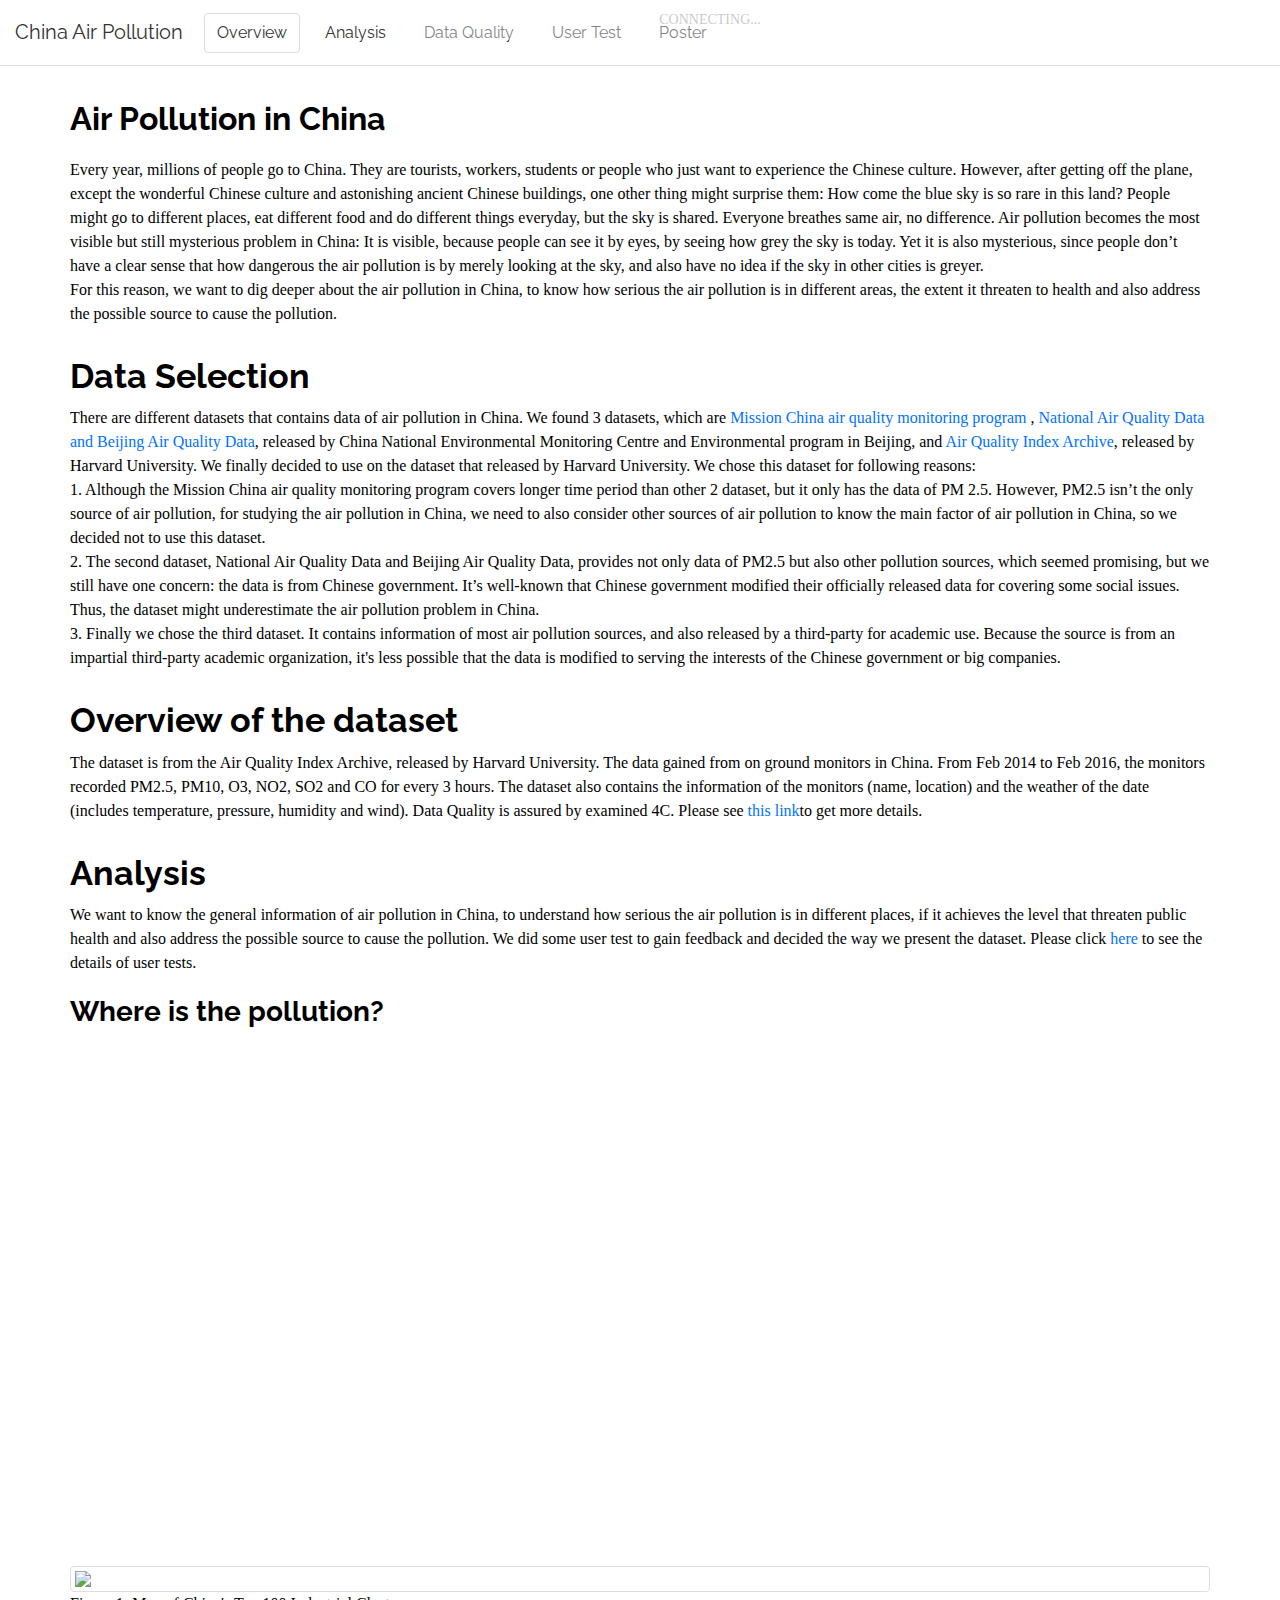
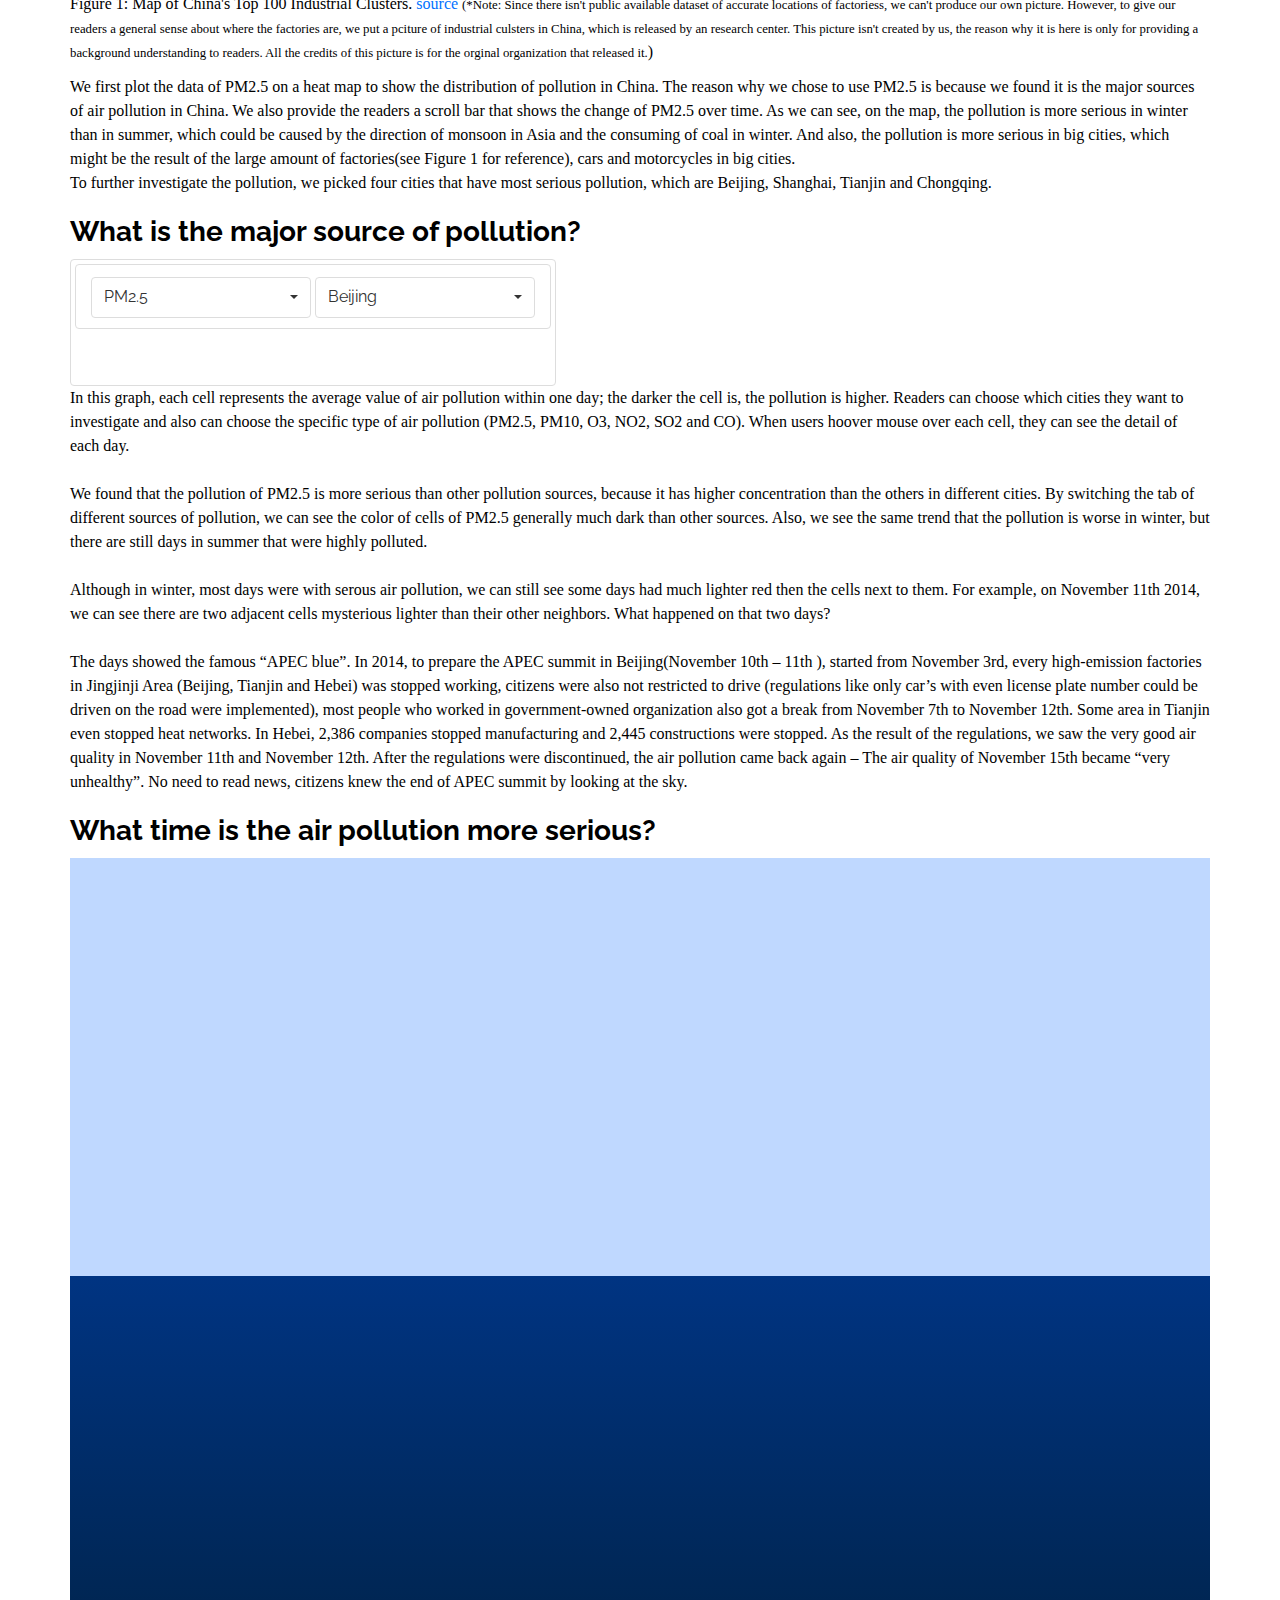
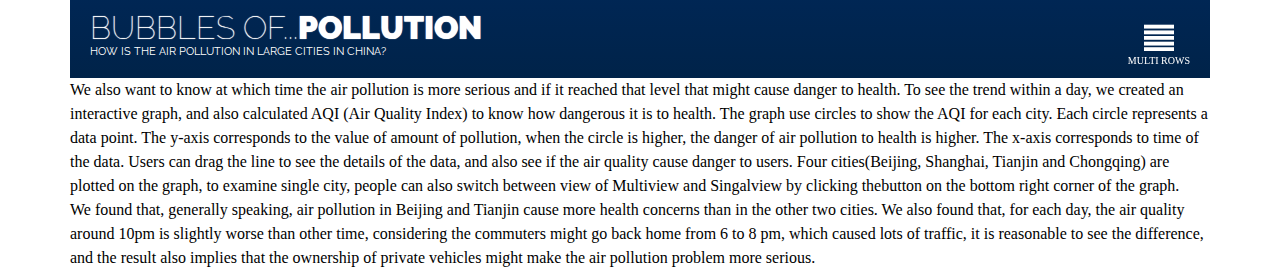
==== templates/index.html @ ff87f1cf "adding new content for heatmap" ====
<!DOCTYPE html>
<html lang="en">
  <head>
    <meta charset="utf-8">
    <title>China Air Pollution</title>
    <link rel="icon" type="image/x-icon" href="img/favicon.ico">
    <link rel="stylesheet" href="../css/haha.css">
    <link rel="stylesheet" href="../css/normalize.css">
    <link rel="stylesheet" href="../css/e.css">
    <link rel="stylesheet" href="../css/bootstrap-select.min.css">
    <!-- <link href='https://fonts.googleapis.com/css?family=Open+Sans:400,300' rel='stylesheet' type='text/css'> -->
    <!-- <link href='https://fonts.googleapis.com/css?family=Lato:100,300,900' rel='stylesheet' type='text/css'> -->
    <link rel="stylesheet" href="../css/main.css">
    <script src="https://d3js.org/d3.v3.min.js" charset="utf-8"></script>
    <script src="https://cdnjs.cloudflare.com/ajax/libs/lodash.js/3.10.1/lodash.min.js" charset="utf-8"></script>
    <script src="https://cdnjs.cloudflare.com/ajax/libs/moment.js/2.10.6/moment.min.js"></script>
    <script src="../js/jquery-3.1.1.min.js"></script>
    <script src="../js/bootstrap.min.js"></script>
    <script src="../js/bootstrap-select.min.js"></script>
    <script src="../js/d3-tip.js"></script>
    <script> d3.eesur = {}; //namespace  </script>
    <script src="../js/d3_code_heatmap_cal.js"></script>
  </head>
  <body class="container sea" style="padding-top: 80px;">
    <!-- Static navbar -->
    <nav class="navbar navbar-inverse navbar-fixed-top">
      <div class="container-fluid">
        <div class="navbar-header">
          <button type="button" class="navbar-toggle collapsed" data-toggle="collapse" data-target="#navbar" aria-expanded="false" aria-controls="navbar">
          <span class="sr-only">Toggle navigation</span>
          <span class="icon-bar"></span>
          <span class="icon-bar"></span>
          <span class="icon-bar"></span>
          </button>
          <a class="navbar-brand" href="#">China Air Pollution</a>
        </div>
        <div id="navbar" class="navbar-collapse collapse">
          <ul class="nav navbar-nav">
            <li class="active"><a href="#top">Overview</a></li>
            <li><a href="#analysis">Analysis</a></li>
            <li><a href="quality">Data Quality</a></li>
            <li><a href="usertest">User Test</a></li>
            <li><a href="/poster">Poster</a></li>
          </ul>
          </div><!--/.nav-collapse -->
          </div><!--/.container-fluid -->
        </nav>
        <article>
          <h1>Air Pollution in China</h1>
          <p> Every year, millions of people go to China. They are tourists, workers, students or people who just want to experience the Chinese culture. However, after getting off the plane, except the wonderful Chinese culture and astonishing ancient Chinese buildings, one other thing might surprise them: How come the blue sky is so rare in this land? People might go to different places, eat different food and do different things everyday, but the sky is shared. Everyone breathes same air, no difference. Air pollution becomes the most visible but still mysterious problem in China: It is visible, because people can see it by eyes, by seeing how grey the sky is today. Yet it is also mysterious, since people don’t have a clear sense that how dangerous the air pollution is by merely looking at the sky, and also have no idea if the sky in other cities is greyer.
            <br>
          For this reason, we want to dig deeper about the air pollution in China, to know how serious the air pollution is in different areas, the extent it threaten to health and also address the possible source to cause the pollution. </p>
          <h2 id="dataSelection"> Data Selection </h2>
          <p>There are different datasets that contains data of air pollution in China. We found 3 datasets, which are<a href="http://www.stateair.net/web/historical/1/1.html"> Mission China air quality monitoring program </a>,
          <a href="http://beijingair.sinaapp.com/">National Air Quality Data and Beijing Air Quality Data</a>, released by China National Environmental Monitoring Centre and Environmental program in Beijing, and <a href="http://aqi.cga.harvard.edu/china/about/">Air Quality Index Archive</a>, released by Harvard University. We finally decided to use on the dataset that released by Harvard University. We chose this dataset for following reasons: <br>
          1. Although the Mission China air quality monitoring program covers longer time period than other 2 dataset, but it only has the data of PM 2.5. However, PM2.5 isn’t the only source of air pollution, for studying the air pollution in China, we need to also consider other sources of air pollution to know the main factor of air pollution in China, so we decided not to use this dataset.
          <br>
          2. The second dataset, National Air Quality Data and Beijing Air Quality Data, provides not only data of PM2.5 but also other pollution sources, which seemed promising, but we still have one concern: the data is from Chinese government. It’s well-known that Chinese government modified their officially released data for covering some social issues. Thus, the dataset might underestimate the air pollution problem in China.
          <br>
          3. Finally we chose the third dataset. It contains information of most air pollution sources, and also released by a third-party for academic use. Because the source is from an impartial third-party academic organization, it's less possible that the data is modified to serving the interests of the Chinese government or big companies.
        </p>
        <h2> Overview of the dataset </h2>
        <p id="analysis">  The dataset is from the Air Quality Index Archive, released by Harvard University. The data gained from on ground monitors in China. From Feb 2014 to Feb 2016, the monitors recorded PM2.5, PM10, O3, NO2, SO2 and CO for every 3 hours. The dataset also contains the information of the monitors (name, location) and the weather of the date (includes temperature, pressure, humidity and wind).
          Data Quality is assured by examined 4C. Please see <a href="/templates/DataQuality.html">this link</a>to get more details. </p>
          <h2> Analysis </h2>
          <p> We want to know the general information of air pollution in China, to understand how serious the air pollution is in different places, if it achieves the level that threaten public health and also address the possible source to cause the pollution. We did some user test to gain feedback and decided the way we present the dataset.
            Please click <a href="/templates/UserTest.html">here </a>to see the details of user tests. </p>
            <h3> Where is the pollution? </h3>
            <iframe  width="100%" height="520" frameborder="0" src="https://bianyi99.carto.com/builder/0e3f8000-0f6c-11e7-a318-0e05a8b3e3d7/embed" allowfullscreen webkitallowfullscreen mozallowfullscreen oallowfullscreen msallowfullscreen></iframe>
            <img class="center-block img-thumbnail" width="100%" src="img/IndustrialClusters.png" >
            <p>Figure 1: Map of China's Top 100 Industrial Clusters. <a href="http://www.chinasourcingblog.org/2011/11/chinas-industrial-clusters.html">source</a>
          <small>(*Note: Since there isn't public available dataset of accurate locations of factoriess, we can't produce our own picture. However, to give our readers a general sense about where the factories are, we put a pciture of industrial culsters in China, which is released by an research center. This picture isn't created by us, the reason why it is here is only for providing a background understanding to readers. All the credits of this picture is for the orginal organization that released it.</small>)</p>
          <p> We first plot the data of PM2.5 on a heat map to show the distribution of pollution in China. The reason why we chose to use PM2.5 is because we found it is the major sources of air pollution in China. We also provide the readers a scroll bar that shows the change of PM2.5 over time. As we can see, on the map, the pollution is more serious in winter than in summer, which could be caused by the direction of monsoon in Asia and the consuming of coal in winter. And also, the pollution is more serious in big cities, which might be the result of the large amount of factories(see Figure 1 for reference), cars and motorcycles in big cities.
            <br>
          To further investigate the pollution, we picked four cities that have most serious pollution, which are Beijing, Shanghai, Tianjin and Chongqing. </p>
          <h3> What is the major source of pollution? </h3>
          <div class="img-thumbnail">
            <div id="heatmap_dropdown" class="navbar navbar-default container-fluid">
              <span>
                <form>
                  <select id="index-dropdown" name="index-dropdown" class="selectpicker">
                    <option value="pm25" selected="selected"> PM2.5 </option>
                    <option value="pm10">PM10 </option>
                    <option value="o3">O3 </option>
                    <option value="no2">NO2 </option>
                    <option value="so2">SO2 </option>
                    <option value="co">CO </option>
                  </select>
                  <select id="city-dropdown" name="city-dropdown" class="selectpicker">
                    <option value="Beijing" selected="selected"> Beijing </option>
                    <option value="Shanghai">Shanghai </option>
                    <option value="Chongqing">Chongqing </option>
                    <option value="Tianjin">Tianjin </option>
                  </select>
                </form>
              </span>
            </div>
          <section id="heatmap"></section>
        </div>
      </article>
      <div id="stats">
        <div>connecting...</div>
      </div>
      <p>In this graph, each cell represents the average value of air pollution within one day; the darker the cell is, the pollution is higher. Readers can choose which cities they want to investigate and also can choose the specific type of air pollution (PM2.5, PM10, O3, NO2, SO2 and CO). When users hoover mouse over each cell, they can see the detail of each day.
      <br>
      <br>
We found that the pollution of PM2.5 is more serious than other pollution sources, because it has higher concentration than the others in different cities. By switching the tab of different sources of pollution, we can see the color of cells of PM2.5 generally much dark than other sources. Also, we see the same trend that the pollution is worse in winter, but there are still days in summer that were highly polluted.
 <br>
 <br>
Although in winter, most days were with serous air pollution, we can still see some days had much lighter red then the cells next to them. For example, on November 11th 2014, we can see there are two adjacent cells mysterious lighter than their other neighbors. What happened on that two days?
        <br>
        <br>
     The days showed the famous “APEC blue”. In 2014, to prepare the APEC summit in Beijing(November 10th – 11th ), started from November 3rd, every high-emission factories in Jingjinji Area (Beijing, Tianjin and Hebei) was stopped working, citizens were also not restricted to drive (regulations like only car’s with even license plate number could be driven on the road were implemented), most people who worked in government-owned organization also got a break from November 7th to November 12th. Some area in Tianjin even stopped heat networks. In Hebei, 2,386 companies stopped manufacturing and 2,445 constructions were stopped. As the result of the regulations, we saw the very good air quality in November 11th and November 12th. After the regulations were discontinued, the air pollution came back again – The air quality of November 15th became “very unhealthy”. No need to read news, citizens knew the end of APEC summit by looking at the sky.</p>

      <h3> What time is the air pollution more serious?</h3>

      <div id="viz">
        <div class="title">
          <h1>Bubbles of...<span>pollution</span></h1><h3>How is the air pollution in large cities in China?</h3>
        </div>
        <div id="sea">
          <div class="title">
            <h1>Bubbles of...<span>pollution</span></h1><h3>How is the air pollution in large cities in China?</h3>
          </div>
        </div>
        <div id="mode">
          <a id="multi" class="fs1" aria-hidden="true" data-icon="&#xe002;"><span>multi rows</span></a>
          <a id="single" class="fs1" aria-hidden="true" data-icon="&#xe001;"><span>single stream</span></a>
        </div>
        <div id="statuses"></div>
        <div id="dragme">
          <div id="gauge"><span>Drag me</span></div>
        </div>
      </div>
      <script src="../js/c.js"></script>
      <p> We also want to know at which time the air pollution is more serious and if it reached that level that might cause danger to health. To see the trend within a day, we created an interactive graph, and also calculated AQI (Air Quality Index) to know how dangerous it is to health. The graph use circles to show the AQI for each city. Each circle represents a data point. The y-axis corresponds to the value of amount of pollution, when the circle is higher, the danger of air pollution to health is higher. The x-axis corresponds to time of the data. Users can drag the line to see the details of the data, and also see if the air quality cause danger to users. Four cities(Beijing, Shanghai, Tianjin and Chongqing) are plotted on the graph, to examine single city, people can also switch between view of Multiview and Singalview by clicking thebutton on the bottom right corner of the graph.

        <br>
        We found that, generally speaking, air pollution in Beijing and Tianjin cause more health concerns than in the other two cities. We also found that, for each day, the air quality around 10pm is slightly worse than other time, considering the commuters might go back home from 6 to 8 pm, which caused lots of traffic, it is reasonable to see the difference, and the result also implies that the ownership of private vehicles might make the air pollution problem more serious.
      </p>

      <script>
      // *****************************************
      // render chart
      // *****************************************
      (function() {
      'use strict';
      var nestedData;
      var parseDate = d3.time.format('%Y-%m-%d').parse;
      // create chart
      var heatChart = d3.eesur.heatmap()
      .height(500)
      .startYear('2014')
      .endYear('2017')
      .on('_hover', function (d, i) {
      var f = d3.time.format('%B %d, %Y');
      d3.select('#info')
      .text(function () {
      return 'date: ' + f(d) + ' | value: ' + nestedData[d];
      });
      });
      var city = "Beijing";
      var index = "pm25";
      var index_select = $( '#index-dropdown' );
      var city_select = $( '#city-dropdown' );
      index_select.change( function() {
      index = $( this ).val();
      mapData();
      });
      city_select.change( function() {
      city = $( this ).val();
      mapData();
      });
      mapData();
      function mapData() {
      // apply after nesting data
      d3.json('../file/bigcity.json', function(error, data) {
      if (error) return console.warn(error);
      nestedData = d3.nest()
      .key(function (d) {
      return parseDate(d.date);
      })
      .rollup(function (n) {
      n = n[0]
      if("undefined" === typeof n.value)
      return 0;
      if("undefined" === typeof n.value[city])
      return 0;
      return n.value[city][index];
      })
      .map(data);
      d3.select(".chart").remove();
      // render chart
      d3.select('#heatmap')
      .datum(nestedData)
      .call(heatChart);
      });
      }
      }());
      d3.select(self.frameElement).style('height', '800px');
      </script>
    </body>
  </html>
---- css/haha.css ----
@import url("https://fonts.googleapis.com/css?family=Raleway:400,700");/*!
 * bootswatch v3.3.7
 * Homepage: http://bootswatch.com
 * Copyright 2012-2016 Thomas Park
 * Licensed under MIT
 * Based on Bootstrap
*//*!
 * Bootstrap v3.3.7 (http://getbootstrap.com)
 * Copyright 2011-2016 Twitter, Inc.
 * Licensed under MIT (https://github.com/twbs/bootstrap/blob/master/LICENSE)
 *//*! normalize.css v3.0.3 | MIT License | github.com/necolas/normalize.css */html{font-family:sans-serif;-ms-text-size-adjust:100%;-webkit-text-size-adjust:100%}body{margin:0}article,aside,details,figcaption,figure,footer,header,hgroup,main,menu,nav,section,summary{display:block}audio,canvas,progress,video{display:inline-block;vertical-align:baseline}audio:not([controls]){display:none;height:0}[hidden],template{display:none}a{background-color:transparent}a:active,a:hover{outline:0}abbr[title]{border-bottom:1px dotted}b,strong{font-weight:bold}dfn{font-style:italic}h1{font-size:2em;margin:0.67em 0}mark{background:#ff0;color:#000}small{font-size:80%}sub,sup{font-size:75%;line-height:0;position:relative;vertical-align:baseline}sup{top:-0.5em}sub{bottom:-0.25em}img{border:0}svg:not(:root){overflow:hidden}figure{margin:1em 40px}hr{-webkit-box-sizing:content-box;-moz-box-sizing:content-box;box-sizing:content-box;height:0}pre{overflow:auto}code,kbd,pre,samp{font-family:monospace, monospace;font-size:1em}button,input,optgroup,select,textarea{color:inherit;font:inherit;margin:0}button{overflow:visible}button,select{text-transform:none}button,html input[type="button"],input[type="reset"],input[type="submit"]{-webkit-appearance:button;cursor:pointer}button[disabled],html input[disabled]{cursor:default}button::-moz-focus-inner,input::-moz-focus-inner{border:0;padding:0}input{line-height:normal}input[type="checkbox"],input[type="radio"]{-webkit-box-sizing:border-box;-moz-box-sizing:border-box;box-sizing:border-box;padding:0}input[type="number"]::-webkit-inner-spin-button,input[type="number"]::-webkit-outer-spin-button{height:auto}input[type="search"]{-webkit-appearance:textfield;-webkit-box-sizing:content-box;-moz-box-sizing:content-box;box-sizing:content-box}input[type="search"]::-webkit-search-cancel-button,input[type="search"]::-webkit-search-decoration{-webkit-appearance:none}fieldset{border:1px solid #c0c0c0;margin:0 2px;padding:0.35em 0.625em 0.75em}legend{border:0;padding:0}textarea{overflow:auto}optgroup{font-weight:bold}table{border-collapse:collapse;border-spacing:0}td,th{padding:0}/*! Source: https://github.com/h5bp/html5-boilerplate/blob/master/src/css/main.css */@media print{*,*:before,*:after{background:transparent !important;color:#000 !important;-webkit-box-shadow:none !important;box-shadow:none !important;text-shadow:none !important}a,a:visited{text-decoration:underline}a[href]:after{content:" (" attr(href) ")"}abbr[title]:after{content:" (" attr(title) ")"}a[href^="#"]:after,a[href^="javascript:"]:after{content:""}pre,blockquote{border:1px solid #999;page-break-inside:avoid}thead{display:table-header-group}tr,img{page-break-inside:avoid}img{max-width:100% !important}p,h2,h3{orphans:3;widows:3}h2,h3{page-break-after:avoid}.navbar{display:none}.btn>.caret,.dropup>.btn>.caret{border-top-color:#000 !important}.label{border:1px solid #000}.table{border-collapse:collapse !important}.table td,.table th{background-color:#fff !important}.table-bordered th,.table-bordered td{border:1px solid #ddd !important}}@font-face{font-family:'Glyphicons Halflings';src:url('../fonts/glyphicons-halflings-regular.eot');src:url('../fonts/glyphicons-halflings-regular.eot?#iefix') format('embedded-opentype'),url('../fonts/glyphicons-halflings-regular.woff2') format('woff2'),url('../fonts/glyphicons-halflings-regular.woff') format('woff'),url('../fonts/glyphicons-halflings-regular.ttf') format('truetype'),url('../fonts/glyphicons-halflings-regular.svg#glyphicons_halflingsregular') format('svg')}.glyphicon{position:relative;top:1px;display:inline-block;font-family:'Glyphicons Halflings';font-style:normal;font-weight:normal;line-height:1;-webkit-font-smoothing:antialiased;-moz-osx-font-smoothing:grayscale}.glyphicon-asterisk:before{content:"\002a"}.glyphicon-plus:before{content:"\002b"}.glyphicon-euro:before,.glyphicon-eur:before{content:"\20ac"}.glyphicon-minus:before{content:"\2212"}.glyphicon-cloud:before{content:"\2601"}.glyphicon-envelope:before{content:"\2709"}.glyphicon-pencil:before{content:"\270f"}.glyphicon-glass:before{content:"\e001"}.glyphicon-music:before{content:"\e002"}.glyphicon-search:before{content:"\e003"}.glyphicon-heart:before{content:"\e005"}.glyphicon-star:before{content:"\e006"}.glyphicon-star-empty:before{content:"\e007"}.glyphicon-user:before{content:"\e008"}.glyphicon-film:before{content:"\e009"}.glyphicon-th-large:before{content:"\e010"}.glyphicon-th:before{content:"\e011"}.glyphicon-th-list:before{content:"\e012"}.glyphicon-ok:before{content:"\e013"}.glyphicon-remove:before{content:"\e014"}.glyphicon-zoom-in:before{content:"\e015"}.glyphicon-zoom-out:before{content:"\e016"}.glyphicon-off:before{content:"\e017"}.glyphicon-signal:before{content:"\e018"}.glyphicon-cog:before{content:"\e019"}.glyphicon-trash:before{content:"\e020"}.glyphicon-home:before{content:"\e021"}.glyphicon-file:before{content:"\e022"}.glyphicon-time:before{content:"\e023"}.glyphicon-road:before{content:"\e024"}.glyphicon-download-alt:before{content:"\e025"}.glyphicon-download:before{content:"\e026"}.glyphicon-upload:before{content:"\e027"}.glyphicon-inbox:before{content:"\e028"}.glyphicon-play-circle:before{content:"\e029"}.glyphicon-repeat:before{content:"\e030"}.glyphicon-refresh:before{content:"\e031"}.glyphicon-list-alt:before{content:"\e032"}.glyphicon-lock:before{content:"\e033"}.glyphicon-flag:before{content:"\e034"}.glyphicon-headphones:before{content:"\e035"}.glyphicon-volume-off:before{content:"\e036"}.glyphicon-volume-down:before{content:"\e037"}.glyphicon-volume-up:before{content:"\e038"}.glyphicon-qrcode:before{content:"\e039"}.glyphicon-barcode:before{content:"\e040"}.glyphicon-tag:before{content:"\e041"}.glyphicon-tags:before{content:"\e042"}.glyphicon-book:before{content:"\e043"}.glyphicon-bookmark:before{content:"\e044"}.glyphicon-print:before{content:"\e045"}.glyphicon-camera:before{content:"\e046"}.glyphicon-font:before{content:"\e047"}.glyphicon-bold:before{content:"\e048"}.glyphicon-italic:before{content:"\e049"}.glyphicon-text-height:before{content:"\e050"}.glyphicon-text-width:before{content:"\e051"}.glyphicon-align-left:before{content:"\e052"}.glyphicon-align-center:before{content:"\e053"}.glyphicon-align-right:before{content:"\e054"}.glyphicon-align-justify:before{content:"\e055"}.glyphicon-list:before{content:"\e056"}.glyphicon-indent-left:before{content:"\e057"}.glyphicon-indent-right:before{content:"\e058"}.glyphicon-facetime-video:before{content:"\e059"}.glyphicon-picture:before{content:"\e060"}.glyphicon-map-marker:before{content:"\e062"}.glyphicon-adjust:before{content:"\e063"}.glyphicon-tint:before{content:"\e064"}.glyphicon-edit:before{content:"\e065"}.glyphicon-share:before{content:"\e066"}.glyphicon-check:before{content:"\e067"}.glyphicon-move:before{content:"\e068"}.glyphicon-step-backward:before{content:"\e069"}.glyphicon-fast-backward:before{content:"\e070"}.glyphicon-backward:before{content:"\e071"}.glyphicon-play:before{content:"\e072"}.glyphicon-pause:before{content:"\e073"}.glyphicon-stop:before{content:"\e074"}.glyphicon-forward:before{content:"\e075"}.glyphicon-fast-forward:before{content:"\e076"}.glyphicon-step-forward:before{content:"\e077"}.glyphicon-eject:before{content:"\e078"}.glyphicon-chevron-left:before{content:"\e079"}.glyphicon-chevron-right:before{content:"\e080"}.glyphicon-plus-sign:before{content:"\e081"}.glyphicon-minus-sign:before{content:"\e082"}.glyphicon-remove-sign:before{content:"\e083"}.glyphicon-ok-sign:before{content:"\e084"}.glyphicon-question-sign:before{content:"\e085"}.glyphicon-info-sign:before{content:"\e086"}.glyphicon-screenshot:before{content:"\e087"}.glyphicon-remove-circle:before{content:"\e088"}.glyphicon-ok-circle:before{content:"\e089"}.glyphicon-ban-circle:before{content:"\e090"}.glyphicon-arrow-left:before{content:"\e091"}.glyphicon-arrow-right:before{content:"\e092"}.glyphicon-arrow-up:before{content:"\e093"}.glyphicon-arrow-down:before{content:"\e094"}.glyphicon-share-alt:before{content:"\e095"}.glyphicon-resize-full:before{content:"\e096"}.glyphicon-resize-small:before{content:"\e097"}.glyphicon-exclamation-sign:before{content:"\e101"}.glyphicon-gift:before{content:"\e102"}.glyphicon-leaf:before{content:"\e103"}.glyphicon-fire:before{content:"\e104"}.glyphicon-eye-open:before{content:"\e105"}.glyphicon-eye-close:before{content:"\e106"}.glyphicon-warning-sign:before{content:"\e107"}.glyphicon-plane:before{content:"\e108"}.glyphicon-calendar:before{content:"\e109"}.glyphicon-random:before{content:"\e110"}.glyphicon-comment:before{content:"\e111"}.glyphicon-magnet:before{content:"\e112"}.glyphicon-chevron-up:before{content:"\e113"}.glyphicon-chevron-down:before{content:"\e114"}.glyphicon-retweet:before{content:"\e115"}.glyphicon-shopping-cart:before{content:"\e116"}.glyphicon-folder-close:before{content:"\e117"}.glyphicon-folder-open:before{content:"\e118"}.glyphicon-resize-vertical:before{content:"\e119"}.glyphicon-resize-horizontal:before{content:"\e120"}.glyphicon-hdd:before{content:"\e121"}.glyphicon-bullhorn:before{content:"\e122"}.glyphicon-bell:before{content:"\e123"}.glyphicon-certificate:before{content:"\e124"}.glyphicon-thumbs-up:before{content:"\e125"}.glyphicon-thumbs-down:before{content:"\e126"}.glyphicon-hand-right:before{content:"\e127"}.glyphicon-hand-left:before{content:"\e128"}.glyphicon-hand-up:before{content:"\e129"}.glyphicon-hand-down:before{content:"\e130"}.glyphicon-circle-arrow-right:before{content:"\e131"}.glyphicon-circle-arrow-left:before{content:"\e132"}.glyphicon-circle-arrow-up:before{content:"\e133"}.glyphicon-circle-arrow-down:before{content:"\e134"}.glyphicon-globe:before{content:"\e135"}.glyphicon-wrench:before{content:"\e136"}.glyphicon-tasks:before{content:"\e137"}.glyphicon-filter:before{content:"\e138"}.glyphicon-briefcase:before{content:"\e139"}.glyphicon-fullscreen:before{content:"\e140"}.glyphicon-dashboard:before{content:"\e141"}.glyphicon-paperclip:before{content:"\e142"}.glyphicon-heart-empty:before{content:"\e143"}.glyphicon-link:before{content:"\e144"}.glyphicon-phone:before{content:"\e145"}.glyphicon-pushpin:before{content:"\e146"}.glyphicon-usd:before{content:"\e148"}.glyphicon-gbp:before{content:"\e149"}.glyphicon-sort:before{content:"\e150"}.glyphicon-sort-by-alphabet:before{content:"\e151"}.glyphicon-sort-by-alphabet-alt:before{content:"\e152"}.glyphicon-sort-by-order:before{content:"\e153"}.glyphicon-sort-by-order-alt:before{content:"\e154"}.glyphicon-sort-by-attributes:before{content:"\e155"}.glyphicon-sort-by-attributes-alt:before{content:"\e156"}.glyphicon-unchecked:before{content:"\e157"}.glyphicon-expand:before{content:"\e158"}.glyphicon-collapse-down:before{content:"\e159"}.glyphicon-collapse-up:before{content:"\e160"}.glyphicon-log-in:before{content:"\e161"}.glyphicon-flash:before{content:"\e162"}.glyphicon-log-out:before{content:"\e163"}.glyphicon-new-window:before{content:"\e164"}.glyphicon-record:before{content:"\e165"}.glyphicon-save:before{content:"\e166"}.glyphicon-open:before{content:"\e167"}.glyphicon-saved:before{content:"\e168"}.glyphicon-import:before{content:"\e169"}.glyphicon-export:before{content:"\e170"}.glyphicon-send:before{content:"\e171"}.glyphicon-floppy-disk:before{content:"\e172"}.glyphicon-floppy-saved:before{content:"\e173"}.glyphicon-floppy-remove:before{content:"\e174"}.glyphicon-floppy-save:before{content:"\e175"}.glyphicon-floppy-open:before{content:"\e176"}.glyphicon-credit-card:before{content:"\e177"}.glyphicon-transfer:before{content:"\e178"}.glyphicon-cutlery:before{content:"\e179"}.glyphicon-header:before{content:"\e180"}.glyphicon-compressed:before{content:"\e181"}.glyphicon-earphone:before{content:"\e182"}.glyphicon-phone-alt:before{content:"\e183"}.glyphicon-tower:before{content:"\e184"}.glyphicon-stats:before{content:"\e185"}.glyphicon-sd-video:before{content:"\e186"}.glyphicon-hd-video:before{content:"\e187"}.glyphicon-subtitles:before{content:"\e188"}.glyphicon-sound-stereo:before{content:"\e189"}.glyphicon-sound-dolby:before{content:"\e190"}.glyphicon-sound-5-1:before{content:"\e191"}.glyphicon-sound-6-1:before{content:"\e192"}.glyphicon-sound-7-1:before{content:"\e193"}.glyphicon-copyright-mark:before{content:"\e194"}.glyphicon-registration-mark:before{content:"\e195"}.glyphicon-cloud-download:before{content:"\e197"}.glyphicon-cloud-upload:before{content:"\e198"}.glyphicon-tree-conifer:before{content:"\e199"}.glyphicon-tree-deciduous:before{content:"\e200"}.glyphicon-cd:before{content:"\e201"}.glyphicon-save-file:before{content:"\e202"}.glyphicon-open-file:before{content:"\e203"}.glyphicon-level-up:before{content:"\e204"}.glyphicon-copy:before{content:"\e205"}.glyphicon-paste:before{content:"\e206"}.glyphicon-alert:before{content:"\e209"}.glyphicon-equalizer:before{content:"\e210"}.glyphicon-king:before{content:"\e211"}.glyphicon-queen:before{content:"\e212"}.glyphicon-pawn:before{content:"\e213"}.glyphicon-bishop:before{content:"\e214"}.glyphicon-knight:before{content:"\e215"}.glyphicon-baby-formula:before{content:"\e216"}.glyphicon-tent:before{content:"\26fa"}.glyphicon-blackboard:before{content:"\e218"}.glyphicon-bed:before{content:"\e219"}.glyphicon-apple:before{content:"\f8ff"}.glyphicon-erase:before{content:"\e221"}.glyphicon-hourglass:before{content:"\231b"}.glyphicon-lamp:before{content:"\e223"}.glyphicon-duplicate:before{content:"\e224"}.glyphicon-piggy-bank:before{content:"\e225"}.glyphicon-scissors:before{content:"\e226"}.glyphicon-bitcoin:before{content:"\e227"}.glyphicon-btc:before{content:"\e227"}.glyphicon-xbt:before{content:"\e227"}.glyphicon-yen:before{content:"\00a5"}.glyphicon-jpy:before{content:"\00a5"}.glyphicon-ruble:before{content:"\20bd"}.glyphicon-rub:before{content:"\20bd"}.glyphicon-scale:before{content:"\e230"}.glyphicon-ice-lolly:before{content:"\e231"}.glyphicon-ice-lolly-tasted:before{content:"\e232"}.glyphicon-education:before{content:"\e233"}.glyphicon-option-horizontal:before{content:"\e234"}.glyphicon-option-vertical:before{content:"\e235"}.glyphicon-menu-hamburger:before{content:"\e236"}.glyphicon-modal-window:before{content:"\e237"}.glyphicon-oil:before{content:"\e238"}.glyphicon-grain:before{content:"\e239"}.glyphicon-sunglasses:before{content:"\e240"}.glyphicon-text-size:before{content:"\e241"}.glyphicon-text-color:before{content:"\e242"}.glyphicon-text-background:before{content:"\e243"}.glyphicon-object-align-top:before{content:"\e244"}.glyphicon-object-align-bottom:before{content:"\e245"}.glyphicon-object-align-horizontal:before{content:"\e246"}.glyphicon-object-align-left:before{content:"\e247"}.glyphicon-object-align-vertical:before{content:"\e248"}.glyphicon-object-align-right:before{content:"\e249"}.glyphicon-triangle-right:before{content:"\e250"}.glyphicon-triangle-left:before{content:"\e251"}.glyphicon-triangle-bottom:before{content:"\e252"}.glyphicon-triangle-top:before{content:"\e253"}.glyphicon-console:before{content:"\e254"}.glyphicon-superscript:before{content:"\e255"}.glyphicon-subscript:before{content:"\e256"}.glyphicon-menu-left:before{content:"\e257"}.glyphicon-menu-right:before{content:"\e258"}.glyphicon-menu-down:before{content:"\e259"}.glyphicon-menu-up:before{content:"\e260"}*{-webkit-box-sizing:border-box;-moz-box-sizing:border-box;box-sizing:border-box}*:before,*:after{-webkit-box-sizing:border-box;-moz-box-sizing:border-box;box-sizing:border-box}html{font-size:10px;-webkit-tap-highlight-color:rgba(0,0,0,0)}body{font-family:Georgia,"Times New Roman",Times,serif;font-size:16px;line-height:1.42857143;color:#333333;background-color:#ffffff}input,button,select,textarea{font-family:inherit;font-size:inherit;line-height:inherit}a{color:#4582ec;text-decoration:none}a:hover,a:focus{color:#134fb8;text-decoration:underline}a:focus{outline:5px auto -webkit-focus-ring-color;outline-offset:-2px}figure{margin:0}img{vertical-align:middle}.img-responsive,.thumbnail>img,.thumbnail a>img,.carousel-inner>.item>img,.carousel-inner>.item>a>img{display:block;max-width:100%;height:auto}.img-rounded{border-radius:6px}.img-thumbnail{padding:4px;line-height:1.42857143;background-color:#ffffff;border:1px solid #dddddd;border-radius:4px;-webkit-transition:all .2s ease-in-out;-o-transition:all .2s ease-in-out;transition:all .2s ease-in-out;display:inline-block;max-width:100%;height:auto}.img-circle{border-radius:50%}hr{margin-top:22px;margin-bottom:22px;border:0;border-top:1px solid #eeeeee}.sr-only{position:absolute;width:1px;height:1px;margin:-1px;padding:0;overflow:hidden;clip:rect(0, 0, 0, 0);border:0}.sr-only-focusable:active,.sr-only-focusable:focus{position:static;width:auto;height:auto;margin:0;overflow:visible;clip:auto}[role="button"]{cursor:pointer}h1,h2,h3,h4,h5,h6,.h1,.h2,.h3,.h4,.h5,.h6{font-family:"Raleway","Helvetica Neue",Helvetica,Arial,sans-serif;font-weight:bold;line-height:1.1;color:inherit}h1 small,h2 small,h3 small,h4 small,h5 small,h6 small,.h1 small,.h2 small,.h3 small,.h4 small,.h5 small,.h6 small,h1 .small,h2 .small,h3 .small,h4 .small,h5 .small,h6 .small,.h1 .small,.h2 .small,.h3 .small,.h4 .small,.h5 .small,.h6 .small{font-weight:normal;line-height:1;color:#b3b3b3}h1,.h1,h2,.h2,h3,.h3{margin-top:22px;margin-bottom:11px}h1 small,.h1 small,h2 small,.h2 small,h3 small,.h3 small,h1 .small,.h1 .small,h2 .small,.h2 .small,h3 .small,.h3 .small{font-size:65%}h4,.h4,h5,.h5,h6,.h6{margin-top:11px;margin-bottom:11px}h4 small,.h4 small,h5 small,.h5 small,h6 small,.h6 small,h4 .small,.h4 .small,h5 .small,.h5 .small,h6 .small,.h6 .small{font-size:75%}h1,.h1{font-size:41px}h2,.h2{font-size:34px}h3,.h3{font-size:28px}h4,.h4{font-size:20px}h5,.h5{font-size:16px}h6,.h6{font-size:14px}p{margin:0 0 11px}.lead{margin-bottom:22px;font-size:18px;font-weight:300;line-height:1.4}@media (min-width:768px){.lead{font-size:24px}}small,.small{font-size:87%}mark,.mark{background-color:#fcf8e3;padding:.2em}.text-left{text-align:left}.text-right{text-align:right}.text-center{text-align:center}.text-justify{text-align:justify}.text-nowrap{white-space:nowrap}.text-lowercase{text-transform:lowercase}.text-uppercase{text-transform:uppercase}.text-capitalize{text-transform:capitalize}.text-muted{color:#b3b3b3}.text-primary{color:#4582ec}a.text-primary:hover,a.text-primary:focus{color:#1863e6}.text-success{color:#3fad46}a.text-success:hover,a.text-success:focus{color:#318837}.text-info{color:#5bc0de}a.text-info:hover,a.text-info:focus{color:#31b0d5}.text-warning{color:#f0ad4e}a.text-warning:hover,a.text-warning:focus{color:#ec971f}.text-danger{color:#d9534f}a.text-danger:hover,a.text-danger:focus{color:#c9302c}.bg-primary{color:#fff;background-color:#4582ec}a.bg-primary:hover,a.bg-primary:focus{background-color:#1863e6}.bg-success{background-color:#dff0d8}a.bg-success:hover,a.bg-success:focus{background-color:#c1e2b3}.bg-info{background-color:#d9edf7}a.bg-info:hover,a.bg-info:focus{background-color:#afd9ee}.bg-warning{background-color:#fcf8e3}a.bg-warning:hover,a.bg-warning:focus{background-color:#f7ecb5}.bg-danger{background-color:#f2dede}a.bg-danger:hover,a.bg-danger:focus{background-color:#e4b9b9}.page-header{padding-bottom:10px;margin:44px 0 22px;border-bottom:1px solid #dddddd}ul,ol{margin-top:0;margin-bottom:11px}ul ul,ol ul,ul ol,ol ol{margin-bottom:0}.list-unstyled{padding-left:0;list-style:none}.list-inline{padding-left:0;list-style:none;margin-left:-5px}.list-inline>li{display:inline-block;padding-left:5px;padding-right:5px}dl{margin-top:0;margin-bottom:22px}dt,dd{line-height:1.42857143}dt{font-weight:bold}dd{margin-left:0}@media (min-width:768px){.dl-horizontal dt{float:left;width:160px;clear:left;text-align:right;overflow:hidden;text-overflow:ellipsis;white-space:nowrap}.dl-horizontal dd{margin-left:180px}}abbr[title],abbr[data-original-title]{cursor:help;border-bottom:1px dotted #b3b3b3}.initialism{font-size:90%;text-transform:uppercase}blockquote{padding:11px 22px;margin:0 0 22px;font-size:20px;border-left:5px solid #4582ec}blockquote p:last-child,blockquote ul:last-child,blockquote ol:last-child{margin-bottom:0}blockquote footer,blockquote small,blockquote .small{display:block;font-size:80%;line-height:1.42857143;color:#333333}blockquote footer:before,blockquote small:before,blockquote .small:before{content:'\2014 \00A0'}.blockquote-reverse,blockquote.pull-right{padding-right:15px;padding-left:0;border-right:5px solid #4582ec;border-left:0;text-align:right}.blockquote-reverse footer:before,blockquote.pull-right footer:before,.blockquote-reverse small:before,blockquote.pull-right small:before,.blockquote-reverse .small:before,blockquote.pull-right .small:before{content:''}.blockquote-reverse footer:after,blockquote.pull-right footer:after,.blockquote-reverse small:after,blockquote.pull-right small:after,.blockquote-reverse .small:after,blockquote.pull-right .small:after{content:'\00A0 \2014'}address{margin-bottom:22px;font-style:normal;line-height:1.42857143}code,kbd,pre,samp{font-family:Menlo,Monaco,Consolas,"Courier New",monospace}code{padding:2px 4px;font-size:90%;color:#c7254e;background-color:#f9f2f4;border-radius:4px}kbd{padding:2px 4px;font-size:90%;color:#ffffff;background-color:#333333;border-radius:3px;-webkit-box-shadow:inset 0 -1px 0 rgba(0,0,0,0.25);box-shadow:inset 0 -1px 0 rgba(0,0,0,0.25)}kbd kbd{padding:0;font-size:100%;font-weight:bold;-webkit-box-shadow:none;box-shadow:none}pre{display:block;padding:10.5px;margin:0 0 11px;font-size:15px;line-height:1.42857143;word-break:break-all;word-wrap:break-word;color:#333333;background-color:#f5f5f5;border:1px solid #cccccc;border-radius:4px}pre code{padding:0;font-size:inherit;color:inherit;white-space:pre-wrap;background-color:transparent;border-radius:0}.pre-scrollable{max-height:340px;overflow-y:scroll}.container{margin-right:auto;margin-left:auto;padding-left:15px;padding-right:15px}@media (min-width:768px){.container{width:750px}}@media (min-width:992px){.container{width:970px}}@media (min-width:1200px){.container{width:1170px}}.container-fluid{margin-right:auto;margin-left:auto;padding-left:15px;padding-right:15px}.row{margin-left:-15px;margin-right:-15px}.col-xs-1,.col-sm-1,.col-md-1,.col-lg-1,.col-xs-2,.col-sm-2,.col-md-2,.col-lg-2,.col-xs-3,.col-sm-3,.col-md-3,.col-lg-3,.col-xs-4,.col-sm-4,.col-md-4,.col-lg-4,.col-xs-5,.col-sm-5,.col-md-5,.col-lg-5,.col-xs-6,.col-sm-6,.col-md-6,.col-lg-6,.col-xs-7,.col-sm-7,.col-md-7,.col-lg-7,.col-xs-8,.col-sm-8,.col-md-8,.col-lg-8,.col-xs-9,.col-sm-9,.col-md-9,.col-lg-9,.col-xs-10,.col-sm-10,.col-md-10,.col-lg-10,.col-xs-11,.col-sm-11,.col-md-11,.col-lg-11,.col-xs-12,.col-sm-12,.col-md-12,.col-lg-12{position:relative;min-height:1px;padding-left:15px;padding-right:15px}.col-xs-1,.col-xs-2,.col-xs-3,.col-xs-4,.col-xs-5,.col-xs-6,.col-xs-7,.col-xs-8,.col-xs-9,.col-xs-10,.col-xs-11,.col-xs-12{float:left}.col-xs-12{width:100%}.col-xs-11{width:91.66666667%}.col-xs-10{width:83.33333333%}.col-xs-9{width:75%}.col-xs-8{width:66.66666667%}.col-xs-7{width:58.33333333%}.col-xs-6{width:50%}.col-xs-5{width:41.66666667%}.col-xs-4{width:33.33333333%}.col-xs-3{width:25%}.col-xs-2{width:16.66666667%}.col-xs-1{width:8.33333333%}.col-xs-pull-12{right:100%}.col-xs-pull-11{right:91.66666667%}.col-xs-pull-10{right:83.33333333%}.col-xs-pull-9{right:75%}.col-xs-pull-8{right:66.66666667%}.col-xs-pull-7{right:58.33333333%}.col-xs-pull-6{right:50%}.col-xs-pull-5{right:41.66666667%}.col-xs-pull-4{right:33.33333333%}.col-xs-pull-3{right:25%}.col-xs-pull-2{right:16.66666667%}.col-xs-pull-1{right:8.33333333%}.col-xs-pull-0{right:auto}.col-xs-push-12{left:100%}.col-xs-push-11{left:91.66666667%}.col-xs-push-10{left:83.33333333%}.col-xs-push-9{left:75%}.col-xs-push-8{left:66.66666667%}.col-xs-push-7{left:58.33333333%}.col-xs-push-6{left:50%}.col-xs-push-5{left:41.66666667%}.col-xs-push-4{left:33.33333333%}.col-xs-push-3{left:25%}.col-xs-push-2{left:16.66666667%}.col-xs-push-1{left:8.33333333%}.col-xs-push-0{left:auto}.col-xs-offset-12{margin-left:100%}.col-xs-offset-11{margin-left:91.66666667%}.col-xs-offset-10{margin-left:83.33333333%}.col-xs-offset-9{margin-left:75%}.col-xs-offset-8{margin-left:66.66666667%}.col-xs-offset-7{margin-left:58.33333333%}.col-xs-offset-6{margin-left:50%}.col-xs-offset-5{margin-left:41.66666667%}.col-xs-offset-4{margin-left:33.33333333%}.col-xs-offset-3{margin-left:25%}.col-xs-offset-2{margin-left:16.66666667%}.col-xs-offset-1{margin-left:8.33333333%}.col-xs-offset-0{margin-left:0%}@media (min-width:768px){.col-sm-1,.col-sm-2,.col-sm-3,.col-sm-4,.col-sm-5,.col-sm-6,.col-sm-7,.col-sm-8,.col-sm-9,.col-sm-10,.col-sm-11,.col-sm-12{float:left}.col-sm-12{width:100%}.col-sm-11{width:91.66666667%}.col-sm-10{width:83.33333333%}.col-sm-9{width:75%}.col-sm-8{width:66.66666667%}.col-sm-7{width:58.33333333%}.col-sm-6{width:50%}.col-sm-5{width:41.66666667%}.col-sm-4{width:33.33333333%}.col-sm-3{width:25%}.col-sm-2{width:16.66666667%}.col-sm-1{width:8.33333333%}.col-sm-pull-12{right:100%}.col-sm-pull-11{right:91.66666667%}.col-sm-pull-10{right:83.33333333%}.col-sm-pull-9{right:75%}.col-sm-pull-8{right:66.66666667%}.col-sm-pull-7{right:58.33333333%}.col-sm-pull-6{right:50%}.col-sm-pull-5{right:41.66666667%}.col-sm-pull-4{right:33.33333333%}.col-sm-pull-3{right:25%}.col-sm-pull-2{right:16.66666667%}.col-sm-pull-1{right:8.33333333%}.col-sm-pull-0{right:auto}.col-sm-push-12{left:100%}.col-sm-push-11{left:91.66666667%}.col-sm-push-10{left:83.33333333%}.col-sm-push-9{left:75%}.col-sm-push-8{left:66.66666667%}.col-sm-push-7{left:58.33333333%}.col-sm-push-6{left:50%}.col-sm-push-5{left:41.66666667%}.col-sm-push-4{left:33.33333333%}.col-sm-push-3{left:25%}.col-sm-push-2{left:16.66666667%}.col-sm-push-1{left:8.33333333%}.col-sm-push-0{left:auto}.col-sm-offset-12{margin-left:100%}.col-sm-offset-11{margin-left:91.66666667%}.col-sm-offset-10{margin-left:83.33333333%}.col-sm-offset-9{margin-left:75%}.col-sm-offset-8{margin-left:66.66666667%}.col-sm-offset-7{margin-left:58.33333333%}.col-sm-offset-6{margin-left:50%}.col-sm-offset-5{margin-left:41.66666667%}.col-sm-offset-4{margin-left:33.33333333%}.col-sm-offset-3{margin-left:25%}.col-sm-offset-2{margin-left:16.66666667%}.col-sm-offset-1{margin-left:8.33333333%}.col-sm-offset-0{margin-left:0%}}@media (min-width:992px){.col-md-1,.col-md-2,.col-md-3,.col-md-4,.col-md-5,.col-md-6,.col-md-7,.col-md-8,.col-md-9,.col-md-10,.col-md-11,.col-md-12{float:left}.col-md-12{width:100%}.col-md-11{width:91.66666667%}.col-md-10{width:83.33333333%}.col-md-9{width:75%}.col-md-8{width:66.66666667%}.col-md-7{width:58.33333333%}.col-md-6{width:50%}.col-md-5{width:41.66666667%}.col-md-4{width:33.33333333%}.col-md-3{width:25%}.col-md-2{width:16.66666667%}.col-md-1{width:8.33333333%}.col-md-pull-12{right:100%}.col-md-pull-11{right:91.66666667%}.col-md-pull-10{right:83.33333333%}.col-md-pull-9{right:75%}.col-md-pull-8{right:66.66666667%}.col-md-pull-7{right:58.33333333%}.col-md-pull-6{right:50%}.col-md-pull-5{right:41.66666667%}.col-md-pull-4{right:33.33333333%}.col-md-pull-3{right:25%}.col-md-pull-2{right:16.66666667%}.col-md-pull-1{right:8.33333333%}.col-md-pull-0{right:auto}.col-md-push-12{left:100%}.col-md-push-11{left:91.66666667%}.col-md-push-10{left:83.33333333%}.col-md-push-9{left:75%}.col-md-push-8{left:66.66666667%}.col-md-push-7{left:58.33333333%}.col-md-push-6{left:50%}.col-md-push-5{left:41.66666667%}.col-md-push-4{left:33.33333333%}.col-md-push-3{left:25%}.col-md-push-2{left:16.66666667%}.col-md-push-1{left:8.33333333%}.col-md-push-0{left:auto}.col-md-offset-12{margin-left:100%}.col-md-offset-11{margin-left:91.66666667%}.col-md-offset-10{margin-left:83.33333333%}.col-md-offset-9{margin-left:75%}.col-md-offset-8{margin-left:66.66666667%}.col-md-offset-7{margin-left:58.33333333%}.col-md-offset-6{margin-left:50%}.col-md-offset-5{margin-left:41.66666667%}.col-md-offset-4{margin-left:33.33333333%}.col-md-offset-3{margin-left:25%}.col-md-offset-2{margin-left:16.66666667%}.col-md-offset-1{margin-left:8.33333333%}.col-md-offset-0{margin-left:0%}}@media (min-width:1200px){.col-lg-1,.col-lg-2,.col-lg-3,.col-lg-4,.col-lg-5,.col-lg-6,.col-lg-7,.col-lg-8,.col-lg-9,.col-lg-10,.col-lg-11,.col-lg-12{float:left}.col-lg-12{width:100%}.col-lg-11{width:91.66666667%}.col-lg-10{width:83.33333333%}.col-lg-9{width:75%}.col-lg-8{width:66.66666667%}.col-lg-7{width:58.33333333%}.col-lg-6{width:50%}.col-lg-5{width:41.66666667%}.col-lg-4{width:33.33333333%}.col-lg-3{width:25%}.col-lg-2{width:16.66666667%}.col-lg-1{width:8.33333333%}.col-lg-pull-12{right:100%}.col-lg-pull-11{right:91.66666667%}.col-lg-pull-10{right:83.33333333%}.col-lg-pull-9{right:75%}.col-lg-pull-8{right:66.66666667%}.col-lg-pull-7{right:58.33333333%}.col-lg-pull-6{right:50%}.col-lg-pull-5{right:41.66666667%}.col-lg-pull-4{right:33.33333333%}.col-lg-pull-3{right:25%}.col-lg-pull-2{right:16.66666667%}.col-lg-pull-1{right:8.33333333%}.col-lg-pull-0{right:auto}.col-lg-push-12{left:100%}.col-lg-push-11{left:91.66666667%}.col-lg-push-10{left:83.33333333%}.col-lg-push-9{left:75%}.col-lg-push-8{left:66.66666667%}.col-lg-push-7{left:58.33333333%}.col-lg-push-6{left:50%}.col-lg-push-5{left:41.66666667%}.col-lg-push-4{left:33.33333333%}.col-lg-push-3{left:25%}.col-lg-push-2{left:16.66666667%}.col-lg-push-1{left:8.33333333%}.col-lg-push-0{left:auto}.col-lg-offset-12{margin-left:100%}.col-lg-offset-11{margin-left:91.66666667%}.col-lg-offset-10{margin-left:83.33333333%}.col-lg-offset-9{margin-left:75%}.col-lg-offset-8{margin-left:66.66666667%}.col-lg-offset-7{margin-left:58.33333333%}.col-lg-offset-6{margin-left:50%}.col-lg-offset-5{margin-left:41.66666667%}.col-lg-offset-4{margin-left:33.33333333%}.col-lg-offset-3{margin-left:25%}.col-lg-offset-2{margin-left:16.66666667%}.col-lg-offset-1{margin-left:8.33333333%}.col-lg-offset-0{margin-left:0%}}table{background-color:transparent}caption{padding-top:8px;padding-bottom:8px;color:#b3b3b3;text-align:left}th{text-align:left}.table{width:100%;max-width:100%;margin-bottom:22px}.table>thead>tr>th,.table>tbody>tr>th,.table>tfoot>tr>th,.table>thead>tr>td,.table>tbody>tr>td,.table>tfoot>tr>td{padding:8px;line-height:1.42857143;vertical-align:top;border-top:1px solid #dddddd}.table>thead>tr>th{vertical-align:bottom;border-bottom:2px solid #dddddd}.table>caption+thead>tr:first-child>th,.table>colgroup+thead>tr:first-child>th,.table>thead:first-child>tr:first-child>th,.table>caption+thead>tr:first-child>td,.table>colgroup+thead>tr:first-child>td,.table>thead:first-child>tr:first-child>td{border-top:0}.table>tbody+tbody{border-top:2px solid #dddddd}.table .table{background-color:#ffffff}.table-condensed>thead>tr>th,.table-condensed>tbody>tr>th,.table-condensed>tfoot>tr>th,.table-condensed>thead>tr>td,.table-condensed>tbody>tr>td,.table-condensed>tfoot>tr>td{padding:5px}.table-bordered{border:1px solid #dddddd}.table-bordered>thead>tr>th,.table-bordered>tbody>tr>th,.table-bordered>tfoot>tr>th,.table-bordered>thead>tr>td,.table-bordered>tbody>tr>td,.table-bordered>tfoot>tr>td{border:1px solid #dddddd}.table-bordered>thead>tr>th,.table-bordered>thead>tr>td{border-bottom-width:2px}.table-striped>tbody>tr:nth-of-type(odd){background-color:#f9f9f9}.table-hover>tbody>tr:hover{background-color:#f5f5f5}table col[class*="col-"]{position:static;float:none;display:table-column}table td[class*="col-"],table th[class*="col-"]{position:static;float:none;display:table-cell}.table>thead>tr>td.active,.table>tbody>tr>td.active,.table>tfoot>tr>td.active,.table>thead>tr>th.active,.table>tbody>tr>th.active,.table>tfoot>tr>th.active,.table>thead>tr.active>td,.table>tbody>tr.active>td,.table>tfoot>tr.active>td,.table>thead>tr.active>th,.table>tbody>tr.active>th,.table>tfoot>tr.active>th{background-color:#f5f5f5}.table-hover>tbody>tr>td.active:hover,.table-hover>tbody>tr>th.active:hover,.table-hover>tbody>tr.active:hover>td,.table-hover>tbody>tr:hover>.active,.table-hover>tbody>tr.active:hover>th{background-color:#e8e8e8}.table>thead>tr>td.success,.table>tbody>tr>td.success,.table>tfoot>tr>td.success,.table>thead>tr>th.success,.table>tbody>tr>th.success,.table>tfoot>tr>th.success,.table>thead>tr.success>td,.table>tbody>tr.success>td,.table>tfoot>tr.success>td,.table>thead>tr.success>th,.table>tbody>tr.success>th,.table>tfoot>tr.success>th{background-color:#dff0d8}.table-hover>tbody>tr>td.success:hover,.table-hover>tbody>tr>th.success:hover,.table-hover>tbody>tr.success:hover>td,.table-hover>tbody>tr:hover>.success,.table-hover>tbody>tr.success:hover>th{background-color:#d0e9c6}.table>thead>tr>td.info,.table>tbody>tr>td.info,.table>tfoot>tr>td.info,.table>thead>tr>th.info,.table>tbody>tr>th.info,.table>tfoot>tr>th.info,.table>thead>tr.info>td,.table>tbody>tr.info>td,.table>tfoot>tr.info>td,.table>thead>tr.info>th,.table>tbody>tr.info>th,.table>tfoot>tr.info>th{background-color:#d9edf7}.table-hover>tbody>tr>td.info:hover,.table-hover>tbody>tr>th.info:hover,.table-hover>tbody>tr.info:hover>td,.table-hover>tbody>tr:hover>.info,.table-hover>tbody>tr.info:hover>th{background-color:#c4e3f3}.table>thead>tr>td.warning,.table>tbody>tr>td.warning,.table>tfoot>tr>td.warning,.table>thead>tr>th.warning,.table>tbody>tr>th.warning,.table>tfoot>tr>th.warning,.table>thead>tr.warning>td,.table>tbody>tr.warning>td,.table>tfoot>tr.warning>td,.table>thead>tr.warning>th,.table>tbody>tr.warning>th,.table>tfoot>tr.warning>th{background-color:#fcf8e3}.table-hover>tbody>tr>td.warning:hover,.table-hover>tbody>tr>th.warning:hover,.table-hover>tbody>tr.warning:hover>td,.table-hover>tbody>tr:hover>.warning,.table-hover>tbody>tr.warning:hover>th{background-color:#faf2cc}.table>thead>tr>td.danger,.table>tbody>tr>td.danger,.table>tfoot>tr>td.danger,.table>thead>tr>th.danger,.table>tbody>tr>th.danger,.table>tfoot>tr>th.danger,.table>thead>tr.danger>td,.table>tbody>tr.danger>td,.table>tfoot>tr.danger>td,.table>thead>tr.danger>th,.table>tbody>tr.danger>th,.table>tfoot>tr.danger>th{background-color:#f2dede}.table-hover>tbody>tr>td.danger:hover,.table-hover>tbody>tr>th.danger:hover,.table-hover>tbody>tr.danger:hover>td,.table-hover>tbody>tr:hover>.danger,.table-hover>tbody>tr.danger:hover>th{background-color:#ebcccc}.table-responsive{overflow-x:auto;min-height:0.01%}@media screen and (max-width:767px){.table-responsive{width:100%;margin-bottom:16.5px;overflow-y:hidden;-ms-overflow-style:-ms-autohiding-scrollbar;border:1px solid #dddddd}.table-responsive>.table{margin-bottom:0}.table-responsive>.table>thead>tr>th,.table-responsive>.table>tbody>tr>th,.table-responsive>.table>tfoot>tr>th,.table-responsive>.table>thead>tr>td,.table-responsive>.table>tbody>tr>td,.table-responsive>.table>tfoot>tr>td{white-space:nowrap}.table-responsive>.table-bordered{border:0}.table-responsive>.table-bordered>thead>tr>th:first-child,.table-responsive>.table-bordered>tbody>tr>th:first-child,.table-responsive>.table-bordered>tfoot>tr>th:first-child,.table-responsive>.table-bordered>thead>tr>td:first-child,.table-responsive>.table-bordered>tbody>tr>td:first-child,.table-responsive>.table-bordered>tfoot>tr>td:first-child{border-left:0}.table-responsive>.table-bordered>thead>tr>th:last-child,.table-responsive>.table-bordered>tbody>tr>th:last-child,.table-responsive>.table-bordered>tfoot>tr>th:last-child,.table-responsive>.table-bordered>thead>tr>td:last-child,.table-responsive>.table-bordered>tbody>tr>td:last-child,.table-responsive>.table-bordered>tfoot>tr>td:last-child{border-right:0}.table-responsive>.table-bordered>tbody>tr:last-child>th,.table-responsive>.table-bordered>tfoot>tr:last-child>th,.table-responsive>.table-bordered>tbody>tr:last-child>td,.table-responsive>.table-bordered>tfoot>tr:last-child>td{border-bottom:0}}fieldset{padding:0;margin:0;border:0;min-width:0}legend{display:block;width:100%;padding:0;margin-bottom:22px;font-size:24px;line-height:inherit;color:#333333;border:0;border-bottom:1px solid #e5e5e5}label{display:inline-block;max-width:100%;margin-bottom:5px;font-weight:bold}input[type="search"]{-webkit-box-sizing:border-box;-moz-box-sizing:border-box;box-sizing:border-box}input[type="radio"],input[type="checkbox"]{margin:4px 0 0;margin-top:1px \9;line-height:normal}input[type="file"]{display:block}input[type="range"]{display:block;width:100%}select[multiple],select[size]{height:auto}input[type="file"]:focus,input[type="radio"]:focus,input[type="checkbox"]:focus{outline:5px auto -webkit-focus-ring-color;outline-offset:-2px}output{display:block;padding-top:9px;font-size:16px;line-height:1.42857143;color:#333333}.form-control{display:block;width:100%;height:40px;padding:8px 12px;font-size:16px;line-height:1.42857143;color:#333333;background-color:#ffffff;background-image:none;border:1px solid #dddddd;border-radius:4px;-webkit-box-shadow:inset 0 1px 1px rgba(0,0,0,0.075);box-shadow:inset 0 1px 1px rgba(0,0,0,0.075);-webkit-transition:border-color ease-in-out .15s,-webkit-box-shadow ease-in-out .15s;-o-transition:border-color ease-in-out .15s,box-shadow ease-in-out .15s;transition:border-color ease-in-out .15s,box-shadow ease-in-out .15s}.form-control:focus{border-color:#66afe9;outline:0;-webkit-box-shadow:inset 0 1px 1px rgba(0,0,0,0.075),0 0 8px rgba(102,175,233,0.6);box-shadow:inset 0 1px 1px rgba(0,0,0,0.075),0 0 8px rgba(102,175,233,0.6)}.form-control::-moz-placeholder{color:#b3b3b3;opacity:1}.form-control:-ms-input-placeholder{color:#b3b3b3}.form-control::-webkit-input-placeholder{color:#b3b3b3}.form-control::-ms-expand{border:0;background-color:transparent}.form-control[disabled],.form-control[readonly],fieldset[disabled] .form-control{background-color:#eeeeee;opacity:1}.form-control[disabled],fieldset[disabled] .form-control{cursor:not-allowed}textarea.form-control{height:auto}input[type="search"]{-webkit-appearance:none}@media screen and (-webkit-min-device-pixel-ratio:0){input[type="date"].form-control,input[type="time"].form-control,input[type="datetime-local"].form-control,input[type="month"].form-control{line-height:40px}input[type="date"].input-sm,input[type="time"].input-sm,input[type="datetime-local"].input-sm,input[type="month"].input-sm,.input-group-sm input[type="date"],.input-group-sm input[type="time"],.input-group-sm input[type="datetime-local"],.input-group-sm input[type="month"]{line-height:33px}input[type="date"].input-lg,input[type="time"].input-lg,input[type="datetime-local"].input-lg,input[type="month"].input-lg,.input-group-lg input[type="date"],.input-group-lg input[type="time"],.input-group-lg input[type="datetime-local"],.input-group-lg input[type="month"]{line-height:57px}}.form-group{margin-bottom:15px}.radio,.checkbox{position:relative;display:block;margin-top:10px;margin-bottom:10px}.radio label,.checkbox label{min-height:22px;padding-left:20px;margin-bottom:0;font-weight:normal;cursor:pointer}.radio input[type="radio"],.radio-inline input[type="radio"],.checkbox input[type="checkbox"],.checkbox-inline input[type="checkbox"]{position:absolute;margin-left:-20px;margin-top:4px \9}.radio+.radio,.checkbox+.checkbox{margin-top:-5px}.radio-inline,.checkbox-inline{position:relative;display:inline-block;padding-left:20px;margin-bottom:0;vertical-align:middle;font-weight:normal;cursor:pointer}.radio-inline+.radio-inline,.checkbox-inline+.checkbox-inline{margin-top:0;margin-left:10px}input[type="radio"][disabled],input[type="checkbox"][disabled],input[type="radio"].disabled,input[type="checkbox"].disabled,fieldset[disabled] input[type="radio"],fieldset[disabled] input[type="checkbox"]{cursor:not-allowed}.radio-inline.disabled,.checkbox-inline.disabled,fieldset[disabled] .radio-inline,fieldset[disabled] .checkbox-inline{cursor:not-allowed}.radio.disabled label,.checkbox.disabled label,fieldset[disabled] .radio label,fieldset[disabled] .checkbox label{cursor:not-allowed}.form-control-static{padding-top:9px;padding-bottom:9px;margin-bottom:0;min-height:38px}.form-control-static.input-lg,.form-control-static.input-sm{padding-left:0;padding-right:0}.input-sm{height:33px;padding:5px 10px;font-size:14px;line-height:1.5;border-radius:3px}select.input-sm{height:33px;line-height:33px}textarea.input-sm,select[multiple].input-sm{height:auto}.form-group-sm .form-control{height:33px;padding:5px 10px;font-size:14px;line-height:1.5;border-radius:3px}.form-group-sm select.form-control{height:33px;line-height:33px}.form-group-sm textarea.form-control,.form-group-sm select[multiple].form-control{height:auto}.form-group-sm .form-control-static{height:33px;min-height:36px;padding:6px 10px;font-size:14px;line-height:1.5}.input-lg{height:57px;padding:14px 16px;font-size:20px;line-height:1.3333333;border-radius:6px}select.input-lg{height:57px;line-height:57px}textarea.input-lg,select[multiple].input-lg{height:auto}.form-group-lg .form-control{height:57px;padding:14px 16px;font-size:20px;line-height:1.3333333;border-radius:6px}.form-group-lg select.form-control{height:57px;line-height:57px}.form-group-lg textarea.form-control,.form-group-lg select[multiple].form-control{height:auto}.form-group-lg .form-control-static{height:57px;min-height:42px;padding:15px 16px;font-size:20px;line-height:1.3333333}.has-feedback{position:relative}.has-feedback .form-control{padding-right:50px}.form-control-feedback{position:absolute;top:0;right:0;z-index:2;display:block;width:40px;height:40px;line-height:40px;text-align:center;pointer-events:none}.input-lg+.form-control-feedback,.input-group-lg+.form-control-feedback,.form-group-lg .form-control+.form-control-feedback{width:57px;height:57px;line-height:57px}.input-sm+.form-control-feedback,.input-group-sm+.form-control-feedback,.form-group-sm .form-control+.form-control-feedback{width:33px;height:33px;line-height:33px}.has-success .help-block,.has-success .control-label,.has-success .radio,.has-success .checkbox,.has-success .radio-inline,.has-success .checkbox-inline,.has-success.radio label,.has-success.checkbox label,.has-success.radio-inline label,.has-success.checkbox-inline label{color:#3fad46}.has-success .form-control{border-color:#3fad46;-webkit-box-shadow:inset 0 1px 1px rgba(0,0,0,0.075);box-shadow:inset 0 1px 1px rgba(0,0,0,0.075)}.has-success .form-control:focus{border-color:#318837;-webkit-box-shadow:inset 0 1px 1px rgba(0,0,0,0.075),0 0 6px #81d186;box-shadow:inset 0 1px 1px rgba(0,0,0,0.075),0 0 6px #81d186}.has-success .input-group-addon{color:#3fad46;border-color:#3fad46;background-color:#dff0d8}.has-success .form-control-feedback{color:#3fad46}.has-warning .help-block,.has-warning .control-label,.has-warning .radio,.has-warning .checkbox,.has-warning .radio-inline,.has-warning .checkbox-inline,.has-warning.radio label,.has-warning.checkbox label,.has-warning.radio-inline label,.has-warning.checkbox-inline label{color:#f0ad4e}.has-warning .form-control{border-color:#f0ad4e;-webkit-box-shadow:inset 0 1px 1px rgba(0,0,0,0.075);box-shadow:inset 0 1px 1px rgba(0,0,0,0.075)}.has-warning .form-control:focus{border-color:#ec971f;-webkit-box-shadow:inset 0 1px 1px rgba(0,0,0,0.075),0 0 6px #f8d9ac;box-shadow:inset 0 1px 1px rgba(0,0,0,0.075),0 0 6px #f8d9ac}.has-warning .input-group-addon{color:#f0ad4e;border-color:#f0ad4e;background-color:#fcf8e3}.has-warning .form-control-feedback{color:#f0ad4e}.has-error .help-block,.has-error .control-label,.has-error .radio,.has-error .checkbox,.has-error .radio-inline,.has-error .checkbox-inline,.has-error.radio label,.has-error.checkbox label,.has-error.radio-inline label,.has-error.checkbox-inline label{color:#d9534f}.has-error .form-control{border-color:#d9534f;-webkit-box-shadow:inset 0 1px 1px rgba(0,0,0,0.075);box-shadow:inset 0 1px 1px rgba(0,0,0,0.075)}.has-error .form-control:focus{border-color:#c9302c;-webkit-box-shadow:inset 0 1px 1px rgba(0,0,0,0.075),0 0 6px #eba5a3;box-shadow:inset 0 1px 1px rgba(0,0,0,0.075),0 0 6px #eba5a3}.has-error .input-group-addon{color:#d9534f;border-color:#d9534f;background-color:#f2dede}.has-error .form-control-feedback{color:#d9534f}.has-feedback label~.form-control-feedback{top:27px}.has-feedback label.sr-only~.form-control-feedback{top:0}.help-block{display:block;margin-top:5px;margin-bottom:10px;color:#737373}@media (min-width:768px){.form-inline .form-group{display:inline-block;margin-bottom:0;vertical-align:middle}.form-inline .form-control{display:inline-block;width:auto;vertical-align:middle}.form-inline .form-control-static{display:inline-block}.form-inline .input-group{display:inline-table;vertical-align:middle}.form-inline .input-group .input-group-addon,.form-inline .input-group .input-group-btn,.form-inline .input-group .form-control{width:auto}.form-inline .input-group>.form-control{width:100%}.form-inline .control-label{margin-bottom:0;vertical-align:middle}.form-inline .radio,.form-inline .checkbox{display:inline-block;margin-top:0;margin-bottom:0;vertical-align:middle}.form-inline .radio label,.form-inline .checkbox label{padding-left:0}.form-inline .radio input[type="radio"],.form-inline .checkbox input[type="checkbox"]{position:relative;margin-left:0}.form-inline .has-feedback .form-control-feedback{top:0}}.form-horizontal .radio,.form-horizontal .checkbox,.form-horizontal .radio-inline,.form-horizontal .checkbox-inline{margin-top:0;margin-bottom:0;padding-top:9px}.form-horizontal .radio,.form-horizontal .checkbox{min-height:31px}.form-horizontal .form-group{margin-left:-15px;margin-right:-15px}@media (min-width:768px){.form-horizontal .control-label{text-align:right;margin-bottom:0;padding-top:9px}}.form-horizontal .has-feedback .form-control-feedback{right:15px}@media (min-width:768px){.form-horizontal .form-group-lg .control-label{padding-top:15px;font-size:20px}}@media (min-width:768px){.form-horizontal .form-group-sm .control-label{padding-top:6px;font-size:14px}}.btn{display:inline-block;margin-bottom:0;font-weight:normal;text-align:center;vertical-align:middle;-ms-touch-action:manipulation;touch-action:manipulation;cursor:pointer;background-image:none;border:1px solid transparent;white-space:nowrap;padding:8px 12px;font-size:16px;line-height:1.42857143;border-radius:4px;-webkit-user-select:none;-moz-user-select:none;-ms-user-select:none;user-select:none}.btn:focus,.btn:active:focus,.btn.active:focus,.btn.focus,.btn:active.focus,.btn.active.focus{outline:5px auto -webkit-focus-ring-color;outline-offset:-2px}.btn:hover,.btn:focus,.btn.focus{color:#333333;text-decoration:none}.btn:active,.btn.active{outline:0;background-image:none;-webkit-box-shadow:inset 0 3px 5px rgba(0,0,0,0.125);box-shadow:inset 0 3px 5px rgba(0,0,0,0.125)}.btn.disabled,.btn[disabled],fieldset[disabled] .btn{cursor:not-allowed;opacity:0.65;filter:alpha(opacity=65);-webkit-box-shadow:none;box-shadow:none}a.btn.disabled,fieldset[disabled] a.btn{pointer-events:none}.btn-default{color:#333333;background-color:#ffffff;border-color:#dddddd}.btn-default:focus,.btn-default.focus{color:#333333;background-color:#e6e6e6;border-color:#9d9d9d}.btn-default:hover{color:#333333;background-color:#e6e6e6;border-color:#bebebe}.btn-default:active,.btn-default.active,.open>.dropdown-toggle.btn-default{color:#333333;background-color:#e6e6e6;border-color:#bebebe}.btn-default:active:hover,.btn-default.active:hover,.open>.dropdown-toggle.btn-default:hover,.btn-default:active:focus,.btn-default.active:focus,.open>.dropdown-toggle.btn-default:focus,.btn-default:active.focus,.btn-default.active.focus,.open>.dropdown-toggle.btn-default.focus{color:#333333;background-color:#d4d4d4;border-color:#9d9d9d}.btn-default:active,.btn-default.active,.open>.dropdown-toggle.btn-default{background-image:none}.btn-default.disabled:hover,.btn-default[disabled]:hover,fieldset[disabled] .btn-default:hover,.btn-default.disabled:focus,.btn-default[disabled]:focus,fieldset[disabled] .btn-default:focus,.btn-default.disabled.focus,.btn-default[disabled].focus,fieldset[disabled] .btn-default.focus{background-color:#ffffff;border-color:#dddddd}.btn-default .badge{color:#ffffff;background-color:#333333}.btn-primary{color:#ffffff;background-color:#4582ec;border-color:#4582ec}.btn-primary:focus,.btn-primary.focus{color:#ffffff;background-color:#1863e6;border-color:#1045a1}.btn-primary:hover{color:#ffffff;background-color:#1863e6;border-color:#175fdd}.btn-primary:active,.btn-primary.active,.open>.dropdown-toggle.btn-primary{color:#ffffff;background-color:#1863e6;border-color:#175fdd}.btn-primary:active:hover,.btn-primary.active:hover,.open>.dropdown-toggle.btn-primary:hover,.btn-primary:active:focus,.btn-primary.active:focus,.open>.dropdown-toggle.btn-primary:focus,.btn-primary:active.focus,.btn-primary.active.focus,.open>.dropdown-toggle.btn-primary.focus{color:#ffffff;background-color:#1455c6;border-color:#1045a1}.btn-primary:active,.btn-primary.active,.open>.dropdown-toggle.btn-primary{background-image:none}.btn-primary.disabled:hover,.btn-primary[disabled]:hover,fieldset[disabled] .btn-primary:hover,.btn-primary.disabled:focus,.btn-primary[disabled]:focus,fieldset[disabled] .btn-primary:focus,.btn-primary.disabled.focus,.btn-primary[disabled].focus,fieldset[disabled] .btn-primary.focus{background-color:#4582ec;border-color:#4582ec}.btn-primary .badge{color:#4582ec;background-color:#ffffff}.btn-success{color:#ffffff;background-color:#3fad46;border-color:#3fad46}.btn-success:focus,.btn-success.focus{color:#ffffff;background-color:#318837;border-color:#1d5020}.btn-success:hover{color:#ffffff;background-color:#318837;border-color:#2f8034}.btn-success:active,.btn-success.active,.open>.dropdown-toggle.btn-success{color:#ffffff;background-color:#318837;border-color:#2f8034}.btn-success:active:hover,.btn-success.active:hover,.open>.dropdown-toggle.btn-success:hover,.btn-success:active:focus,.btn-success.active:focus,.open>.dropdown-toggle.btn-success:focus,.btn-success:active.focus,.btn-success.active.focus,.open>.dropdown-toggle.btn-success.focus{color:#ffffff;background-color:#286d2c;border-color:#1d5020}.btn-success:active,.btn-success.active,.open>.dropdown-toggle.btn-success{background-image:none}.btn-success.disabled:hover,.btn-success[disabled]:hover,fieldset[disabled] .btn-success:hover,.btn-success.disabled:focus,.btn-success[disabled]:focus,fieldset[disabled] .btn-success:focus,.btn-success.disabled.focus,.btn-success[disabled].focus,fieldset[disabled] .btn-success.focus{background-color:#3fad46;border-color:#3fad46}.btn-success .badge{color:#3fad46;background-color:#ffffff}.btn-info{color:#ffffff;background-color:#5bc0de;border-color:#5bc0de}.btn-info:focus,.btn-info.focus{color:#ffffff;background-color:#31b0d5;border-color:#1f7e9a}.btn-info:hover{color:#ffffff;background-color:#31b0d5;border-color:#2aabd2}.btn-info:active,.btn-info.active,.open>.dropdown-toggle.btn-info{color:#ffffff;background-color:#31b0d5;border-color:#2aabd2}.btn-info:active:hover,.btn-info.active:hover,.open>.dropdown-toggle.btn-info:hover,.btn-info:active:focus,.btn-info.active:focus,.open>.dropdown-toggle.btn-info:focus,.btn-info:active.focus,.btn-info.active.focus,.open>.dropdown-toggle.btn-info.focus{color:#ffffff;background-color:#269abc;border-color:#1f7e9a}.btn-info:active,.btn-info.active,.open>.dropdown-toggle.btn-info{background-image:none}.btn-info.disabled:hover,.btn-info[disabled]:hover,fieldset[disabled] .btn-info:hover,.btn-info.disabled:focus,.btn-info[disabled]:focus,fieldset[disabled] .btn-info:focus,.btn-info.disabled.focus,.btn-info[disabled].focus,fieldset[disabled] .btn-info.focus{background-color:#5bc0de;border-color:#5bc0de}.btn-info .badge{color:#5bc0de;background-color:#ffffff}.btn-warning{color:#ffffff;background-color:#f0ad4e;border-color:#f0ad4e}.btn-warning:focus,.btn-warning.focus{color:#ffffff;background-color:#ec971f;border-color:#b06d0f}.btn-warning:hover{color:#ffffff;background-color:#ec971f;border-color:#eb9316}.btn-warning:active,.btn-warning.active,.open>.dropdown-toggle.btn-warning{color:#ffffff;background-color:#ec971f;border-color:#eb9316}.btn-warning:active:hover,.btn-warning.active:hover,.open>.dropdown-toggle.btn-warning:hover,.btn-warning:active:focus,.btn-warning.active:focus,.open>.dropdown-toggle.btn-warning:focus,.btn-warning:active.focus,.btn-warning.active.focus,.open>.dropdown-toggle.btn-warning.focus{color:#ffffff;background-color:#d58512;border-color:#b06d0f}.btn-warning:active,.btn-warning.active,.open>.dropdown-toggle.btn-warning{background-image:none}.btn-warning.disabled:hover,.btn-warning[disabled]:hover,fieldset[disabled] .btn-warning:hover,.btn-warning.disabled:focus,.btn-warning[disabled]:focus,fieldset[disabled] .btn-warning:focus,.btn-warning.disabled.focus,.btn-warning[disabled].focus,fieldset[disabled] .btn-warning.focus{background-color:#f0ad4e;border-color:#f0ad4e}.btn-warning .badge{color:#f0ad4e;background-color:#ffffff}.btn-danger{color:#ffffff;background-color:#d9534f;border-color:#d9534f}.btn-danger:focus,.btn-danger.focus{color:#ffffff;background-color:#c9302c;border-color:#8b211e}.btn-danger:hover{color:#ffffff;background-color:#c9302c;border-color:#c12e2a}.btn-danger:active,.btn-danger.active,.open>.dropdown-toggle.btn-danger{color:#ffffff;background-color:#c9302c;border-color:#c12e2a}.btn-danger:active:hover,.btn-danger.active:hover,.open>.dropdown-toggle.btn-danger:hover,.btn-danger:active:focus,.btn-danger.active:focus,.open>.dropdown-toggle.btn-danger:focus,.btn-danger:active.focus,.btn-danger.active.focus,.open>.dropdown-toggle.btn-danger.focus{color:#ffffff;background-color:#ac2925;border-color:#8b211e}.btn-danger:active,.btn-danger.active,.open>.dropdown-toggle.btn-danger{background-image:none}.btn-danger.disabled:hover,.btn-danger[disabled]:hover,fieldset[disabled] .btn-danger:hover,.btn-danger.disabled:focus,.btn-danger[disabled]:focus,fieldset[disabled] .btn-danger:focus,.btn-danger.disabled.focus,.btn-danger[disabled].focus,fieldset[disabled] .btn-danger.focus{background-color:#d9534f;border-color:#d9534f}.btn-danger .badge{color:#d9534f;background-color:#ffffff}.btn-link{color:#4582ec;font-weight:normal;border-radius:0}.btn-link,.btn-link:active,.btn-link.active,.btn-link[disabled],fieldset[disabled] .btn-link{background-color:transparent;-webkit-box-shadow:none;box-shadow:none}.btn-link,.btn-link:hover,.btn-link:focus,.btn-link:active{border-color:transparent}.btn-link:hover,.btn-link:focus{color:#134fb8;text-decoration:underline;background-color:transparent}.btn-link[disabled]:hover,fieldset[disabled] .btn-link:hover,.btn-link[disabled]:focus,fieldset[disabled] .btn-link:focus{color:#b3b3b3;text-decoration:none}.btn-lg,.btn-group-lg>.btn{padding:14px 16px;font-size:20px;line-height:1.3333333;border-radius:6px}.btn-sm,.btn-group-sm>.btn{padding:5px 10px;font-size:14px;line-height:1.5;border-radius:3px}.btn-xs,.btn-group-xs>.btn{padding:1px 5px;font-size:14px;line-height:1.5;border-radius:3px}.btn-block{display:block;width:100%}.btn-block+.btn-block{margin-top:5px}input[type="submit"].btn-block,input[type="reset"].btn-block,input[type="button"].btn-block{width:100%}.fade{opacity:0;-webkit-transition:opacity 0.15s linear;-o-transition:opacity 0.15s linear;transition:opacity 0.15s linear}.fade.in{opacity:1}.collapse{display:none}.collapse.in{display:block}tr.collapse.in{display:table-row}tbody.collapse.in{display:table-row-group}.collapsing{position:relative;height:0;overflow:hidden;-webkit-transition-property:height, visibility;-o-transition-property:height, visibility;transition-property:height, visibility;-webkit-transition-duration:0.35s;-o-transition-duration:0.35s;transition-duration:0.35s;-webkit-transition-timing-function:ease;-o-transition-timing-function:ease;transition-timing-function:ease}.caret{display:inline-block;width:0;height:0;margin-left:2px;vertical-align:middle;border-top:4px dashed;border-top:4px solid \9;border-right:4px solid transparent;border-left:4px solid transparent}.dropup,.dropdown{position:relative}.dropdown-toggle:focus{outline:0}.dropdown-menu{position:absolute;top:100%;left:0;z-index:1000;display:none;float:left;min-width:160px;padding:5px 0;margin:2px 0 0;list-style:none;font-size:16px;text-align:left;background-color:#ffffff;border:1px solid #cccccc;border:1px solid rgba(0,0,0,0.15);border-radius:4px;-webkit-box-shadow:0 6px 12px rgba(0,0,0,0.175);box-shadow:0 6px 12px rgba(0,0,0,0.175);-webkit-background-clip:padding-box;background-clip:padding-box}.dropdown-menu.pull-right{right:0;left:auto}.dropdown-menu .divider{height:1px;margin:10px 0;overflow:hidden;background-color:#e5e5e5}.dropdown-menu>li>a{display:block;padding:3px 20px;clear:both;font-weight:normal;line-height:1.42857143;color:#333333;white-space:nowrap}.dropdown-menu>li>a:hover,.dropdown-menu>li>a:focus{text-decoration:none;color:#ffffff;background-color:#4582ec}.dropdown-menu>.active>a,.dropdown-menu>.active>a:hover,.dropdown-menu>.active>a:focus{color:#ffffff;text-decoration:none;outline:0;background-color:#4582ec}.dropdown-menu>.disabled>a,.dropdown-menu>.disabled>a:hover,.dropdown-menu>.disabled>a:focus{color:#b3b3b3}.dropdown-menu>.disabled>a:hover,.dropdown-menu>.disabled>a:focus{text-decoration:none;background-color:transparent;background-image:none;filter:progid:DXImageTransform.Microsoft.gradient(enabled=false);cursor:not-allowed}.open>.dropdown-menu{display:block}.open>a{outline:0}.dropdown-menu-right{left:auto;right:0}.dropdown-menu-left{left:0;right:auto}.dropdown-header{display:block;padding:3px 20px;font-size:14px;line-height:1.42857143;color:#b3b3b3;white-space:nowrap}.dropdown-backdrop{position:fixed;left:0;right:0;bottom:0;top:0;z-index:990}.pull-right>.dropdown-menu{right:0;left:auto}.dropup .caret,.navbar-fixed-bottom .dropdown .caret{border-top:0;border-bottom:4px dashed;border-bottom:4px solid \9;content:""}.dropup .dropdown-menu,.navbar-fixed-bottom .dropdown .dropdown-menu{top:auto;bottom:100%;margin-bottom:2px}@media (min-width:768px){.navbar-right .dropdown-menu{left:auto;right:0}.navbar-right .dropdown-menu-left{left:0;right:auto}}.btn-group,.btn-group-vertical{position:relative;display:inline-block;vertical-align:middle}.btn-group>.btn,.btn-group-vertical>.btn{position:relative;float:left}.btn-group>.btn:hover,.btn-group-vertical>.btn:hover,.btn-group>.btn:focus,.btn-group-vertical>.btn:focus,.btn-group>.btn:active,.btn-group-vertical>.btn:active,.btn-group>.btn.active,.btn-group-vertical>.btn.active{z-index:2}.btn-group .btn+.btn,.btn-group .btn+.btn-group,.btn-group .btn-group+.btn,.btn-group .btn-group+.btn-group{margin-left:-1px}.btn-toolbar{margin-left:-5px}.btn-toolbar .btn,.btn-toolbar .btn-group,.btn-toolbar .input-group{float:left}.btn-toolbar>.btn,.btn-toolbar>.btn-group,.btn-toolbar>.input-group{margin-left:5px}.btn-group>.btn:not(:first-child):not(:last-child):not(.dropdown-toggle){border-radius:0}.btn-group>.btn:first-child{margin-left:0}.btn-group>.btn:first-child:not(:last-child):not(.dropdown-toggle){border-bottom-right-radius:0;border-top-right-radius:0}.btn-group>.btn:last-child:not(:first-child),.btn-group>.dropdown-toggle:not(:first-child){border-bottom-left-radius:0;border-top-left-radius:0}.btn-group>.btn-group{float:left}.btn-group>.btn-group:not(:first-child):not(:last-child)>.btn{border-radius:0}.btn-group>.btn-group:first-child:not(:last-child)>.btn:last-child,.btn-group>.btn-group:first-child:not(:last-child)>.dropdown-toggle{border-bottom-right-radius:0;border-top-right-radius:0}.btn-group>.btn-group:last-child:not(:first-child)>.btn:first-child{border-bottom-left-radius:0;border-top-left-radius:0}.btn-group .dropdown-toggle:active,.btn-group.open .dropdown-toggle{outline:0}.btn-group>.btn+.dropdown-toggle{padding-left:8px;padding-right:8px}.btn-group>.btn-lg+.dropdown-toggle{padding-left:12px;padding-right:12px}.btn-group.open .dropdown-toggle{-webkit-box-shadow:inset 0 3px 5px rgba(0,0,0,0.125);box-shadow:inset 0 3px 5px rgba(0,0,0,0.125)}.btn-group.open .dropdown-toggle.btn-link{-webkit-box-shadow:none;box-shadow:none}.btn .caret{margin-left:0}.btn-lg .caret{border-width:5px 5px 0;border-bottom-width:0}.dropup .btn-lg .caret{border-width:0 5px 5px}.btn-group-vertical>.btn,.btn-group-vertical>.btn-group,.btn-group-vertical>.btn-group>.btn{display:block;float:none;width:100%;max-width:100%}.btn-group-vertical>.btn-group>.btn{float:none}.btn-group-vertical>.btn+.btn,.btn-group-vertical>.btn+.btn-group,.btn-group-vertical>.btn-group+.btn,.btn-group-vertical>.btn-group+.btn-group{margin-top:-1px;margin-left:0}.btn-group-vertical>.btn:not(:first-child):not(:last-child){border-radius:0}.btn-group-vertical>.btn:first-child:not(:last-child){border-top-right-radius:4px;border-top-left-radius:4px;border-bottom-right-radius:0;border-bottom-left-radius:0}.btn-group-vertical>.btn:last-child:not(:first-child){border-top-right-radius:0;border-top-left-radius:0;border-bottom-right-radius:4px;border-bottom-left-radius:4px}.btn-group-vertical>.btn-group:not(:first-child):not(:last-child)>.btn{border-radius:0}.btn-group-vertical>.btn-group:first-child:not(:last-child)>.btn:last-child,.btn-group-vertical>.btn-group:first-child:not(:last-child)>.dropdown-toggle{border-bottom-right-radius:0;border-bottom-left-radius:0}.btn-group-vertical>.btn-group:last-child:not(:first-child)>.btn:first-child{border-top-right-radius:0;border-top-left-radius:0}.btn-group-justified{display:table;width:100%;table-layout:fixed;border-collapse:separate}.btn-group-justified>.btn,.btn-group-justified>.btn-group{float:none;display:table-cell;width:1%}.btn-group-justified>.btn-group .btn{width:100%}.btn-group-justified>.btn-group .dropdown-menu{left:auto}[data-toggle="buttons"]>.btn input[type="radio"],[data-toggle="buttons"]>.btn-group>.btn input[type="radio"],[data-toggle="buttons"]>.btn input[type="checkbox"],[data-toggle="buttons"]>.btn-group>.btn input[type="checkbox"]{position:absolute;clip:rect(0, 0, 0, 0);pointer-events:none}.input-group{position:relative;display:table;border-collapse:separate}.input-group[class*="col-"]{float:none;padding-left:0;padding-right:0}.input-group .form-control{position:relative;z-index:2;float:left;width:100%;margin-bottom:0}.input-group .form-control:focus{z-index:3}.input-group-lg>.form-control,.input-group-lg>.input-group-addon,.input-group-lg>.input-group-btn>.btn{height:57px;padding:14px 16px;font-size:20px;line-height:1.3333333;border-radius:6px}select.input-group-lg>.form-control,select.input-group-lg>.input-group-addon,select.input-group-lg>.input-group-btn>.btn{height:57px;line-height:57px}textarea.input-group-lg>.form-control,textarea.input-group-lg>.input-group-addon,textarea.input-group-lg>.input-group-btn>.btn,select[multiple].input-group-lg>.form-control,select[multiple].input-group-lg>.input-group-addon,select[multiple].input-group-lg>.input-group-btn>.btn{height:auto}.input-group-sm>.form-control,.input-group-sm>.input-group-addon,.input-group-sm>.input-group-btn>.btn{height:33px;padding:5px 10px;font-size:14px;line-height:1.5;border-radius:3px}select.input-group-sm>.form-control,select.input-group-sm>.input-group-addon,select.input-group-sm>.input-group-btn>.btn{height:33px;line-height:33px}textarea.input-group-sm>.form-control,textarea.input-group-sm>.input-group-addon,textarea.input-group-sm>.input-group-btn>.btn,select[multiple].input-group-sm>.form-control,select[multiple].input-group-sm>.input-group-addon,select[multiple].input-group-sm>.input-group-btn>.btn{height:auto}.input-group-addon,.input-group-btn,.input-group .form-control{display:table-cell}.input-group-addon:not(:first-child):not(:last-child),.input-group-btn:not(:first-child):not(:last-child),.input-group .form-control:not(:first-child):not(:last-child){border-radius:0}.input-group-addon,.input-group-btn{width:1%;white-space:nowrap;vertical-align:middle}.input-group-addon{padding:8px 12px;font-size:16px;font-weight:normal;line-height:1;color:#333333;text-align:center;background-color:#eeeeee;border:1px solid #dddddd;border-radius:4px}.input-group-addon.input-sm{padding:5px 10px;font-size:14px;border-radius:3px}.input-group-addon.input-lg{padding:14px 16px;font-size:20px;border-radius:6px}.input-group-addon input[type="radio"],.input-group-addon input[type="checkbox"]{margin-top:0}.input-group .form-control:first-child,.input-group-addon:first-child,.input-group-btn:first-child>.btn,.input-group-btn:first-child>.btn-group>.btn,.input-group-btn:first-child>.dropdown-toggle,.input-group-btn:last-child>.btn:not(:last-child):not(.dropdown-toggle),.input-group-btn:last-child>.btn-group:not(:last-child)>.btn{border-bottom-right-radius:0;border-top-right-radius:0}.input-group-addon:first-child{border-right:0}.input-group .form-control:last-child,.input-group-addon:last-child,.input-group-btn:last-child>.btn,.input-group-btn:last-child>.btn-group>.btn,.input-group-btn:last-child>.dropdown-toggle,.input-group-btn:first-child>.btn:not(:first-child),.input-group-btn:first-child>.btn-group:not(:first-child)>.btn{border-bottom-left-radius:0;border-top-left-radius:0}.input-group-addon:last-child{border-left:0}.input-group-btn{position:relative;font-size:0;white-space:nowrap}.input-group-btn>.btn{position:relative}.input-group-btn>.btn+.btn{margin-left:-1px}.input-group-btn>.btn:hover,.input-group-btn>.btn:focus,.input-group-btn>.btn:active{z-index:2}.input-group-btn:first-child>.btn,.input-group-btn:first-child>.btn-group{margin-right:-1px}.input-group-btn:last-child>.btn,.input-group-btn:last-child>.btn-group{z-index:2;margin-left:-1px}.nav{margin-bottom:0;padding-left:0;list-style:none}.nav>li{position:relative;display:block}.nav>li>a{position:relative;display:block;padding:10px 15px}.nav>li>a:hover,.nav>li>a:focus{text-decoration:none;background-color:#eeeeee}.nav>li.disabled>a{color:#b3b3b3}.nav>li.disabled>a:hover,.nav>li.disabled>a:focus{color:#b3b3b3;text-decoration:none;background-color:transparent;cursor:not-allowed}.nav .open>a,.nav .open>a:hover,.nav .open>a:focus{background-color:#eeeeee;border-color:#4582ec}.nav .nav-divider{height:1px;margin:10px 0;overflow:hidden;background-color:#e5e5e5}.nav>li>a>img{max-width:none}.nav-tabs{border-bottom:1px solid #dddddd}.nav-tabs>li{float:left;margin-bottom:-1px}.nav-tabs>li>a{margin-right:2px;line-height:1.42857143;border:1px solid transparent;border-radius:4px 4px 0 0}.nav-tabs>li>a:hover{border-color:#eeeeee #eeeeee #dddddd}.nav-tabs>li.active>a,.nav-tabs>li.active>a:hover,.nav-tabs>li.active>a:focus{color:#555555;background-color:#ffffff;border:1px solid #dddddd;border-bottom-color:transparent;cursor:default}.nav-tabs.nav-justified{width:100%;border-bottom:0}.nav-tabs.nav-justified>li{float:none}.nav-tabs.nav-justified>li>a{text-align:center;margin-bottom:5px}.nav-tabs.nav-justified>.dropdown .dropdown-menu{top:auto;left:auto}@media (min-width:768px){.nav-tabs.nav-justified>li{display:table-cell;width:1%}.nav-tabs.nav-justified>li>a{margin-bottom:0}}.nav-tabs.nav-justified>li>a{margin-right:0;border-radius:4px}.nav-tabs.nav-justified>.active>a,.nav-tabs.nav-justified>.active>a:hover,.nav-tabs.nav-justified>.active>a:focus{border:1px solid #dddddd}@media (min-width:768px){.nav-tabs.nav-justified>li>a{border-bottom:1px solid #dddddd;border-radius:4px 4px 0 0}.nav-tabs.nav-justified>.active>a,.nav-tabs.nav-justified>.active>a:hover,.nav-tabs.nav-justified>.active>a:focus{border-bottom-color:#ffffff}}.nav-pills>li{float:left}.nav-pills>li>a{border-radius:4px}.nav-pills>li+li{margin-left:2px}.nav-pills>li.active>a,.nav-pills>li.active>a:hover,.nav-pills>li.active>a:focus{color:#ffffff;background-color:#4582ec}.nav-stacked>li{float:none}.nav-stacked>li+li{margin-top:2px;margin-left:0}.nav-justified{width:100%}.nav-justified>li{float:none}.nav-justified>li>a{text-align:center;margin-bottom:5px}.nav-justified>.dropdown .dropdown-menu{top:auto;left:auto}@media (min-width:768px){.nav-justified>li{display:table-cell;width:1%}.nav-justified>li>a{margin-bottom:0}}.nav-tabs-justified{border-bottom:0}.nav-tabs-justified>li>a{margin-right:0;border-radius:4px}.nav-tabs-justified>.active>a,.nav-tabs-justified>.active>a:hover,.nav-tabs-justified>.active>a:focus{border:1px solid #dddddd}@media (min-width:768px){.nav-tabs-justified>li>a{border-bottom:1px solid #dddddd;border-radius:4px 4px 0 0}.nav-tabs-justified>.active>a,.nav-tabs-justified>.active>a:hover,.nav-tabs-justified>.active>a:focus{border-bottom-color:#ffffff}}.tab-content>.tab-pane{display:none}.tab-content>.active{display:block}.nav-tabs .dropdown-menu{margin-top:-1px;border-top-right-radius:0;border-top-left-radius:0}.navbar{position:relative;min-height:65px;margin-bottom:22px;border:1px solid transparent}@media (min-width:768px){.navbar{border-radius:4px}}@media (min-width:768px){.navbar-header{float:left}}.navbar-collapse{overflow-x:visible;padding-right:15px;padding-left:15px;border-top:1px solid transparent;-webkit-box-shadow:inset 0 1px 0 rgba(255,255,255,0.1);box-shadow:inset 0 1px 0 rgba(255,255,255,0.1);-webkit-overflow-scrolling:touch}.navbar-collapse.in{overflow-y:auto}@media (min-width:768px){.navbar-collapse{width:auto;border-top:0;-webkit-box-shadow:none;box-shadow:none}.navbar-collapse.collapse{display:block !important;height:auto !important;padding-bottom:0;overflow:visible !important}.navbar-collapse.in{overflow-y:visible}.navbar-fixed-top .navbar-collapse,.navbar-static-top .navbar-collapse,.navbar-fixed-bottom .navbar-collapse{padding-left:0;padding-right:0}}.navbar-fixed-top .navbar-collapse,.navbar-fixed-bottom .navbar-collapse{max-height:340px}@media (max-device-width:480px) and (orientation:landscape){.navbar-fixed-top .navbar-collapse,.navbar-fixed-bottom .navbar-collapse{max-height:200px}}.container>.navbar-header,.container-fluid>.navbar-header,.container>.navbar-collapse,.container-fluid>.navbar-collapse{margin-right:-15px;margin-left:-15px}@media (min-width:768px){.container>.navbar-header,.container-fluid>.navbar-header,.container>.navbar-collapse,.container-fluid>.navbar-collapse{margin-right:0;margin-left:0}}.navbar-static-top{z-index:1000;border-width:0 0 1px}@media (min-width:768px){.navbar-static-top{border-radius:0}}.navbar-fixed-top,.navbar-fixed-bottom{position:fixed;right:0;left:0;z-index:1030}@media (min-width:768px){.navbar-fixed-top,.navbar-fixed-bottom{border-radius:0}}.navbar-fixed-top{top:0;border-width:0 0 1px}.navbar-fixed-bottom{bottom:0;margin-bottom:0;border-width:1px 0 0}.navbar-brand{float:left;padding:21.5px 15px;font-size:20px;line-height:22px;height:65px}.navbar-brand:hover,.navbar-brand:focus{text-decoration:none}.navbar-brand>img{display:block}@media (min-width:768px){.navbar>.container .navbar-brand,.navbar>.container-fluid .navbar-brand{margin-left:-15px}}.navbar-toggle{position:relative;float:right;margin-right:15px;padding:9px 10px;margin-top:15.5px;margin-bottom:15.5px;background-color:transparent;background-image:none;border:1px solid transparent;border-radius:4px}.navbar-toggle:focus{outline:0}.navbar-toggle .icon-bar{display:block;width:22px;height:2px;border-radius:1px}.navbar-toggle .icon-bar+.icon-bar{margin-top:4px}@media (min-width:768px){.navbar-toggle{display:none}}.navbar-nav{margin:10.75px -15px}.navbar-nav>li>a{padding-top:10px;padding-bottom:10px;line-height:22px}@media (max-width:767px){.navbar-nav .open .dropdown-menu{position:static;float:none;width:auto;margin-top:0;background-color:transparent;border:0;-webkit-box-shadow:none;box-shadow:none}.navbar-nav .open .dropdown-menu>li>a,.navbar-nav .open .dropdown-menu .dropdown-header{padding:5px 15px 5px 25px}.navbar-nav .open .dropdown-menu>li>a{line-height:22px}.navbar-nav .open .dropdown-menu>li>a:hover,.navbar-nav .open .dropdown-menu>li>a:focus{background-image:none}}@media (min-width:768px){.navbar-nav{float:left;margin:0}.navbar-nav>li{float:left}.navbar-nav>li>a{padding-top:21.5px;padding-bottom:21.5px}}.navbar-form{margin-left:-15px;margin-right:-15px;padding:10px 15px;border-top:1px solid transparent;border-bottom:1px solid transparent;-webkit-box-shadow:inset 0 1px 0 rgba(255,255,255,0.1),0 1px 0 rgba(255,255,255,0.1);box-shadow:inset 0 1px 0 rgba(255,255,255,0.1),0 1px 0 rgba(255,255,255,0.1);margin-top:12.5px;margin-bottom:12.5px}@media (min-width:768px){.navbar-form .form-group{display:inline-block;margin-bottom:0;vertical-align:middle}.navbar-form .form-control{display:inline-block;width:auto;vertical-align:middle}.navbar-form .form-control-static{display:inline-block}.navbar-form .input-group{display:inline-table;vertical-align:middle}.navbar-form .input-group .input-group-addon,.navbar-form .input-group .input-group-btn,.navbar-form .input-group .form-control{width:auto}.navbar-form .input-group>.form-control{width:100%}.navbar-form .control-label{margin-bottom:0;vertical-align:middle}.navbar-form .radio,.navbar-form .checkbox{display:inline-block;margin-top:0;margin-bottom:0;vertical-align:middle}.navbar-form .radio label,.navbar-form .checkbox label{padding-left:0}.navbar-form .radio input[type="radio"],.navbar-form .checkbox input[type="checkbox"]{position:relative;margin-left:0}.navbar-form .has-feedback .form-control-feedback{top:0}}@media (max-width:767px){.navbar-form .form-group{margin-bottom:5px}.navbar-form .form-group:last-child{margin-bottom:0}}@media (min-width:768px){.navbar-form{width:auto;border:0;margin-left:0;margin-right:0;padding-top:0;padding-bottom:0;-webkit-box-shadow:none;box-shadow:none}}.navbar-nav>li>.dropdown-menu{margin-top:0;border-top-right-radius:0;border-top-left-radius:0}.navbar-fixed-bottom .navbar-nav>li>.dropdown-menu{margin-bottom:0;border-top-right-radius:4px;border-top-left-radius:4px;border-bottom-right-radius:0;border-bottom-left-radius:0}.navbar-btn{margin-top:12.5px;margin-bottom:12.5px}.navbar-btn.btn-sm{margin-top:16px;margin-bottom:16px}.navbar-btn.btn-xs{margin-top:21.5px;margin-bottom:21.5px}.navbar-text{margin-top:21.5px;margin-bottom:21.5px}@media (min-width:768px){.navbar-text{float:left;margin-left:15px;margin-right:15px}}@media (min-width:768px){.navbar-left{float:left !important}.navbar-right{float:right !important;margin-right:-15px}.navbar-right~.navbar-right{margin-right:0}}.navbar-default{background-color:#ffffff;border-color:#dddddd}.navbar-default .navbar-brand{color:#4582ec}.navbar-default .navbar-brand:hover,.navbar-default .navbar-brand:focus{color:#4582ec;background-color:transparent}.navbar-default .navbar-text{color:#333333}.navbar-default .navbar-nav>li>a{color:#4582ec}.navbar-default .navbar-nav>li>a:hover,.navbar-default .navbar-nav>li>a:focus{color:#4582ec;background-color:transparent}.navbar-default .navbar-nav>.active>a,.navbar-default .navbar-nav>.active>a:hover,.navbar-default .navbar-nav>.active>a:focus{color:#4582ec;background-color:transparent}.navbar-default .navbar-nav>.disabled>a,.navbar-default .navbar-nav>.disabled>a:hover,.navbar-default .navbar-nav>.disabled>a:focus{color:#333333;background-color:transparent}.navbar-default .navbar-toggle{border-color:#dddddd}.navbar-default .navbar-toggle:hover,.navbar-default .navbar-toggle:focus{background-color:#dddddd}.navbar-default .navbar-toggle .icon-bar{background-color:#cccccc}.navbar-default .navbar-collapse,.navbar-default .navbar-form{border-color:#dddddd}.navbar-default .navbar-nav>.open>a,.navbar-default .navbar-nav>.open>a:hover,.navbar-default .navbar-nav>.open>a:focus{background-color:transparent;color:#4582ec}@media (max-width:767px){.navbar-default .navbar-nav .open .dropdown-menu>li>a{color:#4582ec}.navbar-default .navbar-nav .open .dropdown-menu>li>a:hover,.navbar-default .navbar-nav .open .dropdown-menu>li>a:focus{color:#4582ec;background-color:transparent}.navbar-default .navbar-nav .open .dropdown-menu>.active>a,.navbar-default .navbar-nav .open .dropdown-menu>.active>a:hover,.navbar-default .navbar-nav .open .dropdown-menu>.active>a:focus{color:#4582ec;background-color:transparent}.navbar-default .navbar-nav .open .dropdown-menu>.disabled>a,.navbar-default .navbar-nav .open .dropdown-menu>.disabled>a:hover,.navbar-default .navbar-nav .open .dropdown-menu>.disabled>a:focus{color:#333333;background-color:transparent}}.navbar-default .navbar-link{color:#4582ec}.navbar-default .navbar-link:hover{color:#4582ec}.navbar-default .btn-link{color:#4582ec}.navbar-default .btn-link:hover,.navbar-default .btn-link:focus{color:#4582ec}.navbar-default .btn-link[disabled]:hover,fieldset[disabled] .navbar-default .btn-link:hover,.navbar-default .btn-link[disabled]:focus,fieldset[disabled] .navbar-default .btn-link:focus{color:#333333}.navbar-inverse{background-color:#ffffff;border-color:#dddddd}.navbar-inverse .navbar-brand{color:#333333}.navbar-inverse .navbar-brand:hover,.navbar-inverse .navbar-brand:focus{color:#333333;background-color:transparent}.navbar-inverse .navbar-text{color:#333333}.navbar-inverse .navbar-nav>li>a{color:#333333}.navbar-inverse .navbar-nav>li>a:hover,.navbar-inverse .navbar-nav>li>a:focus{color:#333333;background-color:transparent}.navbar-inverse .navbar-nav>.active>a,.navbar-inverse .navbar-nav>.active>a:hover,.navbar-inverse .navbar-nav>.active>a:focus{color:#333333;background-color:transparent}.navbar-inverse .navbar-nav>.disabled>a,.navbar-inverse .navbar-nav>.disabled>a:hover,.navbar-inverse .navbar-nav>.disabled>a:focus{color:#cccccc;background-color:transparent}.navbar-inverse .navbar-toggle{border-color:#dddddd}.navbar-inverse .navbar-toggle:hover,.navbar-inverse .navbar-toggle:focus{background-color:#dddddd}.navbar-inverse .navbar-toggle .icon-bar{background-color:#cccccc}.navbar-inverse .navbar-collapse,.navbar-inverse .navbar-form{border-color:#ededed}.navbar-inverse .navbar-nav>.open>a,.navbar-inverse .navbar-nav>.open>a:hover,.navbar-inverse .navbar-nav>.open>a:focus{background-color:transparent;color:#333333}@media (max-width:767px){.navbar-inverse .navbar-nav .open .dropdown-menu>.dropdown-header{border-color:#dddddd}.navbar-inverse .navbar-nav .open .dropdown-menu .divider{background-color:#dddddd}.navbar-inverse .navbar-nav .open .dropdown-menu>li>a{color:#333333}.navbar-inverse .navbar-nav .open .dropdown-menu>li>a:hover,.navbar-inverse .navbar-nav .open .dropdown-menu>li>a:focus{color:#333333;background-color:transparent}.navbar-inverse .navbar-nav .open .dropdown-menu>.active>a,.navbar-inverse .navbar-nav .open .dropdown-menu>.active>a:hover,.navbar-inverse .navbar-nav .open .dropdown-menu>.active>a:focus{color:#333333;background-color:transparent}.navbar-inverse .navbar-nav .open .dropdown-menu>.disabled>a,.navbar-inverse .navbar-nav .open .dropdown-menu>.disabled>a:hover,.navbar-inverse .navbar-nav .open .dropdown-menu>.disabled>a:focus{color:#cccccc;background-color:transparent}}.navbar-inverse .navbar-link{color:#333333}.navbar-inverse .navbar-link:hover{color:#333333}.navbar-inverse .btn-link{color:#333333}.navbar-inverse .btn-link:hover,.navbar-inverse .btn-link:focus{color:#333333}.navbar-inverse .btn-link[disabled]:hover,fieldset[disabled] .navbar-inverse .btn-link:hover,.navbar-inverse .btn-link[disabled]:focus,fieldset[disabled] .navbar-inverse .btn-link:focus{color:#cccccc}.breadcrumb{padding:8px 15px;margin-bottom:22px;list-style:none;background-color:#f5f5f5;border-radius:4px}.breadcrumb>li{display:inline-block}.breadcrumb>li+li:before{content:"/\00a0";padding:0 5px;color:#cccccc}.breadcrumb>.active{color:#b3b3b3}.pagination{display:inline-block;padding-left:0;margin:22px 0;border-radius:4px}.pagination>li{display:inline}.pagination>li>a,.pagination>li>span{position:relative;float:left;padding:8px 12px;line-height:1.42857143;text-decoration:none;color:#333333;background-color:#ffffff;border:1px solid #dddddd;margin-left:-1px}.pagination>li:first-child>a,.pagination>li:first-child>span{margin-left:0;border-bottom-left-radius:4px;border-top-left-radius:4px}.pagination>li:last-child>a,.pagination>li:last-child>span{border-bottom-right-radius:4px;border-top-right-radius:4px}.pagination>li>a:hover,.pagination>li>span:hover,.pagination>li>a:focus,.pagination>li>span:focus{z-index:2;color:#ffffff;background-color:#4582ec;border-color:#4582ec}.pagination>.active>a,.pagination>.active>span,.pagination>.active>a:hover,.pagination>.active>span:hover,.pagination>.active>a:focus,.pagination>.active>span:focus{z-index:3;color:#ffffff;background-color:#4582ec;border-color:#4582ec;cursor:default}.pagination>.disabled>span,.pagination>.disabled>span:hover,.pagination>.disabled>span:focus,.pagination>.disabled>a,.pagination>.disabled>a:hover,.pagination>.disabled>a:focus{color:#b3b3b3;background-color:#ffffff;border-color:#dddddd;cursor:not-allowed}.pagination-lg>li>a,.pagination-lg>li>span{padding:14px 16px;font-size:20px;line-height:1.3333333}.pagination-lg>li:first-child>a,.pagination-lg>li:first-child>span{border-bottom-left-radius:6px;border-top-left-radius:6px}.pagination-lg>li:last-child>a,.pagination-lg>li:last-child>span{border-bottom-right-radius:6px;border-top-right-radius:6px}.pagination-sm>li>a,.pagination-sm>li>span{padding:5px 10px;font-size:14px;line-height:1.5}.pagination-sm>li:first-child>a,.pagination-sm>li:first-child>span{border-bottom-left-radius:3px;border-top-left-radius:3px}.pagination-sm>li:last-child>a,.pagination-sm>li:last-child>span{border-bottom-right-radius:3px;border-top-right-radius:3px}.pager{padding-left:0;margin:22px 0;list-style:none;text-align:center}.pager li{display:inline}.pager li>a,.pager li>span{display:inline-block;padding:5px 14px;background-color:#ffffff;border:1px solid #dddddd;border-radius:15px}.pager li>a:hover,.pager li>a:focus{text-decoration:none;background-color:#4582ec}.pager .next>a,.pager .next>span{float:right}.pager .previous>a,.pager .previous>span{float:left}.pager .disabled>a,.pager .disabled>a:hover,.pager .disabled>a:focus,.pager .disabled>span{color:#b3b3b3;background-color:#ffffff;cursor:not-allowed}.label{display:inline;padding:.2em .6em .3em;font-size:75%;font-weight:bold;line-height:1;color:#ffffff;text-align:center;white-space:nowrap;vertical-align:baseline;border-radius:.25em}a.label:hover,a.label:focus{color:#ffffff;text-decoration:none;cursor:pointer}.label:empty{display:none}.btn .label{position:relative;top:-1px}.label-default{background-color:#ffffff}.label-default[href]:hover,.label-default[href]:focus{background-color:#e6e6e6}.label-primary{background-color:#4582ec}.label-primary[href]:hover,.label-primary[href]:focus{background-color:#1863e6}.label-success{background-color:#3fad46}.label-success[href]:hover,.label-success[href]:focus{background-color:#318837}.label-info{background-color:#5bc0de}.label-info[href]:hover,.label-info[href]:focus{background-color:#31b0d5}.label-warning{background-color:#f0ad4e}.label-warning[href]:hover,.label-warning[href]:focus{background-color:#ec971f}.label-danger{background-color:#d9534f}.label-danger[href]:hover,.label-danger[href]:focus{background-color:#c9302c}.badge{display:inline-block;min-width:10px;padding:3px 7px;font-size:14px;font-weight:bold;color:#ffffff;line-height:1;vertical-align:middle;white-space:nowrap;text-align:center;background-color:#4582ec;border-radius:10px}.badge:empty{display:none}.btn .badge{position:relative;top:-1px}.btn-xs .badge,.btn-group-xs>.btn .badge{top:0;padding:1px 5px}a.badge:hover,a.badge:focus{color:#ffffff;text-decoration:none;cursor:pointer}.list-group-item.active>.badge,.nav-pills>.active>a>.badge{color:#4582ec;background-color:#ffffff}.list-group-item>.badge{float:right}.list-group-item>.badge+.badge{margin-right:5px}.nav-pills>li>a>.badge{margin-left:3px}.jumbotron{padding-top:30px;padding-bottom:30px;margin-bottom:30px;color:inherit;background-color:#f7f7f7}.jumbotron h1,.jumbotron .h1{color:inherit}.jumbotron p{margin-bottom:15px;font-size:24px;font-weight:200}.jumbotron>hr{border-top-color:#dedede}.container .jumbotron,.container-fluid .jumbotron{border-radius:6px;padding-left:15px;padding-right:15px}.jumbotron .container{max-width:100%}@media screen and (min-width:768px){.jumbotron{padding-top:48px;padding-bottom:48px}.container .jumbotron,.container-fluid .jumbotron{padding-left:60px;padding-right:60px}.jumbotron h1,.jumbotron .h1{font-size:72px}}.thumbnail{display:block;padding:4px;margin-bottom:22px;line-height:1.42857143;background-color:#ffffff;border:1px solid #dddddd;border-radius:4px;-webkit-transition:border .2s ease-in-out;-o-transition:border .2s ease-in-out;transition:border .2s ease-in-out}.thumbnail>img,.thumbnail a>img{margin-left:auto;margin-right:auto}a.thumbnail:hover,a.thumbnail:focus,a.thumbnail.active{border-color:#4582ec}.thumbnail .caption{padding:9px;color:#333333}.alert{padding:15px;margin-bottom:22px;border:1px solid transparent;border-radius:4px}.alert h4{margin-top:0;color:inherit}.alert .alert-link{font-weight:bold}.alert>p,.alert>ul{margin-bottom:0}.alert>p+p{margin-top:5px}.alert-dismissable,.alert-dismissible{padding-right:35px}.alert-dismissable .close,.alert-dismissible .close{position:relative;top:-2px;right:-21px;color:inherit}.alert-success{background-color:#3fad46;border-color:#3fad46;color:#ffffff}.alert-success hr{border-top-color:#389a3e}.alert-success .alert-link{color:#e6e6e6}.alert-info{background-color:#5bc0de;border-color:#5bc0de;color:#ffffff}.alert-info hr{border-top-color:#46b8da}.alert-info .alert-link{color:#e6e6e6}.alert-warning{background-color:#f0ad4e;border-color:#f0ad4e;color:#ffffff}.alert-warning hr{border-top-color:#eea236}.alert-warning .alert-link{color:#e6e6e6}.alert-danger{background-color:#d9534f;border-color:#d9534f;color:#ffffff}.alert-danger hr{border-top-color:#d43f3a}.alert-danger .alert-link{color:#e6e6e6}@-webkit-keyframes progress-bar-stripes{from{background-position:40px 0}to{background-position:0 0}}@-o-keyframes progress-bar-stripes{from{background-position:40px 0}to{background-position:0 0}}@keyframes progress-bar-stripes{from{background-position:40px 0}to{background-position:0 0}}.progress{overflow:hidden;height:22px;margin-bottom:22px;background-color:#f5f5f5;border-radius:4px;-webkit-box-shadow:inset 0 1px 2px rgba(0,0,0,0.1);box-shadow:inset 0 1px 2px rgba(0,0,0,0.1)}.progress-bar{float:left;width:0%;height:100%;font-size:14px;line-height:22px;color:#ffffff;text-align:center;background-color:#4582ec;-webkit-box-shadow:inset 0 -1px 0 rgba(0,0,0,0.15);box-shadow:inset 0 -1px 0 rgba(0,0,0,0.15);-webkit-transition:width 0.6s ease;-o-transition:width 0.6s ease;transition:width 0.6s ease}.progress-striped .progress-bar,.progress-bar-striped{background-image:-webkit-linear-gradient(45deg, rgba(255,255,255,0.15) 25%, transparent 25%, transparent 50%, rgba(255,255,255,0.15) 50%, rgba(255,255,255,0.15) 75%, transparent 75%, transparent);background-image:-o-linear-gradient(45deg, rgba(255,255,255,0.15) 25%, transparent 25%, transparent 50%, rgba(255,255,255,0.15) 50%, rgba(255,255,255,0.15) 75%, transparent 75%, transparent);background-image:linear-gradient(45deg, rgba(255,255,255,0.15) 25%, transparent 25%, transparent 50%, rgba(255,255,255,0.15) 50%, rgba(255,255,255,0.15) 75%, transparent 75%, transparent);-webkit-background-size:40px 40px;background-size:40px 40px}.progress.active .progress-bar,.progress-bar.active{-webkit-animation:progress-bar-stripes 2s linear infinite;-o-animation:progress-bar-stripes 2s linear infinite;animation:progress-bar-stripes 2s linear infinite}.progress-bar-success{background-color:#3fad46}.progress-striped .progress-bar-success{background-image:-webkit-linear-gradient(45deg, rgba(255,255,255,0.15) 25%, transparent 25%, transparent 50%, rgba(255,255,255,0.15) 50%, rgba(255,255,255,0.15) 75%, transparent 75%, transparent);background-image:-o-linear-gradient(45deg, rgba(255,255,255,0.15) 25%, transparent 25%, transparent 50%, rgba(255,255,255,0.15) 50%, rgba(255,255,255,0.15) 75%, transparent 75%, transparent);background-image:linear-gradient(45deg, rgba(255,255,255,0.15) 25%, transparent 25%, transparent 50%, rgba(255,255,255,0.15) 50%, rgba(255,255,255,0.15) 75%, transparent 75%, transparent)}.progress-bar-info{background-color:#5bc0de}.progress-striped .progress-bar-info{background-image:-webkit-linear-gradient(45deg, rgba(255,255,255,0.15) 25%, transparent 25%, transparent 50%, rgba(255,255,255,0.15) 50%, rgba(255,255,255,0.15) 75%, transparent 75%, transparent);background-image:-o-linear-gradient(45deg, rgba(255,255,255,0.15) 25%, transparent 25%, transparent 50%, rgba(255,255,255,0.15) 50%, rgba(255,255,255,0.15) 75%, transparent 75%, transparent);background-image:linear-gradient(45deg, rgba(255,255,255,0.15) 25%, transparent 25%, transparent 50%, rgba(255,255,255,0.15) 50%, rgba(255,255,255,0.15) 75%, transparent 75%, transparent)}.progress-bar-warning{background-color:#f0ad4e}.progress-striped .progress-bar-warning{background-image:-webkit-linear-gradient(45deg, rgba(255,255,255,0.15) 25%, transparent 25%, transparent 50%, rgba(255,255,255,0.15) 50%, rgba(255,255,255,0.15) 75%, transparent 75%, transparent);background-image:-o-linear-gradient(45deg, rgba(255,255,255,0.15) 25%, transparent 25%, transparent 50%, rgba(255,255,255,0.15) 50%, rgba(255,255,255,0.15) 75%, transparent 75%, transparent);background-image:linear-gradient(45deg, rgba(255,255,255,0.15) 25%, transparent 25%, transparent 50%, rgba(255,255,255,0.15) 50%, rgba(255,255,255,0.15) 75%, transparent 75%, transparent)}.progress-bar-danger{background-color:#d9534f}.progress-striped .progress-bar-danger{background-image:-webkit-linear-gradient(45deg, rgba(255,255,255,0.15) 25%, transparent 25%, transparent 50%, rgba(255,255,255,0.15) 50%, rgba(255,255,255,0.15) 75%, transparent 75%, transparent);background-image:-o-linear-gradient(45deg, rgba(255,255,255,0.15) 25%, transparent 25%, transparent 50%, rgba(255,255,255,0.15) 50%, rgba(255,255,255,0.15) 75%, transparent 75%, transparent);background-image:linear-gradient(45deg, rgba(255,255,255,0.15) 25%, transparent 25%, transparent 50%, rgba(255,255,255,0.15) 50%, rgba(255,255,255,0.15) 75%, transparent 75%, transparent)}.media{margin-top:15px}.media:first-child{margin-top:0}.media,.media-body{zoom:1;overflow:hidden}.media-body{width:10000px}.media-object{display:block}.media-object.img-thumbnail{max-width:none}.media-right,.media>.pull-right{padding-left:10px}.media-left,.media>.pull-left{padding-right:10px}.media-left,.media-right,.media-body{display:table-cell;vertical-align:top}.media-middle{vertical-align:middle}.media-bottom{vertical-align:bottom}.media-heading{margin-top:0;margin-bottom:5px}.media-list{padding-left:0;list-style:none}.list-group{margin-bottom:20px;padding-left:0}.list-group-item{position:relative;display:block;padding:10px 15px;margin-bottom:-1px;background-color:#ffffff;border:1px solid #dddddd}.list-group-item:first-child{border-top-right-radius:4px;border-top-left-radius:4px}.list-group-item:last-child{margin-bottom:0;border-bottom-right-radius:4px;border-bottom-left-radius:4px}a.list-group-item,button.list-group-item{color:#555555}a.list-group-item .list-group-item-heading,button.list-group-item .list-group-item-heading{color:#333333}a.list-group-item:hover,button.list-group-item:hover,a.list-group-item:focus,button.list-group-item:focus{text-decoration:none;color:#555555;background-color:#f5f5f5}button.list-group-item{width:100%;text-align:left}.list-group-item.disabled,.list-group-item.disabled:hover,.list-group-item.disabled:focus{background-color:#eeeeee;color:#b3b3b3;cursor:not-allowed}.list-group-item.disabled .list-group-item-heading,.list-group-item.disabled:hover .list-group-item-heading,.list-group-item.disabled:focus .list-group-item-heading{color:inherit}.list-group-item.disabled .list-group-item-text,.list-group-item.disabled:hover .list-group-item-text,.list-group-item.disabled:focus .list-group-item-text{color:#b3b3b3}.list-group-item.active,.list-group-item.active:hover,.list-group-item.active:focus{z-index:2;color:#ffffff;background-color:#4582ec;border-color:#4582ec}.list-group-item.active .list-group-item-heading,.list-group-item.active:hover .list-group-item-heading,.list-group-item.active:focus .list-group-item-heading,.list-group-item.active .list-group-item-heading>small,.list-group-item.active:hover .list-group-item-heading>small,.list-group-item.active:focus .list-group-item-heading>small,.list-group-item.active .list-group-item-heading>.small,.list-group-item.active:hover .list-group-item-heading>.small,.list-group-item.active:focus .list-group-item-heading>.small{color:inherit}.list-group-item.active .list-group-item-text,.list-group-item.active:hover .list-group-item-text,.list-group-item.active:focus .list-group-item-text{color:#fefeff}.list-group-item-success{color:#3fad46;background-color:#dff0d8}a.list-group-item-success,button.list-group-item-success{color:#3fad46}a.list-group-item-success .list-group-item-heading,button.list-group-item-success .list-group-item-heading{color:inherit}a.list-group-item-success:hover,button.list-group-item-success:hover,a.list-group-item-success:focus,button.list-group-item-success:focus{color:#3fad46;background-color:#d0e9c6}a.list-group-item-success.active,button.list-group-item-success.active,a.list-group-item-success.active:hover,button.list-group-item-success.active:hover,a.list-group-item-success.active:focus,button.list-group-item-success.active:focus{color:#fff;background-color:#3fad46;border-color:#3fad46}.list-group-item-info{color:#5bc0de;background-color:#d9edf7}a.list-group-item-info,button.list-group-item-info{color:#5bc0de}a.list-group-item-info .list-group-item-heading,button.list-group-item-info .list-group-item-heading{color:inherit}a.list-group-item-info:hover,button.list-group-item-info:hover,a.list-group-item-info:focus,button.list-group-item-info:focus{color:#5bc0de;background-color:#c4e3f3}a.list-group-item-info.active,button.list-group-item-info.active,a.list-group-item-info.active:hover,button.list-group-item-info.active:hover,a.list-group-item-info.active:focus,button.list-group-item-info.active:focus{color:#fff;background-color:#5bc0de;border-color:#5bc0de}.list-group-item-warning{color:#f0ad4e;background-color:#fcf8e3}a.list-group-item-warning,button.list-group-item-warning{color:#f0ad4e}a.list-group-item-warning .list-group-item-heading,button.list-group-item-warning .list-group-item-heading{color:inherit}a.list-group-item-warning:hover,button.list-group-item-warning:hover,a.list-group-item-warning:focus,button.list-group-item-warning:focus{color:#f0ad4e;background-color:#faf2cc}a.list-group-item-warning.active,button.list-group-item-warning.active,a.list-group-item-warning.active:hover,button.list-group-item-warning.active:hover,a.list-group-item-warning.active:focus,button.list-group-item-warning.active:focus{color:#fff;background-color:#f0ad4e;border-color:#f0ad4e}.list-group-item-danger{color:#d9534f;background-color:#f2dede}a.list-group-item-danger,button.list-group-item-danger{color:#d9534f}a.list-group-item-danger .list-group-item-heading,button.list-group-item-danger .list-group-item-heading{color:inherit}a.list-group-item-danger:hover,button.list-group-item-danger:hover,a.list-group-item-danger:focus,button.list-group-item-danger:focus{color:#d9534f;background-color:#ebcccc}a.list-group-item-danger.active,button.list-group-item-danger.active,a.list-group-item-danger.active:hover,button.list-group-item-danger.active:hover,a.list-group-item-danger.active:focus,button.list-group-item-danger.active:focus{color:#fff;background-color:#d9534f;border-color:#d9534f}.list-group-item-heading{margin-top:0;margin-bottom:5px}.list-group-item-text{margin-bottom:0;line-height:1.3}.panel{margin-bottom:22px;background-color:#ffffff;border:1px solid transparent;border-radius:4px;-webkit-box-shadow:0 1px 1px rgba(0,0,0,0.05);box-shadow:0 1px 1px rgba(0,0,0,0.05)}.panel-body{padding:15px}.panel-heading{padding:10px 15px;border-bottom:1px solid transparent;border-top-right-radius:3px;border-top-left-radius:3px}.panel-heading>.dropdown .dropdown-toggle{color:inherit}.panel-title{margin-top:0;margin-bottom:0;font-size:18px;color:inherit}.panel-title>a,.panel-title>small,.panel-title>.small,.panel-title>small>a,.panel-title>.small>a{color:inherit}.panel-footer{padding:10px 15px;background-color:#ffffff;border-top:1px solid #dddddd;border-bottom-right-radius:3px;border-bottom-left-radius:3px}.panel>.list-group,.panel>.panel-collapse>.list-group{margin-bottom:0}.panel>.list-group .list-group-item,.panel>.panel-collapse>.list-group .list-group-item{border-width:1px 0;border-radius:0}.panel>.list-group:first-child .list-group-item:first-child,.panel>.panel-collapse>.list-group:first-child .list-group-item:first-child{border-top:0;border-top-right-radius:3px;border-top-left-radius:3px}.panel>.list-group:last-child .list-group-item:last-child,.panel>.panel-collapse>.list-group:last-child .list-group-item:last-child{border-bottom:0;border-bottom-right-radius:3px;border-bottom-left-radius:3px}.panel>.panel-heading+.panel-collapse>.list-group .list-group-item:first-child{border-top-right-radius:0;border-top-left-radius:0}.panel-heading+.list-group .list-group-item:first-child{border-top-width:0}.list-group+.panel-footer{border-top-width:0}.panel>.table,.panel>.table-responsive>.table,.panel>.panel-collapse>.table{margin-bottom:0}.panel>.table caption,.panel>.table-responsive>.table caption,.panel>.panel-collapse>.table caption{padding-left:15px;padding-right:15px}.panel>.table:first-child,.panel>.table-responsive:first-child>.table:first-child{border-top-right-radius:3px;border-top-left-radius:3px}.panel>.table:first-child>thead:first-child>tr:first-child,.panel>.table-responsive:first-child>.table:first-child>thead:first-child>tr:first-child,.panel>.table:first-child>tbody:first-child>tr:first-child,.panel>.table-responsive:first-child>.table:first-child>tbody:first-child>tr:first-child{border-top-left-radius:3px;border-top-right-radius:3px}.panel>.table:first-child>thead:first-child>tr:first-child td:first-child,.panel>.table-responsive:first-child>.table:first-child>thead:first-child>tr:first-child td:first-child,.panel>.table:first-child>tbody:first-child>tr:first-child td:first-child,.panel>.table-responsive:first-child>.table:first-child>tbody:first-child>tr:first-child td:first-child,.panel>.table:first-child>thead:first-child>tr:first-child th:first-child,.panel>.table-responsive:first-child>.table:first-child>thead:first-child>tr:first-child th:first-child,.panel>.table:first-child>tbody:first-child>tr:first-child th:first-child,.panel>.table-responsive:first-child>.table:first-child>tbody:first-child>tr:first-child th:first-child{border-top-left-radius:3px}.panel>.table:first-child>thead:first-child>tr:first-child td:last-child,.panel>.table-responsive:first-child>.table:first-child>thead:first-child>tr:first-child td:last-child,.panel>.table:first-child>tbody:first-child>tr:first-child td:last-child,.panel>.table-responsive:first-child>.table:first-child>tbody:first-child>tr:first-child td:last-child,.panel>.table:first-child>thead:first-child>tr:first-child th:last-child,.panel>.table-responsive:first-child>.table:first-child>thead:first-child>tr:first-child th:last-child,.panel>.table:first-child>tbody:first-child>tr:first-child th:last-child,.panel>.table-responsive:first-child>.table:first-child>tbody:first-child>tr:first-child th:last-child{border-top-right-radius:3px}.panel>.table:last-child,.panel>.table-responsive:last-child>.table:last-child{border-bottom-right-radius:3px;border-bottom-left-radius:3px}.panel>.table:last-child>tbody:last-child>tr:last-child,.panel>.table-responsive:last-child>.table:last-child>tbody:last-child>tr:last-child,.panel>.table:last-child>tfoot:last-child>tr:last-child,.panel>.table-responsive:last-child>.table:last-child>tfoot:last-child>tr:last-child{border-bottom-left-radius:3px;border-bottom-right-radius:3px}.panel>.table:last-child>tbody:last-child>tr:last-child td:first-child,.panel>.table-responsive:last-child>.table:last-child>tbody:last-child>tr:last-child td:first-child,.panel>.table:last-child>tfoot:last-child>tr:last-child td:first-child,.panel>.table-responsive:last-child>.table:last-child>tfoot:last-child>tr:last-child td:first-child,.panel>.table:last-child>tbody:last-child>tr:last-child th:first-child,.panel>.table-responsive:last-child>.table:last-child>tbody:last-child>tr:last-child th:first-child,.panel>.table:last-child>tfoot:last-child>tr:last-child th:first-child,.panel>.table-responsive:last-child>.table:last-child>tfoot:last-child>tr:last-child th:first-child{border-bottom-left-radius:3px}.panel>.table:last-child>tbody:last-child>tr:last-child td:last-child,.panel>.table-responsive:last-child>.table:last-child>tbody:last-child>tr:last-child td:last-child,.panel>.table:last-child>tfoot:last-child>tr:last-child td:last-child,.panel>.table-responsive:last-child>.table:last-child>tfoot:last-child>tr:last-child td:last-child,.panel>.table:last-child>tbody:last-child>tr:last-child th:last-child,.panel>.table-responsive:last-child>.table:last-child>tbody:last-child>tr:last-child th:last-child,.panel>.table:last-child>tfoot:last-child>tr:last-child th:last-child,.panel>.table-responsive:last-child>.table:last-child>tfoot:last-child>tr:last-child th:last-child{border-bottom-right-radius:3px}.panel>.panel-body+.table,.panel>.panel-body+.table-responsive,.panel>.table+.panel-body,.panel>.table-responsive+.panel-body{border-top:1px solid #dddddd}.panel>.table>tbody:first-child>tr:first-child th,.panel>.table>tbody:first-child>tr:first-child td{border-top:0}.panel>.table-bordered,.panel>.table-responsive>.table-bordered{border:0}.panel>.table-bordered>thead>tr>th:first-child,.panel>.table-responsive>.table-bordered>thead>tr>th:first-child,.panel>.table-bordered>tbody>tr>th:first-child,.panel>.table-responsive>.table-bordered>tbody>tr>th:first-child,.panel>.table-bordered>tfoot>tr>th:first-child,.panel>.table-responsive>.table-bordered>tfoot>tr>th:first-child,.panel>.table-bordered>thead>tr>td:first-child,.panel>.table-responsive>.table-bordered>thead>tr>td:first-child,.panel>.table-bordered>tbody>tr>td:first-child,.panel>.table-responsive>.table-bordered>tbody>tr>td:first-child,.panel>.table-bordered>tfoot>tr>td:first-child,.panel>.table-responsive>.table-bordered>tfoot>tr>td:first-child{border-left:0}.panel>.table-bordered>thead>tr>th:last-child,.panel>.table-responsive>.table-bordered>thead>tr>th:last-child,.panel>.table-bordered>tbody>tr>th:last-child,.panel>.table-responsive>.table-bordered>tbody>tr>th:last-child,.panel>.table-bordered>tfoot>tr>th:last-child,.panel>.table-responsive>.table-bordered>tfoot>tr>th:last-child,.panel>.table-bordered>thead>tr>td:last-child,.panel>.table-responsive>.table-bordered>thead>tr>td:last-child,.panel>.table-bordered>tbody>tr>td:last-child,.panel>.table-responsive>.table-bordered>tbody>tr>td:last-child,.panel>.table-bordered>tfoot>tr>td:last-child,.panel>.table-responsive>.table-bordered>tfoot>tr>td:last-child{border-right:0}.panel>.table-bordered>thead>tr:first-child>td,.panel>.table-responsive>.table-bordered>thead>tr:first-child>td,.panel>.table-bordered>tbody>tr:first-child>td,.panel>.table-responsive>.table-bordered>tbody>tr:first-child>td,.panel>.table-bordered>thead>tr:first-child>th,.panel>.table-responsive>.table-bordered>thead>tr:first-child>th,.panel>.table-bordered>tbody>tr:first-child>th,.panel>.table-responsive>.table-bordered>tbody>tr:first-child>th{border-bottom:0}.panel>.table-bordered>tbody>tr:last-child>td,.panel>.table-responsive>.table-bordered>tbody>tr:last-child>td,.panel>.table-bordered>tfoot>tr:last-child>td,.panel>.table-responsive>.table-bordered>tfoot>tr:last-child>td,.panel>.table-bordered>tbody>tr:last-child>th,.panel>.table-responsive>.table-bordered>tbody>tr:last-child>th,.panel>.table-bordered>tfoot>tr:last-child>th,.panel>.table-responsive>.table-bordered>tfoot>tr:last-child>th{border-bottom:0}.panel>.table-responsive{border:0;margin-bottom:0}.panel-group{margin-bottom:22px}.panel-group .panel{margin-bottom:0;border-radius:4px}.panel-group .panel+.panel{margin-top:5px}.panel-group .panel-heading{border-bottom:0}.panel-group .panel-heading+.panel-collapse>.panel-body,.panel-group .panel-heading+.panel-collapse>.list-group{border-top:1px solid #dddddd}.panel-group .panel-footer{border-top:0}.panel-group .panel-footer+.panel-collapse .panel-body{border-bottom:1px solid #dddddd}.panel-default{border-color:#dddddd}.panel-default>.panel-heading{color:#333333;background-color:#f5f5f5;border-color:#dddddd}.panel-default>.panel-heading+.panel-collapse>.panel-body{border-top-color:#dddddd}.panel-default>.panel-heading .badge{color:#f5f5f5;background-color:#333333}.panel-default>.panel-footer+.panel-collapse>.panel-body{border-bottom-color:#dddddd}.panel-primary{border-color:#4582ec}.panel-primary>.panel-heading{color:#ffffff;background-color:#4582ec;border-color:#4582ec}.panel-primary>.panel-heading+.panel-collapse>.panel-body{border-top-color:#4582ec}.panel-primary>.panel-heading .badge{color:#4582ec;background-color:#ffffff}.panel-primary>.panel-footer+.panel-collapse>.panel-body{border-bottom-color:#4582ec}.panel-success{border-color:#3fad46}.panel-success>.panel-heading{color:#ffffff;background-color:#3fad46;border-color:#3fad46}.panel-success>.panel-heading+.panel-collapse>.panel-body{border-top-color:#3fad46}.panel-success>.panel-heading .badge{color:#3fad46;background-color:#ffffff}.panel-success>.panel-footer+.panel-collapse>.panel-body{border-bottom-color:#3fad46}.panel-info{border-color:#5bc0de}.panel-info>.panel-heading{color:#ffffff;background-color:#5bc0de;border-color:#5bc0de}.panel-info>.panel-heading+.panel-collapse>.panel-body{border-top-color:#5bc0de}.panel-info>.panel-heading .badge{color:#5bc0de;background-color:#ffffff}.panel-info>.panel-footer+.panel-collapse>.panel-body{border-bottom-color:#5bc0de}.panel-warning{border-color:#f0ad4e}.panel-warning>.panel-heading{color:#ffffff;background-color:#f0ad4e;border-color:#f0ad4e}.panel-warning>.panel-heading+.panel-collapse>.panel-body{border-top-color:#f0ad4e}.panel-warning>.panel-heading .badge{color:#f0ad4e;background-color:#ffffff}.panel-warning>.panel-footer+.panel-collapse>.panel-body{border-bottom-color:#f0ad4e}.panel-danger{border-color:#d9534f}.panel-danger>.panel-heading{color:#ffffff;background-color:#d9534f;border-color:#d9534f}.panel-danger>.panel-heading+.panel-collapse>.panel-body{border-top-color:#d9534f}.panel-danger>.panel-heading .badge{color:#d9534f;background-color:#ffffff}.panel-danger>.panel-footer+.panel-collapse>.panel-body{border-bottom-color:#d9534f}.embed-responsive{position:relative;display:block;height:0;padding:0;overflow:hidden}.embed-responsive .embed-responsive-item,.embed-responsive iframe,.embed-responsive embed,.embed-responsive object,.embed-responsive video{position:absolute;top:0;left:0;bottom:0;height:100%;width:100%;border:0}.embed-responsive-16by9{padding-bottom:56.25%}.embed-responsive-4by3{padding-bottom:75%}.well{min-height:20px;padding:19px;margin-bottom:20px;background-color:#f7f7f7;border:1px solid #e5e5e5;border-radius:4px;-webkit-box-shadow:inset 0 1px 1px rgba(0,0,0,0.05);box-shadow:inset 0 1px 1px rgba(0,0,0,0.05)}.well blockquote{border-color:#ddd;border-color:rgba(0,0,0,0.15)}.well-lg{padding:24px;border-radius:6px}.well-sm{padding:9px;border-radius:3px}.close{float:right;font-size:24px;font-weight:bold;line-height:1;color:#ffffff;text-shadow:0 1px 0 #ffffff;opacity:0.2;filter:alpha(opacity=20)}.close:hover,.close:focus{color:#ffffff;text-decoration:none;cursor:pointer;opacity:0.5;filter:alpha(opacity=50)}button.close{padding:0;cursor:pointer;background:transparent;border:0;-webkit-appearance:none}.modal-open{overflow:hidden}.modal{display:none;overflow:hidden;position:fixed;top:0;right:0;bottom:0;left:0;z-index:1050;-webkit-overflow-scrolling:touch;outline:0}.modal.fade .modal-dialog{-webkit-transform:translate(0, -25%);-ms-transform:translate(0, -25%);-o-transform:translate(0, -25%);transform:translate(0, -25%);-webkit-transition:-webkit-transform .3s ease-out;-o-transition:-o-transform .3s ease-out;transition:transform .3s ease-out}.modal.in .modal-dialog{-webkit-transform:translate(0, 0);-ms-transform:translate(0, 0);-o-transform:translate(0, 0);transform:translate(0, 0)}.modal-open .modal{overflow-x:hidden;overflow-y:auto}.modal-dialog{position:relative;width:auto;margin:10px}.modal-content{position:relative;background-color:#ffffff;border:1px solid #999999;border:1px solid rgba(0,0,0,0.2);border-radius:6px;-webkit-box-shadow:0 3px 9px rgba(0,0,0,0.5);box-shadow:0 3px 9px rgba(0,0,0,0.5);-webkit-background-clip:padding-box;background-clip:padding-box;outline:0}.modal-backdrop{position:fixed;top:0;right:0;bottom:0;left:0;z-index:1040;background-color:#000000}.modal-backdrop.fade{opacity:0;filter:alpha(opacity=0)}.modal-backdrop.in{opacity:0.5;filter:alpha(opacity=50)}.modal-header{padding:15px;border-bottom:1px solid #e5e5e5}.modal-header .close{margin-top:-2px}.modal-title{margin:0;line-height:1.42857143}.modal-body{position:relative;padding:20px}.modal-footer{padding:20px;text-align:right;border-top:1px solid #e5e5e5}.modal-footer .btn+.btn{margin-left:5px;margin-bottom:0}.modal-footer .btn-group .btn+.btn{margin-left:-1px}.modal-footer .btn-block+.btn-block{margin-left:0}.modal-scrollbar-measure{position:absolute;top:-9999px;width:50px;height:50px;overflow:scroll}@media (min-width:768px){.modal-dialog{width:600px;margin:30px auto}.modal-content{-webkit-box-shadow:0 5px 15px rgba(0,0,0,0.5);box-shadow:0 5px 15px rgba(0,0,0,0.5)}.modal-sm{width:300px}}@media (min-width:992px){.modal-lg{width:900px}}.tooltip{position:absolute;z-index:1070;display:block;font-family:Georgia,"Times New Roman",Times,serif;font-style:normal;font-weight:normal;letter-spacing:normal;line-break:auto;line-height:1.42857143;text-align:left;text-align:start;text-decoration:none;text-shadow:none;text-transform:none;white-space:normal;word-break:normal;word-spacing:normal;word-wrap:normal;font-size:14px;opacity:0;filter:alpha(opacity=0)}.tooltip.in{opacity:0.9;filter:alpha(opacity=90)}.tooltip.top{margin-top:-3px;padding:5px 0}.tooltip.right{margin-left:3px;padding:0 5px}.tooltip.bottom{margin-top:3px;padding:5px 0}.tooltip.left{margin-left:-3px;padding:0 5px}.tooltip-inner{max-width:200px;padding:3px 8px;color:#ffffff;text-align:center;background-color:#000000;border-radius:4px}.tooltip-arrow{position:absolute;width:0;height:0;border-color:transparent;border-style:solid}.tooltip.top .tooltip-arrow{bottom:0;left:50%;margin-left:-5px;border-width:5px 5px 0;border-top-color:#000000}.tooltip.top-left .tooltip-arrow{bottom:0;right:5px;margin-bottom:-5px;border-width:5px 5px 0;border-top-color:#000000}.tooltip.top-right .tooltip-arrow{bottom:0;left:5px;margin-bottom:-5px;border-width:5px 5px 0;border-top-color:#000000}.tooltip.right .tooltip-arrow{top:50%;left:0;margin-top:-5px;border-width:5px 5px 5px 0;border-right-color:#000000}.tooltip.left .tooltip-arrow{top:50%;right:0;margin-top:-5px;border-width:5px 0 5px 5px;border-left-color:#000000}.tooltip.bottom .tooltip-arrow{top:0;left:50%;margin-left:-5px;border-width:0 5px 5px;border-bottom-color:#000000}.tooltip.bottom-left .tooltip-arrow{top:0;right:5px;margin-top:-5px;border-width:0 5px 5px;border-bottom-color:#000000}.tooltip.bottom-right .tooltip-arrow{top:0;left:5px;margin-top:-5px;border-width:0 5px 5px;border-bottom-color:#000000}.popover{position:absolute;top:0;left:0;z-index:1060;display:none;max-width:276px;padding:1px;font-family:Georgia,"Times New Roman",Times,serif;font-style:normal;font-weight:normal;letter-spacing:normal;line-break:auto;line-height:1.42857143;text-align:left;text-align:start;text-decoration:none;text-shadow:none;text-transform:none;white-space:normal;word-break:normal;word-spacing:normal;word-wrap:normal;font-size:16px;background-color:#ffffff;-webkit-background-clip:padding-box;background-clip:padding-box;border:1px solid #cccccc;border:1px solid rgba(0,0,0,0.2);border-radius:6px;-webkit-box-shadow:0 5px 10px rgba(0,0,0,0.2);box-shadow:0 5px 10px rgba(0,0,0,0.2)}.popover.top{margin-top:-10px}.popover.right{margin-left:10px}.popover.bottom{margin-top:10px}.popover.left{margin-left:-10px}.popover-title{margin:0;padding:8px 14px;font-size:16px;background-color:#f7f7f7;border-bottom:1px solid #ebebeb;border-radius:5px 5px 0 0}.popover-content{padding:9px 14px}.popover>.arrow,.popover>.arrow:after{position:absolute;display:block;width:0;height:0;border-color:transparent;border-style:solid}.popover>.arrow{border-width:11px}.popover>.arrow:after{border-width:10px;content:""}.popover.top>.arrow{left:50%;margin-left:-11px;border-bottom-width:0;border-top-color:#999999;border-top-color:rgba(0,0,0,0.25);bottom:-11px}.popover.top>.arrow:after{content:" ";bottom:1px;margin-left:-10px;border-bottom-width:0;border-top-color:#ffffff}.popover.right>.arrow{top:50%;left:-11px;margin-top:-11px;border-left-width:0;border-right-color:#999999;border-right-color:rgba(0,0,0,0.25)}.popover.right>.arrow:after{content:" ";left:1px;bottom:-10px;border-left-width:0;border-right-color:#ffffff}.popover.bottom>.arrow{left:50%;margin-left:-11px;border-top-width:0;border-bottom-color:#999999;border-bottom-color:rgba(0,0,0,0.25);top:-11px}.popover.bottom>.arrow:after{content:" ";top:1px;margin-left:-10px;border-top-width:0;border-bottom-color:#ffffff}.popover.left>.arrow{top:50%;right:-11px;margin-top:-11px;border-right-width:0;border-left-color:#999999;border-left-color:rgba(0,0,0,0.25)}.popover.left>.arrow:after{content:" ";right:1px;border-right-width:0;border-left-color:#ffffff;bottom:-10px}.carousel{position:relative}.carousel-inner{position:relative;overflow:hidden;width:100%}.carousel-inner>.item{display:none;position:relative;-webkit-transition:.6s ease-in-out left;-o-transition:.6s ease-in-out left;transition:.6s ease-in-out left}.carousel-inner>.item>img,.carousel-inner>.item>a>img{line-height:1}@media all and (transform-3d),(-webkit-transform-3d){.carousel-inner>.item{-webkit-transition:-webkit-transform .6s ease-in-out;-o-transition:-o-transform .6s ease-in-out;transition:transform .6s ease-in-out;-webkit-backface-visibility:hidden;backface-visibility:hidden;-webkit-perspective:1000px;perspective:1000px}.carousel-inner>.item.next,.carousel-inner>.item.active.right{-webkit-transform:translate3d(100%, 0, 0);transform:translate3d(100%, 0, 0);left:0}.carousel-inner>.item.prev,.carousel-inner>.item.active.left{-webkit-transform:translate3d(-100%, 0, 0);transform:translate3d(-100%, 0, 0);left:0}.carousel-inner>.item.next.left,.carousel-inner>.item.prev.right,.carousel-inner>.item.active{-webkit-transform:translate3d(0, 0, 0);transform:translate3d(0, 0, 0);left:0}}.carousel-inner>.active,.carousel-inner>.next,.carousel-inner>.prev{display:block}.carousel-inner>.active{left:0}.carousel-inner>.next,.carousel-inner>.prev{position:absolute;top:0;width:100%}.carousel-inner>.next{left:100%}.carousel-inner>.prev{left:-100%}.carousel-inner>.next.left,.carousel-inner>.prev.right{left:0}.carousel-inner>.active.left{left:-100%}.carousel-inner>.active.right{left:100%}.carousel-control{position:absolute;top:0;left:0;bottom:0;width:15%;opacity:0.5;filter:alpha(opacity=50);font-size:20px;color:#ffffff;text-align:center;text-shadow:0 1px 2px rgba(0,0,0,0.6);background-color:rgba(0,0,0,0)}.carousel-control.left{background-image:-webkit-linear-gradient(left, rgba(0,0,0,0.5) 0, rgba(0,0,0,0.0001) 100%);background-image:-o-linear-gradient(left, rgba(0,0,0,0.5) 0, rgba(0,0,0,0.0001) 100%);background-image:-webkit-gradient(linear, left top, right top, from(rgba(0,0,0,0.5)), to(rgba(0,0,0,0.0001)));background-image:linear-gradient(to right, rgba(0,0,0,0.5) 0, rgba(0,0,0,0.0001) 100%);background-repeat:repeat-x;filter:progid:DXImageTransform.Microsoft.gradient(startColorstr='#80000000', endColorstr='#00000000', GradientType=1)}.carousel-control.right{left:auto;right:0;background-image:-webkit-linear-gradient(left, rgba(0,0,0,0.0001) 0, rgba(0,0,0,0.5) 100%);background-image:-o-linear-gradient(left, rgba(0,0,0,0.0001) 0, rgba(0,0,0,0.5) 100%);background-image:-webkit-gradient(linear, left top, right top, from(rgba(0,0,0,0.0001)), to(rgba(0,0,0,0.5)));background-image:linear-gradient(to right, rgba(0,0,0,0.0001) 0, rgba(0,0,0,0.5) 100%);background-repeat:repeat-x;filter:progid:DXImageTransform.Microsoft.gradient(startColorstr='#00000000', endColorstr='#80000000', GradientType=1)}.carousel-control:hover,.carousel-control:focus{outline:0;color:#ffffff;text-decoration:none;opacity:0.9;filter:alpha(opacity=90)}.carousel-control .icon-prev,.carousel-control .icon-next,.carousel-control .glyphicon-chevron-left,.carousel-control .glyphicon-chevron-right{position:absolute;top:50%;margin-top:-10px;z-index:5;display:inline-block}.carousel-control .icon-prev,.carousel-control .glyphicon-chevron-left{left:50%;margin-left:-10px}.carousel-control .icon-next,.carousel-control .glyphicon-chevron-right{right:50%;margin-right:-10px}.carousel-control .icon-prev,.carousel-control .icon-next{width:20px;height:20px;line-height:1;font-family:serif}.carousel-control .icon-prev:before{content:'\2039'}.carousel-control .icon-next:before{content:'\203a'}.carousel-indicators{position:absolute;bottom:10px;left:50%;z-index:15;width:60%;margin-left:-30%;padding-left:0;list-style:none;text-align:center}.carousel-indicators li{display:inline-block;width:10px;height:10px;margin:1px;text-indent:-999px;border:1px solid #ffffff;border-radius:10px;cursor:pointer;background-color:#000 \9;background-color:rgba(0,0,0,0)}.carousel-indicators .active{margin:0;width:12px;height:12px;background-color:#ffffff}.carousel-caption{position:absolute;left:15%;right:15%;bottom:20px;z-index:10;padding-top:20px;padding-bottom:20px;color:#ffffff;text-align:center;text-shadow:0 1px 2px rgba(0,0,0,0.6)}.carousel-caption .btn{text-shadow:none}@media screen and (min-width:768px){.carousel-control .glyphicon-chevron-left,.carousel-control .glyphicon-chevron-right,.carousel-control .icon-prev,.carousel-control .icon-next{width:30px;height:30px;margin-top:-10px;font-size:30px}.carousel-control .glyphicon-chevron-left,.carousel-control .icon-prev{margin-left:-10px}.carousel-control .glyphicon-chevron-right,.carousel-control .icon-next{margin-right:-10px}.carousel-caption{left:20%;right:20%;padding-bottom:30px}.carousel-indicators{bottom:20px}}.clearfix:before,.clearfix:after,.dl-horizontal dd:before,.dl-horizontal dd:after,.container:before,.container:after,.container-fluid:before,.container-fluid:after,.row:before,.row:after,.form-horizontal .form-group:before,.form-horizontal .form-group:after,.btn-toolbar:before,.btn-toolbar:after,.btn-group-vertical>.btn-group:before,.btn-group-vertical>.btn-group:after,.nav:before,.nav:after,.navbar:before,.navbar:after,.navbar-header:before,.navbar-header:after,.navbar-collapse:before,.navbar-collapse:after,.pager:before,.pager:after,.panel-body:before,.panel-body:after,.modal-header:before,.modal-header:after,.modal-footer:before,.modal-footer:after{content:" ";display:table}.clearfix:after,.dl-horizontal dd:after,.container:after,.container-fluid:after,.row:after,.form-horizontal .form-group:after,.btn-toolbar:after,.btn-group-vertical>.btn-group:after,.nav:after,.navbar:after,.navbar-header:after,.navbar-collapse:after,.pager:after,.panel-body:after,.modal-header:after,.modal-footer:after{clear:both}.center-block{display:block;margin-left:auto;margin-right:auto}.pull-right{float:right !important}.pull-left{float:left !important}.hide{display:none !important}.show{display:block !important}.invisible{visibility:hidden}.text-hide{font:0/0 a;color:transparent;text-shadow:none;background-color:transparent;border:0}.hidden{display:none !important}.affix{position:fixed}@-ms-viewport{width:device-width}.visible-xs,.visible-sm,.visible-md,.visible-lg{display:none !important}.visible-xs-block,.visible-xs-inline,.visible-xs-inline-block,.visible-sm-block,.visible-sm-inline,.visible-sm-inline-block,.visible-md-block,.visible-md-inline,.visible-md-inline-block,.visible-lg-block,.visible-lg-inline,.visible-lg-inline-block{display:none !important}@media (max-width:767px){.visible-xs{display:block !important}table.visible-xs{display:table !important}tr.visible-xs{display:table-row !important}th.visible-xs,td.visible-xs{display:table-cell !important}}@media (max-width:767px){.visible-xs-block{display:block !important}}@media (max-width:767px){.visible-xs-inline{display:inline !important}}@media (max-width:767px){.visible-xs-inline-block{display:inline-block !important}}@media (min-width:768px) and (max-width:991px){.visible-sm{display:block !important}table.visible-sm{display:table !important}tr.visible-sm{display:table-row !important}th.visible-sm,td.visible-sm{display:table-cell !important}}@media (min-width:768px) and (max-width:991px){.visible-sm-block{display:block !important}}@media (min-width:768px) and (max-width:991px){.visible-sm-inline{display:inline !important}}@media (min-width:768px) and (max-width:991px){.visible-sm-inline-block{display:inline-block !important}}@media (min-width:992px) and (max-width:1199px){.visible-md{display:block !important}table.visible-md{display:table !important}tr.visible-md{display:table-row !important}th.visible-md,td.visible-md{display:table-cell !important}}@media (min-width:992px) and (max-width:1199px){.visible-md-block{display:block !important}}@media (min-width:992px) and (max-width:1199px){.visible-md-inline{display:inline !important}}@media (min-width:992px) and (max-width:1199px){.visible-md-inline-block{display:inline-block !important}}@media (min-width:1200px){.visible-lg{display:block !important}table.visible-lg{display:table !important}tr.visible-lg{display:table-row !important}th.visible-lg,td.visible-lg{display:table-cell !important}}@media (min-width:1200px){.visible-lg-block{display:block !important}}@media (min-width:1200px){.visible-lg-inline{display:inline !important}}@media (min-width:1200px){.visible-lg-inline-block{display:inline-block !important}}@media (max-width:767px){.hidden-xs{display:none !important}}@media (min-width:768px) and (max-width:991px){.hidden-sm{display:none !important}}@media (min-width:992px) and (max-width:1199px){.hidden-md{display:none !important}}@media (min-width:1200px){.hidden-lg{display:none !important}}.visible-print{display:none !important}@media print{.visible-print{display:block !important}table.visible-print{display:table !important}tr.visible-print{display:table-row !important}th.visible-print,td.visible-print{display:table-cell !important}}.visible-print-block{display:none !important}@media print{.visible-print-block{display:block !important}}.visible-print-inline{display:none !important}@media print{.visible-print-inline{display:inline !important}}.visible-print-inline-block{display:none !important}@media print{.visible-print-inline-block{display:inline-block !important}}@media print{.hidden-print{display:none !important}}.navbar{font-family:"Raleway","Helvetica Neue",Helvetica,Arial,sans-serif}.navbar-nav,.navbar-form{margin-left:0;margin-right:0}.navbar-nav>li>a{margin:12.5px 6px;padding:8px 12px;border:1px solid transparent;border-radius:4px}.navbar-nav>li>a:hover{border:1px solid #ddd}.navbar-nav>.active>a,.navbar-nav>.active>a:hover{border:1px solid #ddd}.navbar-default .navbar-nav>.active>a:hover{color:#4582ec}.navbar-inverse .navbar-nav>.active>a:hover{color:#333333}.navbar-brand{padding-top:12.5px;padding-bottom:12.5px;line-height:1.9}@media (min-width:768px){.navbar .navbar-nav>li>a{padding:8px 12px}}@media (max-width:767px){.navbar .navbar-nav>li>a{margin:0}}.btn{font-family:"Raleway","Helvetica Neue",Helvetica,Arial,sans-serif}legend{font-family:"Raleway","Helvetica Neue",Helvetica,Arial,sans-serif}.input-group-addon{font-family:"Raleway","Helvetica Neue",Helvetica,Arial,sans-serif}.nav .open>a,.nav .open>a:hover,.nav .open>a:focus{border:1px solid #ddd}.pagination{font-family:"Raleway","Helvetica Neue",Helvetica,Arial,sans-serif}.pagination-lg>li>a,.pagination-lg>li>span{padding:14px 24px}.pager{font-family:"Raleway","Helvetica Neue",Helvetica,Arial,sans-serif}.pager a{color:#333333}.pager a:hover{border-color:transparent;color:#fff}.pager .disabled a{border-color:#dddddd}.close{color:#fff;text-decoration:none;text-shadow:none;opacity:0.4}.close:hover,.close:focus{color:#fff;opacity:1}.alert .alert-link{color:#ffffff;text-decoration:underline}.label{font-family:"Raleway","Helvetica Neue",Helvetica,Arial,sans-serif;font-weight:normal}.label-default{border:1px solid #ddd;color:#333333}.badge{padding:1px 7px 5px;vertical-align:2px;font-family:"Raleway","Helvetica Neue",Helvetica,Arial,sans-serif;font-weight:normal}.panel{-webkit-box-shadow:none;box-shadow:none}.panel-default .close{color:#333333}.modal .close{color:#333333}
---- css/e.css ----
@font-face {
	font-family: 'icomoon';
	src:url('fonts/icomoon.eot');
	src:url('fonts/icomoon.eot?#iefix') format('embedded-opentype'),
		url('fonts/icomoon.svg#icomoon') format('svg'),
		url('fonts/icomoon.woff') format('woff'),
		url('fonts/icomoon.ttf') format('truetype');
	font-weight: normal;
	font-style: normal;
}
::-webkit-scrollbar-thumb:vertical { background-color: rgba(0,35,73,1); }
::-webkit-scrollbar { width:10px; height:10px; background: #bfd8ff; margin-right:5px; }

html,body {
	height:100%;
}
html {
	/*overflow-y: scroll;*/
}
iframe.rhc {
	width:0;
	height:0;
	position: absolute;
}
body {
	background: #000;
	color: #fff;
	/*font-family: 'Open Sans', sans-serif;*/
}
body.sea {
	background: #fff;
	color: #000;
}
a {
	color:#0072ff;
	text-decoration: none;
}
a:hover {
	color:#333;
}
#stats {
	position: absolute;
	top:0;
	width:100%;
	color:#000;
	font-size: 10px;
	z-index: 99999999999999999999;
	opacity:0.4;

	-webkit-transition: top 1000ms ease-out;
	-moz-transition: top 1000ms ease-out;
	-ms-transition: top 1000ms ease-out;
	-o-transition: top 1000ms ease-out;
	transition: top 1000ms ease-out;
}
#stats > div{
	position: relative;
	margin:0 auto;
	color:#777;
	font-size: 14px;
	background: #fff;
	width: 45%;
	text-align: center;
	height: 40px;
	line-height: 40px;
	-webkit-border-radius: 0px 0px 5px 5px;
	border-radius: 0px 0px 5px 5px;
	text-transform: uppercase;



}
#viz {
	position: relative;
	height:100%;
	min-height: 500px;
	/*border-bottom:3px solid #00aeff;*/
}
#viz svg {
	z-index: 2;
	position: relative;
	overflow:hidden;
}
.sea #viz {
	background-color: #bfd8ff;
}
.sea #viz #sea {
	opacity:1;
}
#viz #sea {
	top:51%;
	bottom:0;
	left:0;
	right:0;
	background: rgb(0,52,130);
	background: url([data-uri]);
	background: -moz-linear-gradient(top,  rgba(0,52,130,1) 0%, rgba(0,35,73,1) 100%);
	background: -webkit-gradient(linear, left top, left bottom, color-stop(0%,rgba(0,52,130,1)), color-stop(100%,rgba(0,35,73,1)));
	background: -webkit-linear-gradient(top,  rgba(0,52,130,1) 0%,rgba(0,35,73,1) 100%);
	background: -o-linear-gradient(top,  rgba(0,52,130,1) 0%,rgba(0,35,73,1) 100%);
	background: -ms-linear-gradient(top,  rgba(0,52,130,1) 0%,rgba(0,35,73,1) 100%);
	background: linear-gradient(to bottom,  rgba(0,52,130,1) 0%,rgba(0,35,73,1) 100%);
	filter: progid:DXImageTransform.Microsoft.gradient( startColorstr='#003482', endColorstr='#002349',GradientType=0 );

	z-index: 0;
	position: absolute;
	opacity:0;



	-webkit-transition: opacity 500ms ease-out;
	-moz-transition: opacity 500ms ease-out;
	-ms-transition: opacity 500ms ease-out;
	-o-transition: opacity 500ms ease-out;
	transition: opacity 500ms ease-out;
}
.title {
	position: absolute;
	left:20px;
	top:20px;
}
.sea .title {
	display: none;
}
.sea #sea .title {
	top:auto;
	bottom:20px;
	display:block;
}
.title h1 {

	color:#fff;
	font-weight: 100;
	text-shadow: 0px 0px 1px #fff;/*rgba(255,255,255,0.5);*/
	margin:0;
	padding:0;

	font-size:32px;
	text-transform: uppercase;
}
.title h1 span{
	font-weight: 900;
}
.title h3 {
	margin:0;
	padding:0;
	/*font-family: 'Open Sans', sans-serif;*/
	font-size:11px;
	text-transform: uppercase;
	color:#fff;
	font-weight: normal;
}
#tweets circle,
#tweets path {
	fill:#fff;
	fill-opacity:0.8;
	stroke-width:0;
	stroke:#fff;
}
svg text {

   -moz-user-select: none;
   -khtml-user-select: none;
   user-select: none;

}
#tweets path.followers {
	fill-opacity:0.5;
	stroke-opacity:0.6;
	stroke-width: 0;

	-webkit-transition: fill-opacity 500ms ease-out;
	-moz-transition: fill-opacity 500ms ease-out;
	-ms-transition: fill-opacity 500ms ease-out;
	-o-transition: fill-opacity 500ms ease-out;
	transition: fill-opacity 500ms ease-out;

}
.sea #tweets path.followers {
	fill-opacity:0.4;
}
#tweets g.new path.followers {
	fill:none !important;
	stroke-opacity:0.8;
	stroke-width: 0.5;
}
.sea #viz.beijing #tweets g path.followers,
.sea #viz.shanghai #tweets g path.followers,
.sea #viz.tianjin #tweets g path.followers,
.sea #viz.chongqing #tweets g path.followers,
.sea #viz.moderate #tweets g path.followers,
.sea #viz.good #tweets g path.followers {
	fill-opacity:0;
}
.sea #viz.beijing #tweets g.beijing path.followers,
.sea #viz.shanghai #tweets g.shanghai path.followers,
.sea #viz.tianjin #tweets g.tianjin path.followers,
.sea #viz.chongqing #tweets g.chongqing path.followers,
.sea #viz.moderate #tweets g.moderate path.followers,
.sea #viz.good #tweets g.good path.followers {
	fill-opacity:0.4;
}
#tweets g circle.center {
	fill-opacity:0.8;
	stroke-width:0;
	stroke:#fff;
}
#tweets g.new circle.center {
	fill-opacity:0.3 !important;
}


#tweets g.beijing path {
	fill:#6600ff;
	stroke:#6600ff;
}
#tweets g.tianjin path {
	fill:#ff6600;
	stroke:#ff6600;
}
#tweets g.shanghai path {
	fill:#bbb;
	stroke:#bbb;
}

#tweets g.chongqing path {
	fill:#d8ff00;
	stroke:#d8ff00;
}

#tweets g.moderate path {
	fill:#0d88cb;
	stroke:#0d88cb;
}

#tweets g.good path {
	fill:#7fff00;
	stroke:#7fff00;
}

.sea #tweets g.beijing path {
	fill:url(#g_beijing);
	stroke:#6600ff;
}
.sea #tweets g.shanghai path {
	fill:url(#g_shanghai);
	stroke:#ccc;
}

.sea #tweets g.tianjin path {
	fill:url(#g_tianjin);
	stroke:#ff6600;
}

.sea #tweets g.chongqing path {
	fill:url(#g_chongqing);
	stroke:#d8ff00;
}

.sea #tweets g.moderate path {
	fill:url(#g_moderate);
	stroke:#0d88cb;
}

.sea #tweets g.good path {
	fill:url(#g_good);
	stroke:#7fff00;
}
@-moz-document url-prefix() {

	.sea #tweets g.beijing path {
		fill:#6600ff;
		stroke:#6600ff;
	}

	.sea #tweets g.tianjin path {
		fill:#ff6600;
		stroke:#ff6600;
	}

	.sea #tweets g.shanghai path {
		fill:#bbb;
		stroke:#bbb;
	}

	.sea #tweets g.chongqing path {
		fill:#d8ff00;
		stroke:#d8ff00;
	}

	.sea #tweets g.moderate path {
		fill:#0d88cb;
		stroke:#0d88cb;
	}

	.sea #tweets g.good path {
		fill:#7fff00;
		stroke:#7fff00;
	}
}

#tweets g.beijing circle{
	fill:#6600ff;
	stroke:none;
}
#tweets g.tianjin circle{
	fill:#ffe500;
	stroke:none;
}
#tweets g.shanghai circle {
	fill:#eee;
	stroke:none;
}
#tweets g.chongqing circle {
	fill:#7fff00;
	stroke:none;
}
#tweets g.moderate circle {
	fill:#0d88cb;
	stroke:none;
}
#tweets g.good circle {
	fill:#7fff00;
	stroke:none;
}

#tweets line.c,
#tweets path.c {
	stroke:#22abef;
	stroke-width:1;
	fill:none;
}

#grid line.grid {
	stroke:#333;
	stroke-width:1;
	shape-rendering: crispEdges;
}

#grid line.main {
	stroke:transparent;
	stroke-width:0;
	shape-rendering: crispEdges;
}
#labels text {
	fill:#fff;
	text-transform: uppercase;
	text-anchor:end;
	font-size: 11px;
}
.sea #labels text {
	fill:#003482;
}
#labels rect {
	fill:#000;
	fill-opacity:0.6;
	stroke:#003482;
	stroke-width:1.0;
	shape-rendering: crispEdges;
}
#timeline text {
	fill:#879cbf;
	text-transform: uppercase;
	text-anchor:middle;
	font-size: 11px;
}

#timeline line {
	stroke:#333;
	stroke-width:1;
	shape-rendering: crispEdges;
}

.sea #timeline line {
	stroke:#879cbf;
}


#statuses {
	position: absolute;
	top:0;
	left:0;
	width:1px;
	height:1px;
	z-index:999999;
	overflow: visible;
}
#statuses div.status {
	position: absolute;
	background-color:rgba(255,255,255,0.9);
	color:#000;
	font-size: 11px;
	width:350px;
	height:80px;
	padding:10px;

	border:1px solid #eee;

	-webkit-transition: left 200ms ease-out,top 200ms ease-out;
	-moz-transition: left 200ms ease-out,top 200ms ease-out;
	-ms-transition: left 200ms ease-out,top 200ms ease-out;
	-o-transition: left 200ms ease-out,top 200ms ease-out;
	transition: left 200ms ease-out,top 200ms ease-out;
}
#statuses div.status li.moderate {
	background-color:#0d88cb;
}
#statuses div.status li.good {
	background-color:#7fff00;
}
#statuses div.status li.beijing {
	background-color:#6600ff;
}
#statuses div.status li.chongqing {
	background-color:#6aff00;
}
#statuses div.status li.tianjin {
	background-color:#ffe500;
}
#statuses div.status li.shanghai {
	background-color:#ececec;
}
#statuses div.status h2 {
	color:#333;
	font-size: 13px;
	margin:0;
	float:left;
}
#statuses div.status h2 span{
	color:#666;
	font-size: 11px;
	margin:0 0 0 5px;
}
#statuses div.status h3 {
	color:#00aeff;
	font-size: 13px;
	font-weight: normal;
	margin:0;
	float:right;
	text-align: center;
}
#statuses div.status h3 span {
	color:#333;
	font-size: 8px;
	margin-left:2px;
	text-transform: uppercase;
}
#statuses div.status p{
	margin:0;
	clear: both;
}
#statuses div.status ul{
	margin: 0 0 0 -10px;
	padding:0;
	height:15px;
	position: absolute;
	bottom: 0;
	list-style: none;
	height:15px;
	width:100%;
}
#statuses div.status ul li{
	float:left;
	text-align: center;
	padding:0;
	text-transform: uppercase;
	font-size: 10px;
	line-height: 15px;
	height:15px;
}
#dragme {
	width:100%;
	top:150px;
	left:0;
	right:0;
	bottom:0;
	position: absolute;
	z-index:9999999;
	background-color: transparent;
}
#dragme #gauge {
	width:1px;
	border-left:1px solid #879cbf;
	overflow: visible;
	position: absolute;
	top:0px;
	left:-200px;
	-webkit-transition: height 500ms ease-out;
	-moz-transition: height 500ms ease-out;
	-ms-transition: height 500ms ease-out;
	-o-transition: height 500ms ease-out;
	transition: height 500ms ease-out;
}
#dragme #gauge span{
	display: block;
	width:80px;
	left:-40px;
	height:25px;
	bottom:-20px;
	line-height: 25px;
	background-color: #777;
	position:absolute;
	color:#fff;
	text-transform: uppercase;
	font-size: 12px;
	text-align: center;
	-moz-user-select: none;
	-khtml-user-select: none;
	user-select: none;
	cursor: pointer;
}
#dragme #gauge:hover span {
	background-color: #555;
}
#dragme #gauge.pressed span,
#dragme #gauge.pressed:hover span {
	background-color: #333;
}
.sea #dragme #gauge span{
	background-color: #fff;
	color:#333;
}
.sea #dragme #gauge:hover span {
	background-color: #999;
}
.sea #dragme #gauge.pressed span,
.sea #dragme #gauge.pressed:hover span {
	background-color: #ccc;
}
#dragme #gauge:hover {
	border-left:1px solid #999;
}
#dragme #gauge.pressed,
#dragme #gauge.pressed:hover {
	border-left:1px solid #ccc;
}
#footer {
	min-height: 50px;
	height:10%;
	color:#666;
	font-size: 14px;

}
#footer.overlay {
	bottom: 0;
	position: absolute;
	z-index: 99999999999;
	background: #fff;
	width: 100%;
	border-top:3px solid #00aeff;
}
#footer.overlay .title{
	display: block !important;
}
#footer.overlay .title h1 {
	font-size:24px;
	color:#333;
	text-shadow: 0px 0px 1px #222;
}

#footer #about{
	float:left;
	margin:20px 0 0 20px;
}
#footer.overlay #about{
	margin:20px;
	clear: both;
}
#footer #about a {
	display: block;
	color:#0072ff;
	background-color: #ccc;
	padding:5px;
	text-decoration: none;
}
#footer #about a:hover {
	color:#fff;
	background-color: #0084d6;
}
#footer #about #open{
	display:block;
}
#footer.overlay #about #open{
	display:none;
}
#footer #about #close{
	display:none;
}
#footer.overlay #about #close{
	display:block;
}
#footer #twitter {
	float:right;
	margin:20px 20px 0 0;
}

#footer.overlay #twitter {
	width:300px;
	background-color:#eee;
	padding:10px;
}
#footer.overlay #twitter iframe{
	margin:5px 0;
}
#footer h3,
#footer p {
	margin:0;
	display:none;
}
#footer.overlay h3,
#footer.overlay p {
	display:block;
}
#footer.overlay h3 {
	color:#004acc;
	float: left;
	line-height: 30px;
	margin-right:20px;
}
#footer p {
	max-width: 960px;
}
#footer.overlay .title {
	position: relative;
	margin-right:380px;
}
#footer.overlay .title p {

}

div#social {
	position: absolute;
	top:0;
	right:0;
	margin:20px 20px 0 0;
	z-index:999999999999;
	overflow: hidden;
}
div#social > *{
	float:left;
}
.twitter-share-button {
	margin-top: 2px !important;
	width: 88px !important;
}
#mode {
	position: absolute;
	right:20px;
	bottom:10px;
	z-index: 9999999999999999;
	color:#fff;
}
#mode .fs1 {
	font-size:30px;
	text-align: center;
	color:#fff;
}
#mode a {
	text-decoration: none;
}
#mode a:hover {
	color:#22abef;
}

.sea #mode a {
	color:#fff;
}
.sea #mode a:hover {
	color:#ffff00;
}

.sea #single {
	display: none;
}
#single {
	display: block;
}
.sea #multi {
	display: block;
}
#multi {
	display: none;
}

.fs1 span {
	font-size: 10px;
	display: block;
	text-transform: uppercase;
	text-align: center;
	text-decoration: none;
	margin-top:-10px;
}
/* Use the following CSS code if you want to use data attributes for inserting your icons */
[data-icon]:before {
	font-family: 'icomoon';
	content: attr(data-icon);
	speak: none;
	font-weight: normal;
	line-height: 1;
	-webkit-font-smoothing: antialiased;
}

/* Use the following CSS code if you want to have a class per icon */
/*
Instead of a list of all class selectors,
you can use the generic selector below, but it's slower:
[class*="icon-"]:before {
*/
.icon-menu:before, .icon-minus:before, .icon-paragraph-justify:before, .icon-paragraph-justify-2:before {
	font-family: 'icomoon';
	speak: none;
	font-style: normal;
	font-weight: normal;
	line-height: 1;
	-webkit-font-smoothing: antialiased;
}
.icon-menu:before {
	content: "\e000";
}
.icon-minus:before {
	content: "\e001";
}
.icon-paragraph-justify:before {
	content: "\e002";
}
.icon-paragraph-justify-2:before {
	content: "\e003";
}
---- css/main.css ----
@import url(https://fonts.googleapis.com/css?family=Source+Code+Pro:400,600);
body {
    /*font-family: "Source Code Pro", Consolas, monaco, monospace;*/
    line-height: 1.5;
  font-weight: 400;
}
.year{
  
    font-family: "Source Code Pro", Consolas, monaco, monospace;
}
.day {
    font-family: "Source Code Pro", Consolas, monaco, monospace;
  fill: #fff;
  stroke: black;
  stroke-width: .5px;
}
.month {
    font-family: "Source Code Pro", Consolas, monaco, monospace;
  fill: none;
  stroke: white;
  stroke-width: 1px;
}
.year-title {
    font-family: "Source Code Pro", Consolas, monaco, monospace;
  font-size: 18px;
  letter-spacing: 10px;
  fill: #00B0DD;
}
#info {
  /*position: absolute;
  top: 10px;
  left: 40px;*/
  font-size: 13px;
}
header {
  position: fixed;
  left: 0;
  top: 0;
  height: 33px;
  width: 100%;
  background: #ffff00;
  opacity: 0.9;
  z-index: 22;
  background: #00B0DD;
  color: white;
}
#heatmap {
  padding-top: 30px;
  padding-left: 50px;
}
svg text {
  font-size: 11px;
  text-transform: uppercase;
  fill: #00B0DD;
}
section.heatmap{
    float: left;
}
h2 {
  margin-top: 32px;
}
#heatmap_dropdown{
  text-align: center;
    /*position: relative;*/
    padding-top: 12px;
    /*padding-bottom: 5px;*/
    /*bottom: 570px;*/
    /*background-color: #0275d8;*/
}
#pollution {
    background-color: #83CEE9;
    color: black;
}
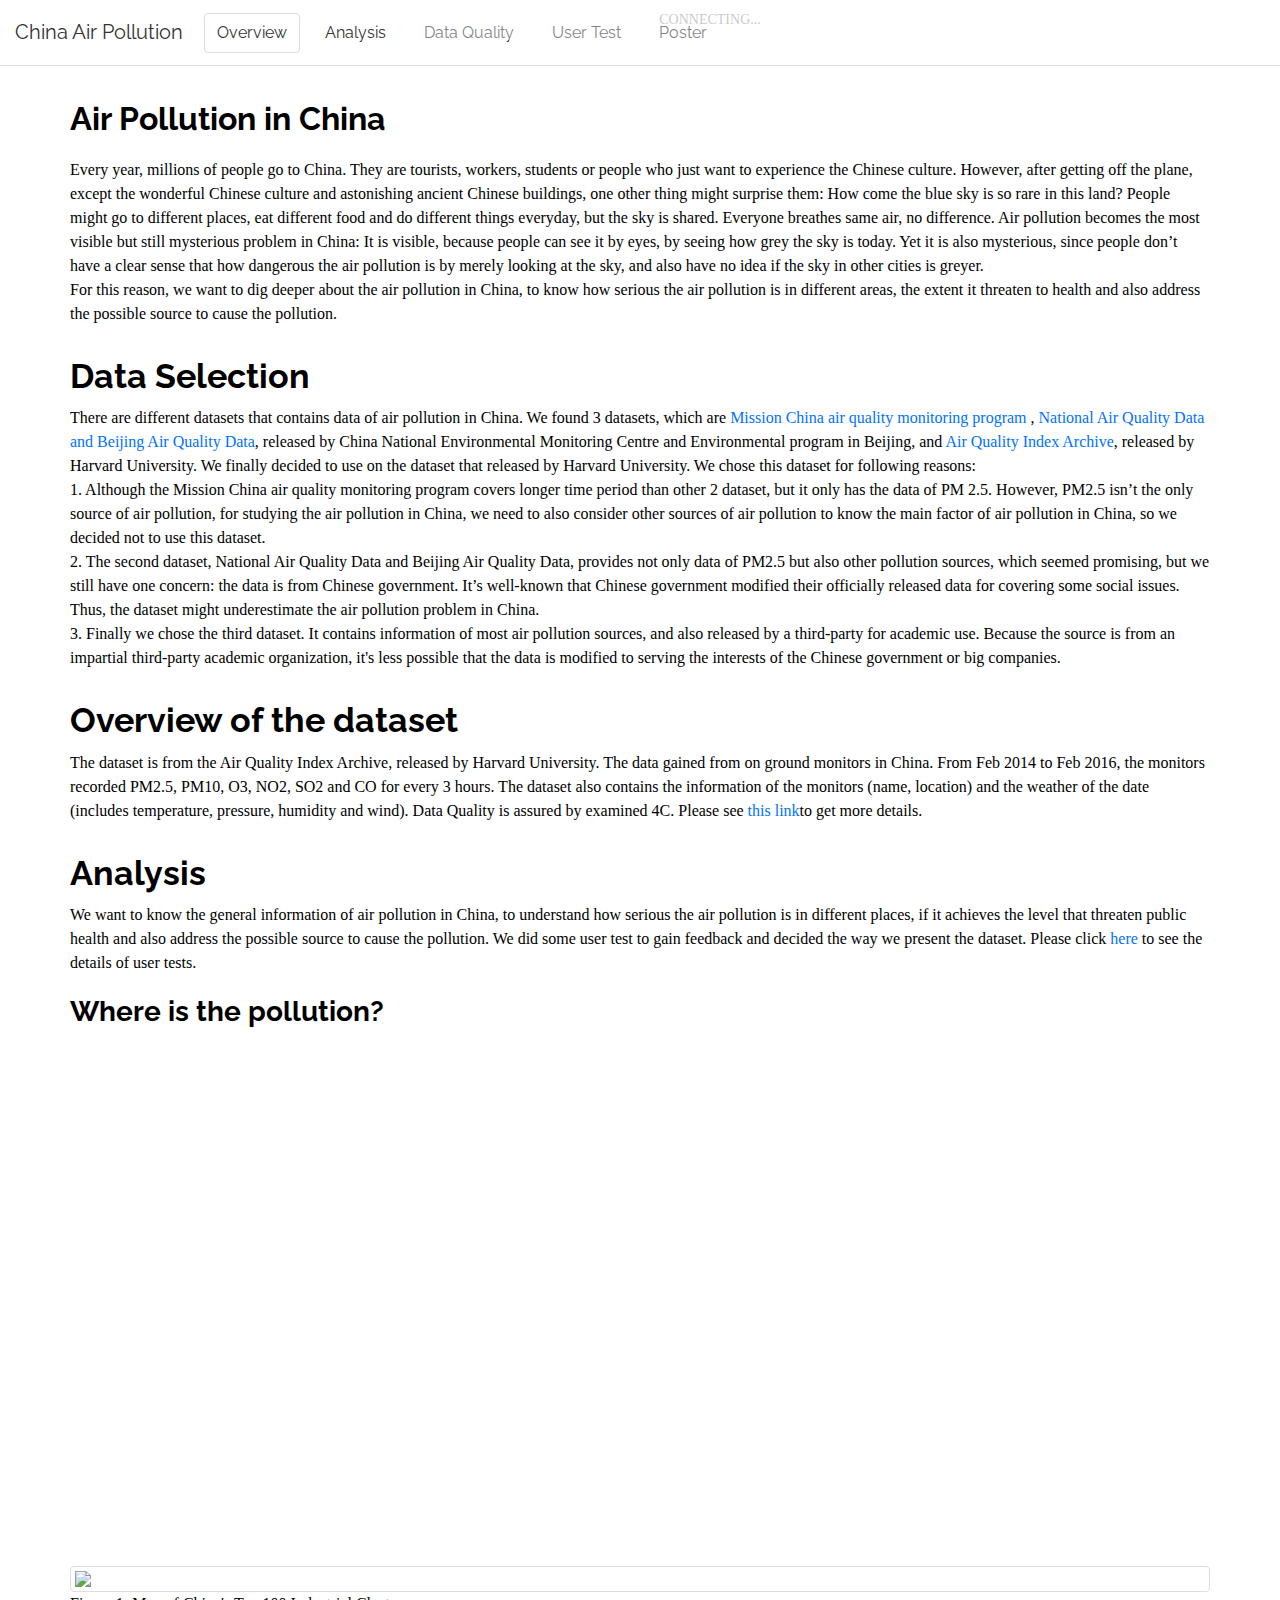
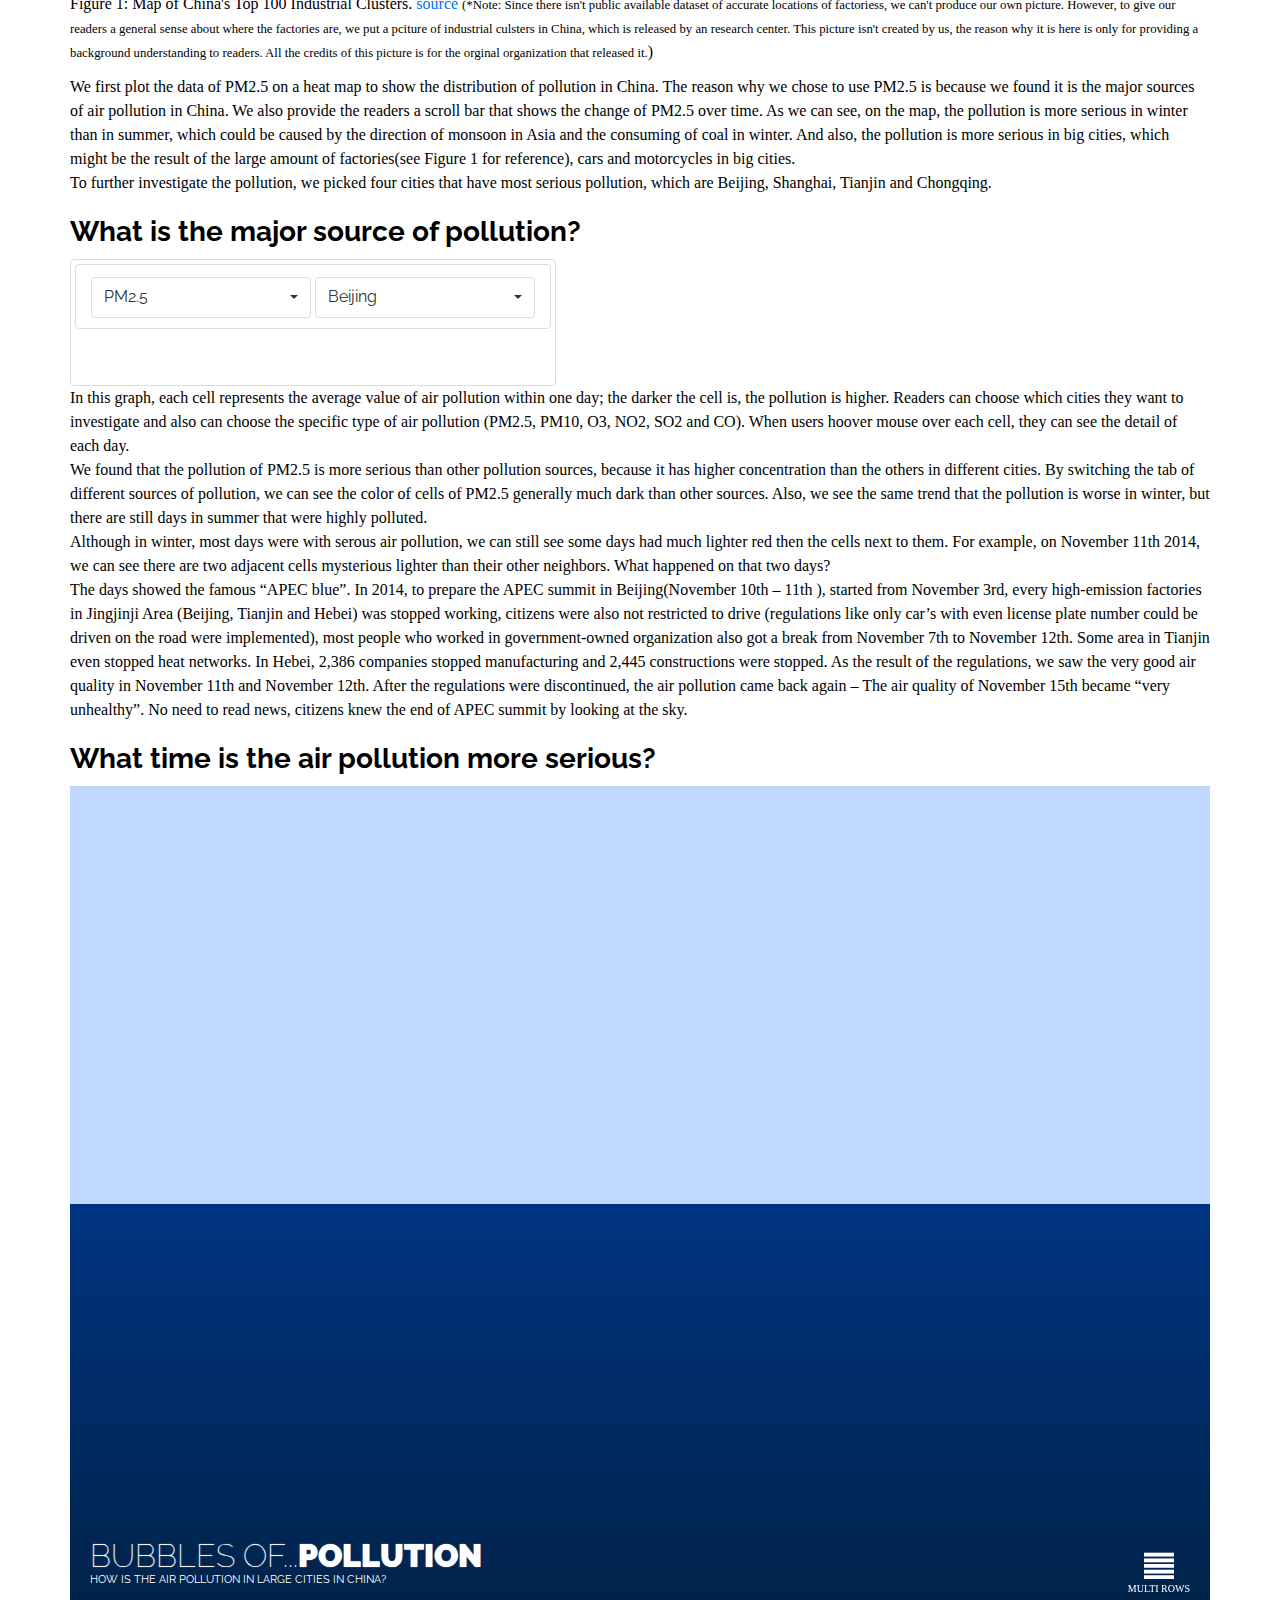
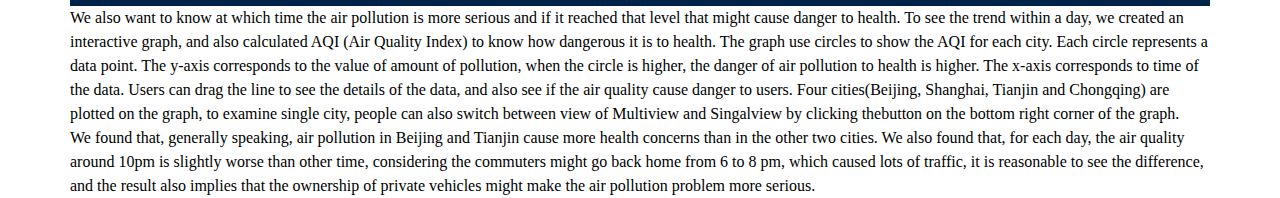
==== commit 9cf5e69a: "adding new content for heatmap" ====
--- a/templates/index.html
+++ b/templates/index.html
@@ -103,13 +103,13 @@
       </div>
       <p>In this graph, each cell represents the average value of air pollution within one day; the darker the cell is, the pollution is higher. Readers can choose which cities they want to investigate and also can choose the specific type of air pollution (PM2.5, PM10, O3, NO2, SO2 and CO). When users hoover mouse over each cell, they can see the detail of each day.
       <br>
-      <br>
+
 We found that the pollution of PM2.5 is more serious than other pollution sources, because it has higher concentration than the others in different cities. By switching the tab of different sources of pollution, we can see the color of cells of PM2.5 generally much dark than other sources. Also, we see the same trend that the pollution is worse in winter, but there are still days in summer that were highly polluted.
  <br>
- <br>
+
 Although in winter, most days were with serous air pollution, we can still see some days had much lighter red then the cells next to them. For example, on November 11th 2014, we can see there are two adjacent cells mysterious lighter than their other neighbors. What happened on that two days?
         <br>
-        <br>
+
      The days showed the famous “APEC blue”. In 2014, to prepare the APEC summit in Beijing(November 10th – 11th ), started from November 3rd, every high-emission factories in Jingjinji Area (Beijing, Tianjin and Hebei) was stopped working, citizens were also not restricted to drive (regulations like only car’s with even license plate number could be driven on the road were implemented), most people who worked in government-owned organization also got a break from November 7th to November 12th. Some area in Tianjin even stopped heat networks. In Hebei, 2,386 companies stopped manufacturing and 2,445 constructions were stopped. As the result of the regulations, we saw the very good air quality in November 11th and November 12th. After the regulations were discontinued, the air pollution came back again – The air quality of November 15th became “very unhealthy”. No need to read news, citizens knew the end of APEC summit by looking at the sky.</p>
 
       <h3> What time is the air pollution more serious?</h3>
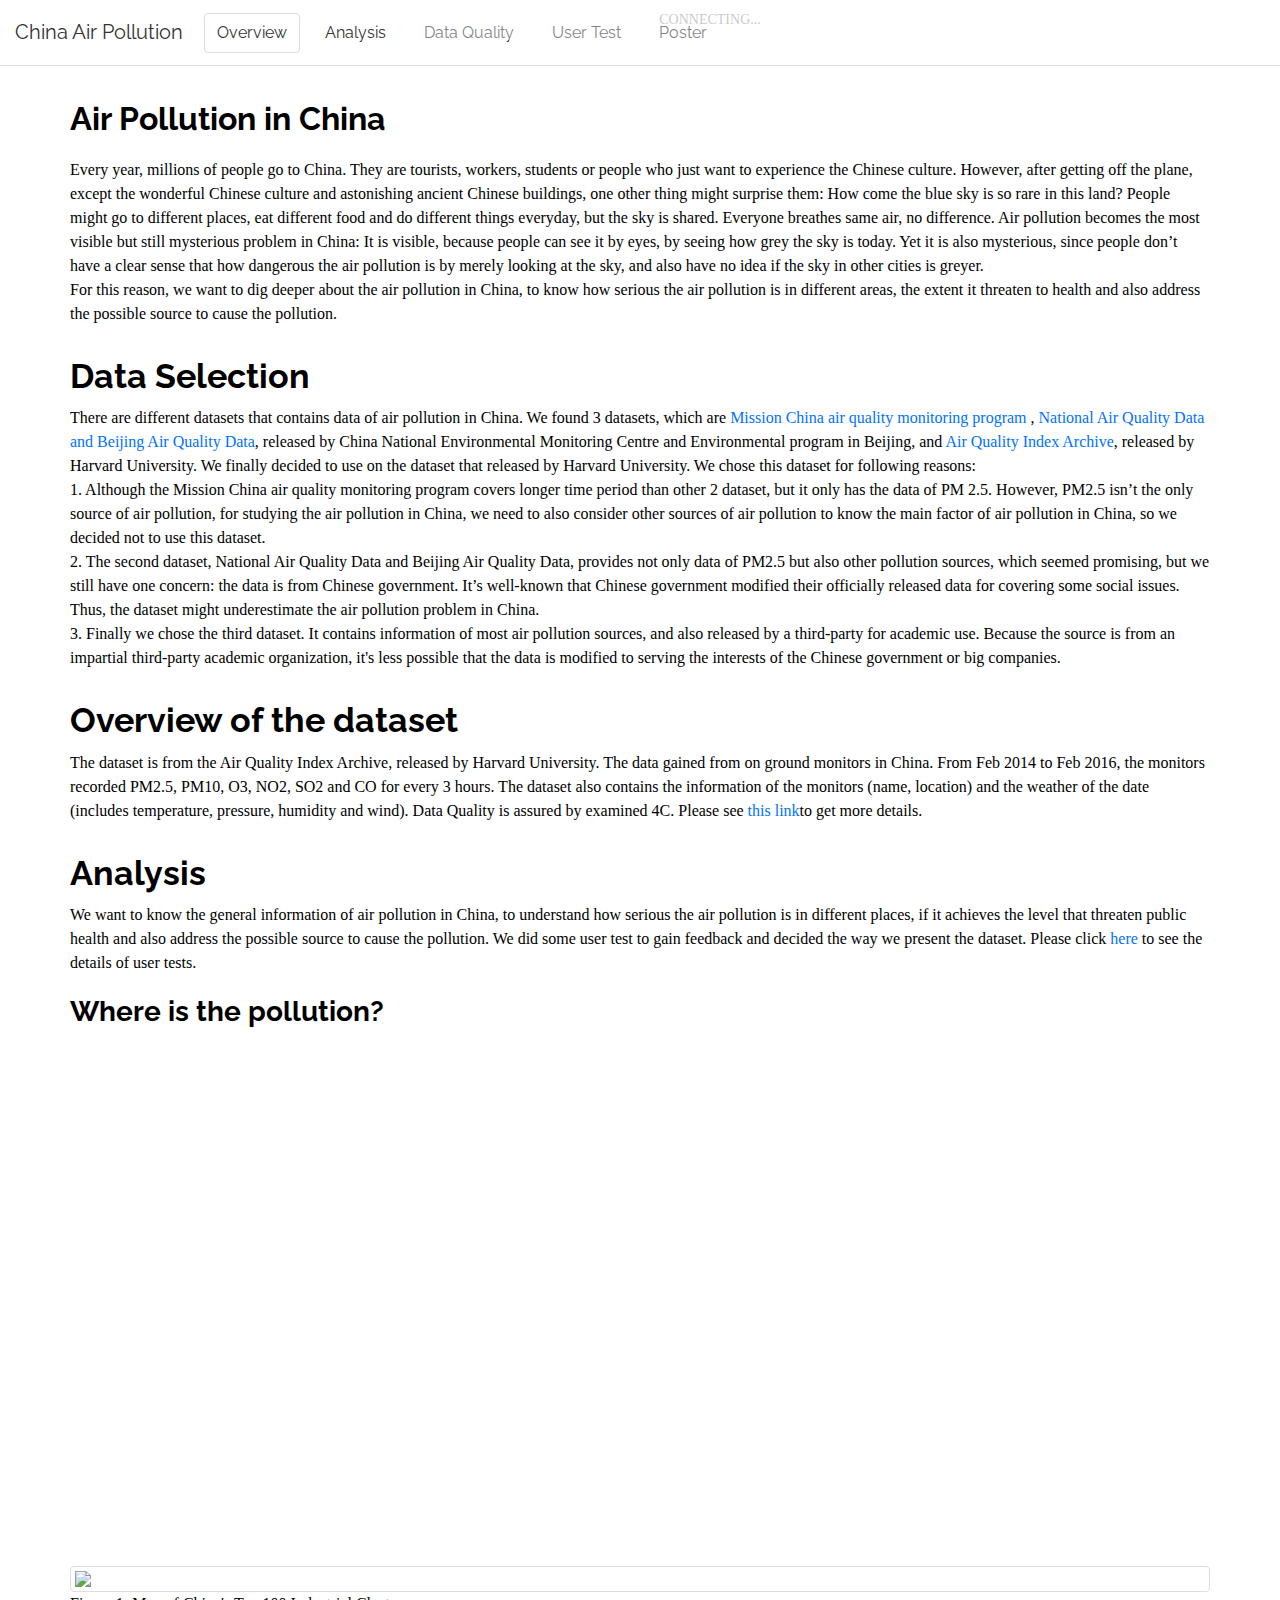
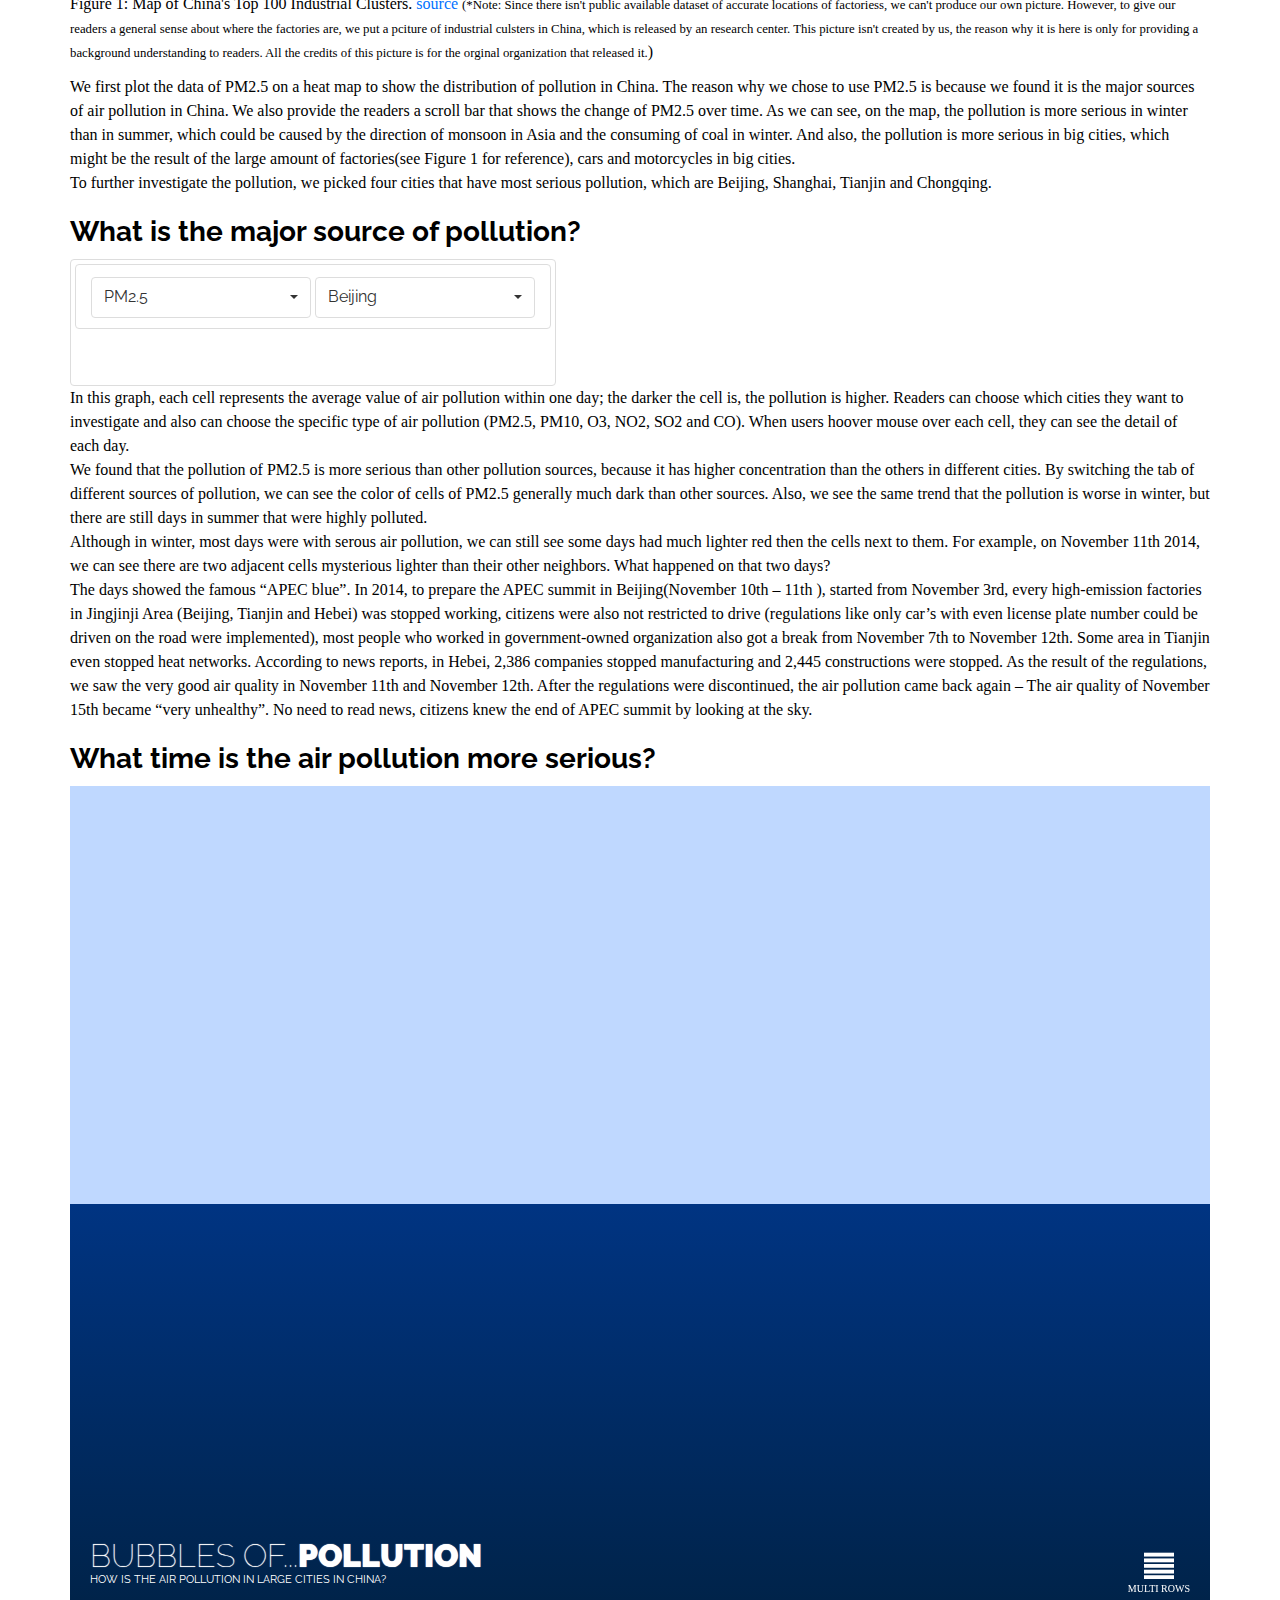
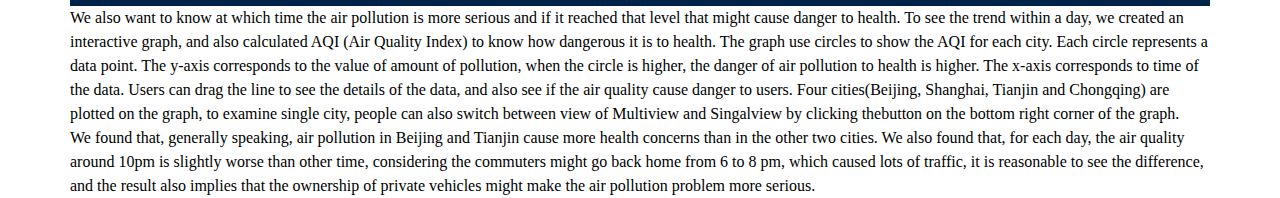
==== commit 15882ca4: "adding new content for heatmap" ====
--- a/templates/index.html
+++ b/templates/index.html
@@ -110,7 +110,7 @@
 Although in winter, most days were with serous air pollution, we can still see some days had much lighter red then the cells next to them. For example, on November 11th 2014, we can see there are two adjacent cells mysterious lighter than their other neighbors. What happened on that two days?
         <br>
 
-     The days showed the famous “APEC blue”. In 2014, to prepare the APEC summit in Beijing(November 10th – 11th ), started from November 3rd, every high-emission factories in Jingjinji Area (Beijing, Tianjin and Hebei) was stopped working, citizens were also not restricted to drive (regulations like only car’s with even license plate number could be driven on the road were implemented), most people who worked in government-owned organization also got a break from November 7th to November 12th. Some area in Tianjin even stopped heat networks. In Hebei, 2,386 companies stopped manufacturing and 2,445 constructions were stopped. As the result of the regulations, we saw the very good air quality in November 11th and November 12th. After the regulations were discontinued, the air pollution came back again – The air quality of November 15th became “very unhealthy”. No need to read news, citizens knew the end of APEC summit by looking at the sky.</p>
+     The days showed the famous “APEC blue”. In 2014, to prepare the APEC summit in Beijing(November 10th – 11th ), started from November 3rd, every high-emission factories in Jingjinji Area (Beijing, Tianjin and Hebei) was stopped working, citizens were also not restricted to drive (regulations like only car’s with even license plate number could be driven on the road were implemented), most people who worked in government-owned organization also got a break from November 7th to November 12th. Some area in Tianjin even stopped heat networks. According to news reports, in Hebei, 2,386 companies stopped manufacturing and 2,445 constructions were stopped. As the result of the regulations, we saw the very good air quality in November 11th and November 12th. After the regulations were discontinued, the air pollution came back again – The air quality of November 15th became “very unhealthy”. No need to read news, citizens knew the end of APEC summit by looking at the sky.</p>
 
       <h3> What time is the air pollution more serious?</h3>
 
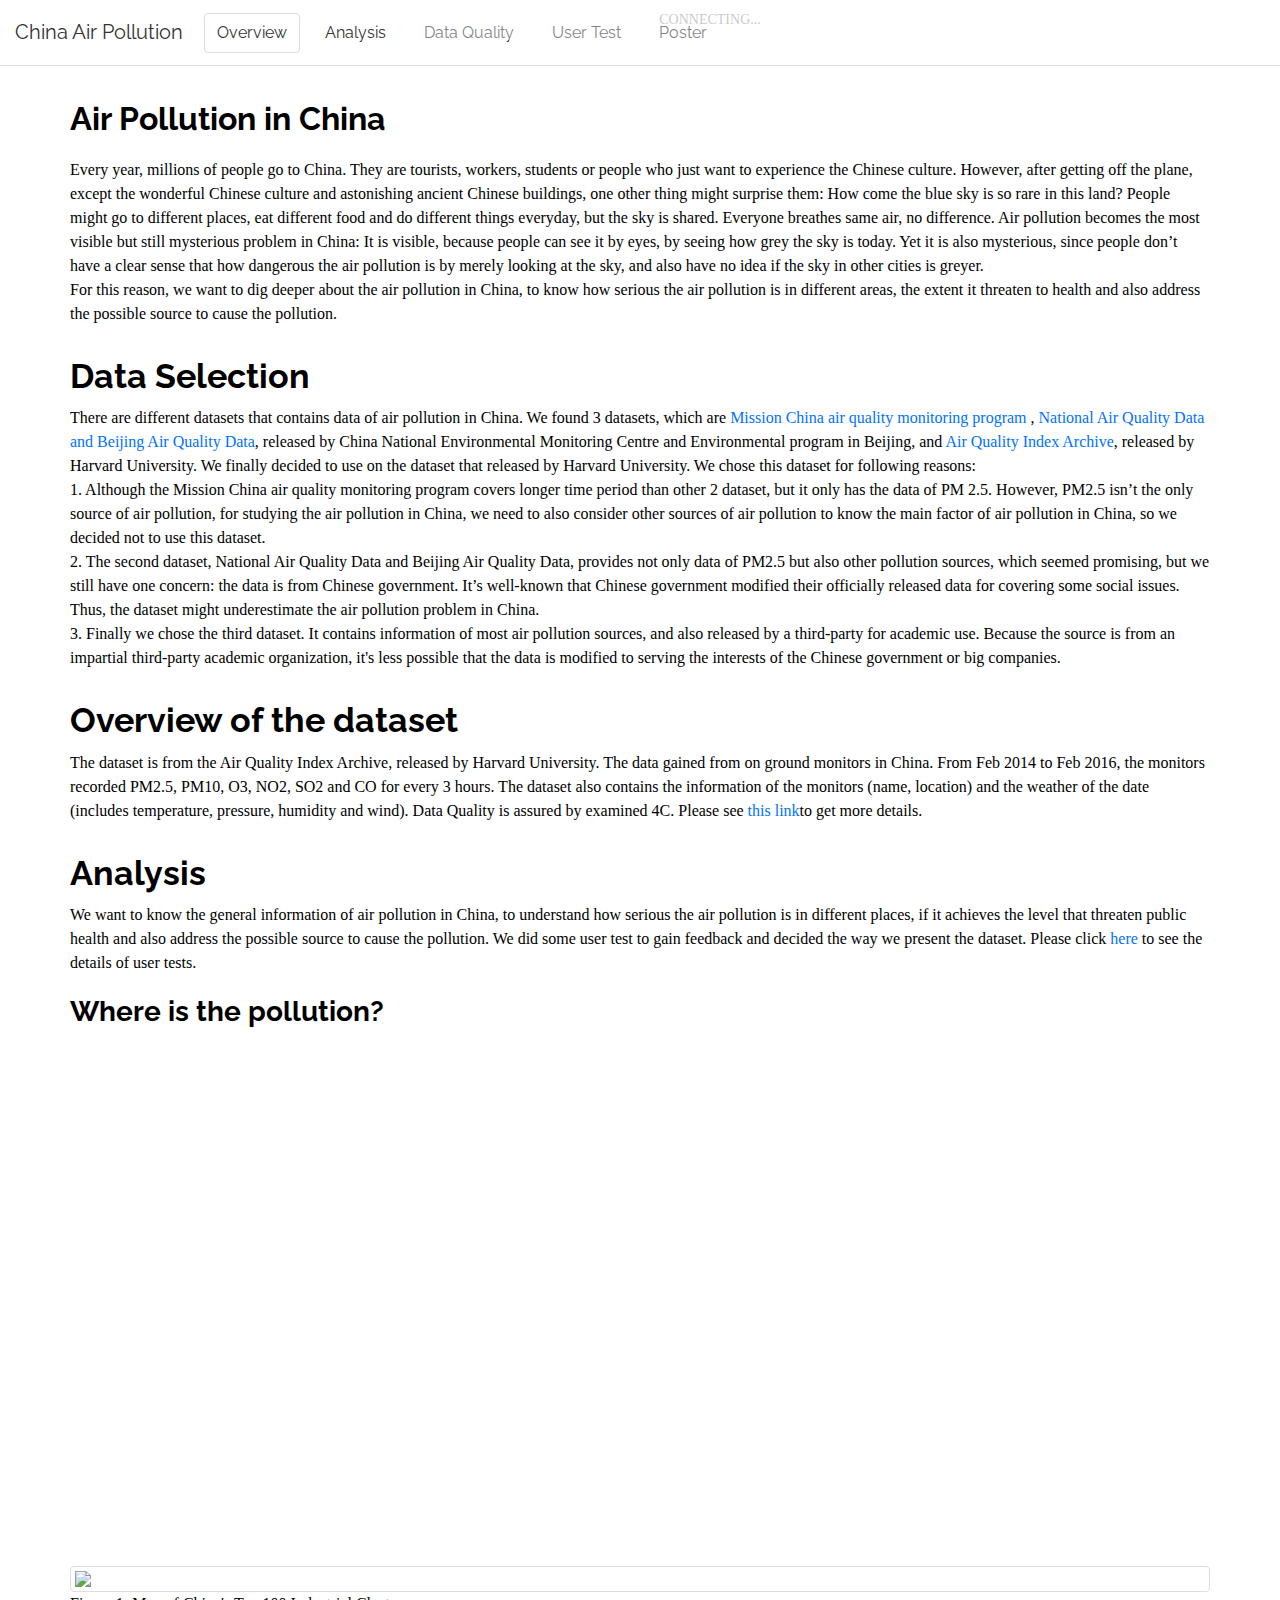
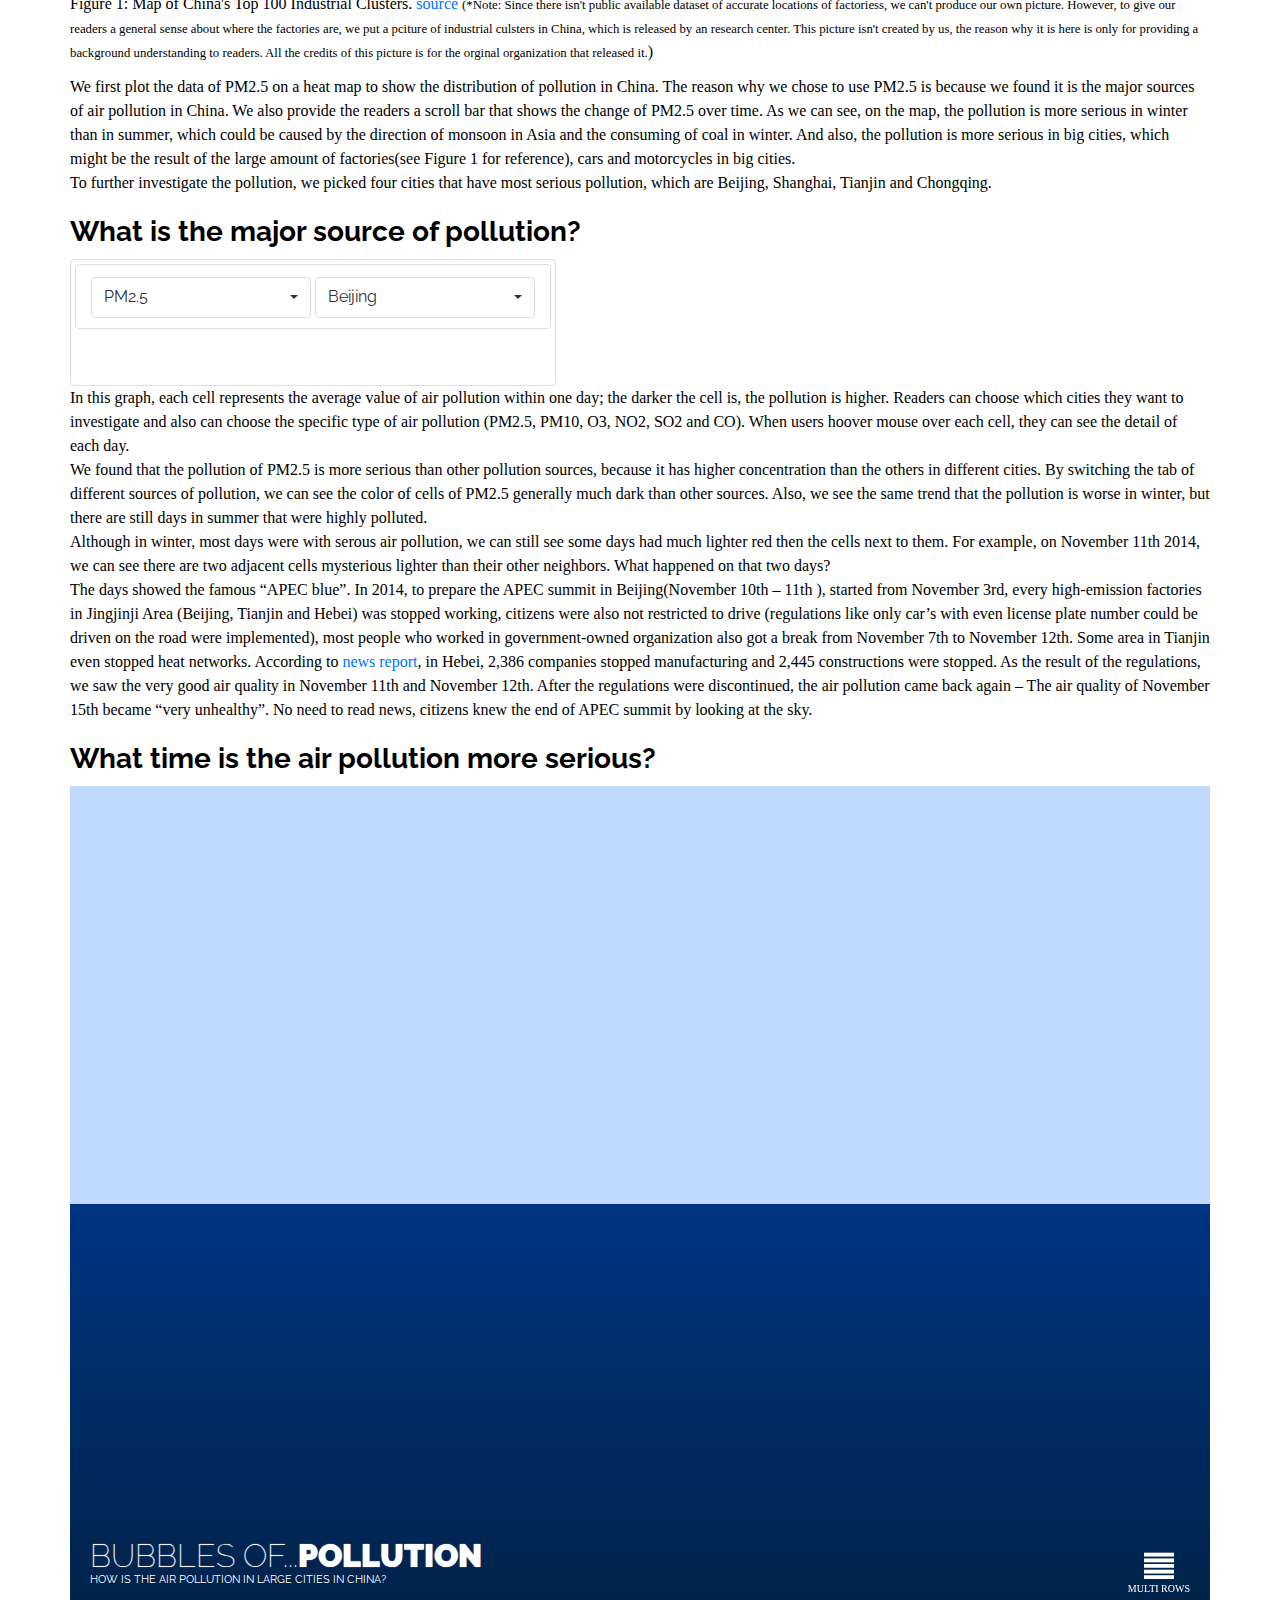
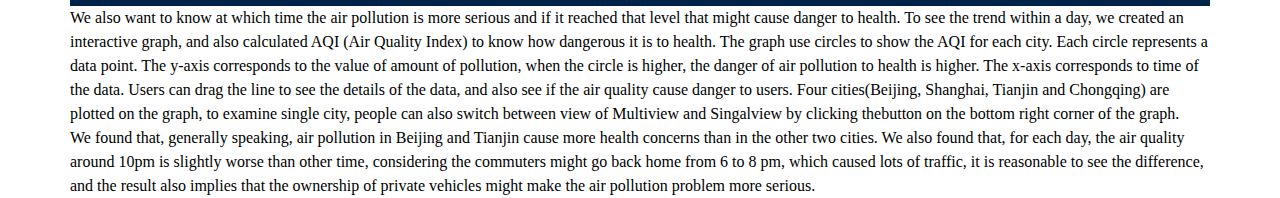
==== commit 7960468d: "adding new content for heatmap" ====
--- a/templates/index.html
+++ b/templates/index.html
@@ -110,7 +110,7 @@
 Although in winter, most days were with serous air pollution, we can still see some days had much lighter red then the cells next to them. For example, on November 11th 2014, we can see there are two adjacent cells mysterious lighter than their other neighbors. What happened on that two days?
         <br>
 
-     The days showed the famous “APEC blue”. In 2014, to prepare the APEC summit in Beijing(November 10th – 11th ), started from November 3rd, every high-emission factories in Jingjinji Area (Beijing, Tianjin and Hebei) was stopped working, citizens were also not restricted to drive (regulations like only car’s with even license plate number could be driven on the road were implemented), most people who worked in government-owned organization also got a break from November 7th to November 12th. Some area in Tianjin even stopped heat networks. According to news reports, in Hebei, 2,386 companies stopped manufacturing and 2,445 constructions were stopped. As the result of the regulations, we saw the very good air quality in November 11th and November 12th. After the regulations were discontinued, the air pollution came back again – The air quality of November 15th became “very unhealthy”. No need to read news, citizens knew the end of APEC summit by looking at the sky.</p>
+     The days showed the famous “APEC blue”. In 2014, to prepare the APEC summit in Beijing(November 10th – 11th ), started from November 3rd, every high-emission factories in Jingjinji Area (Beijing, Tianjin and Hebei) was stopped working, citizens were also not restricted to drive (regulations like only car’s with even license plate number could be driven on the road were implemented), most people who worked in government-owned organization also got a break from November 7th to November 12th. Some area in Tianjin even stopped heat networks. According to <a href="http://news.xinhuanet.com/local/2014-10/29/c_1113032916.htm">news report</a>, in Hebei, 2,386 companies stopped manufacturing and 2,445 constructions were stopped. As the result of the regulations, we saw the very good air quality in November 11th and November 12th. After the regulations were discontinued, the air pollution came back again – The air quality of November 15th became “very unhealthy”. No need to read news, citizens knew the end of APEC summit by looking at the sky.</p>
 
       <h3> What time is the air pollution more serious?</h3>
 
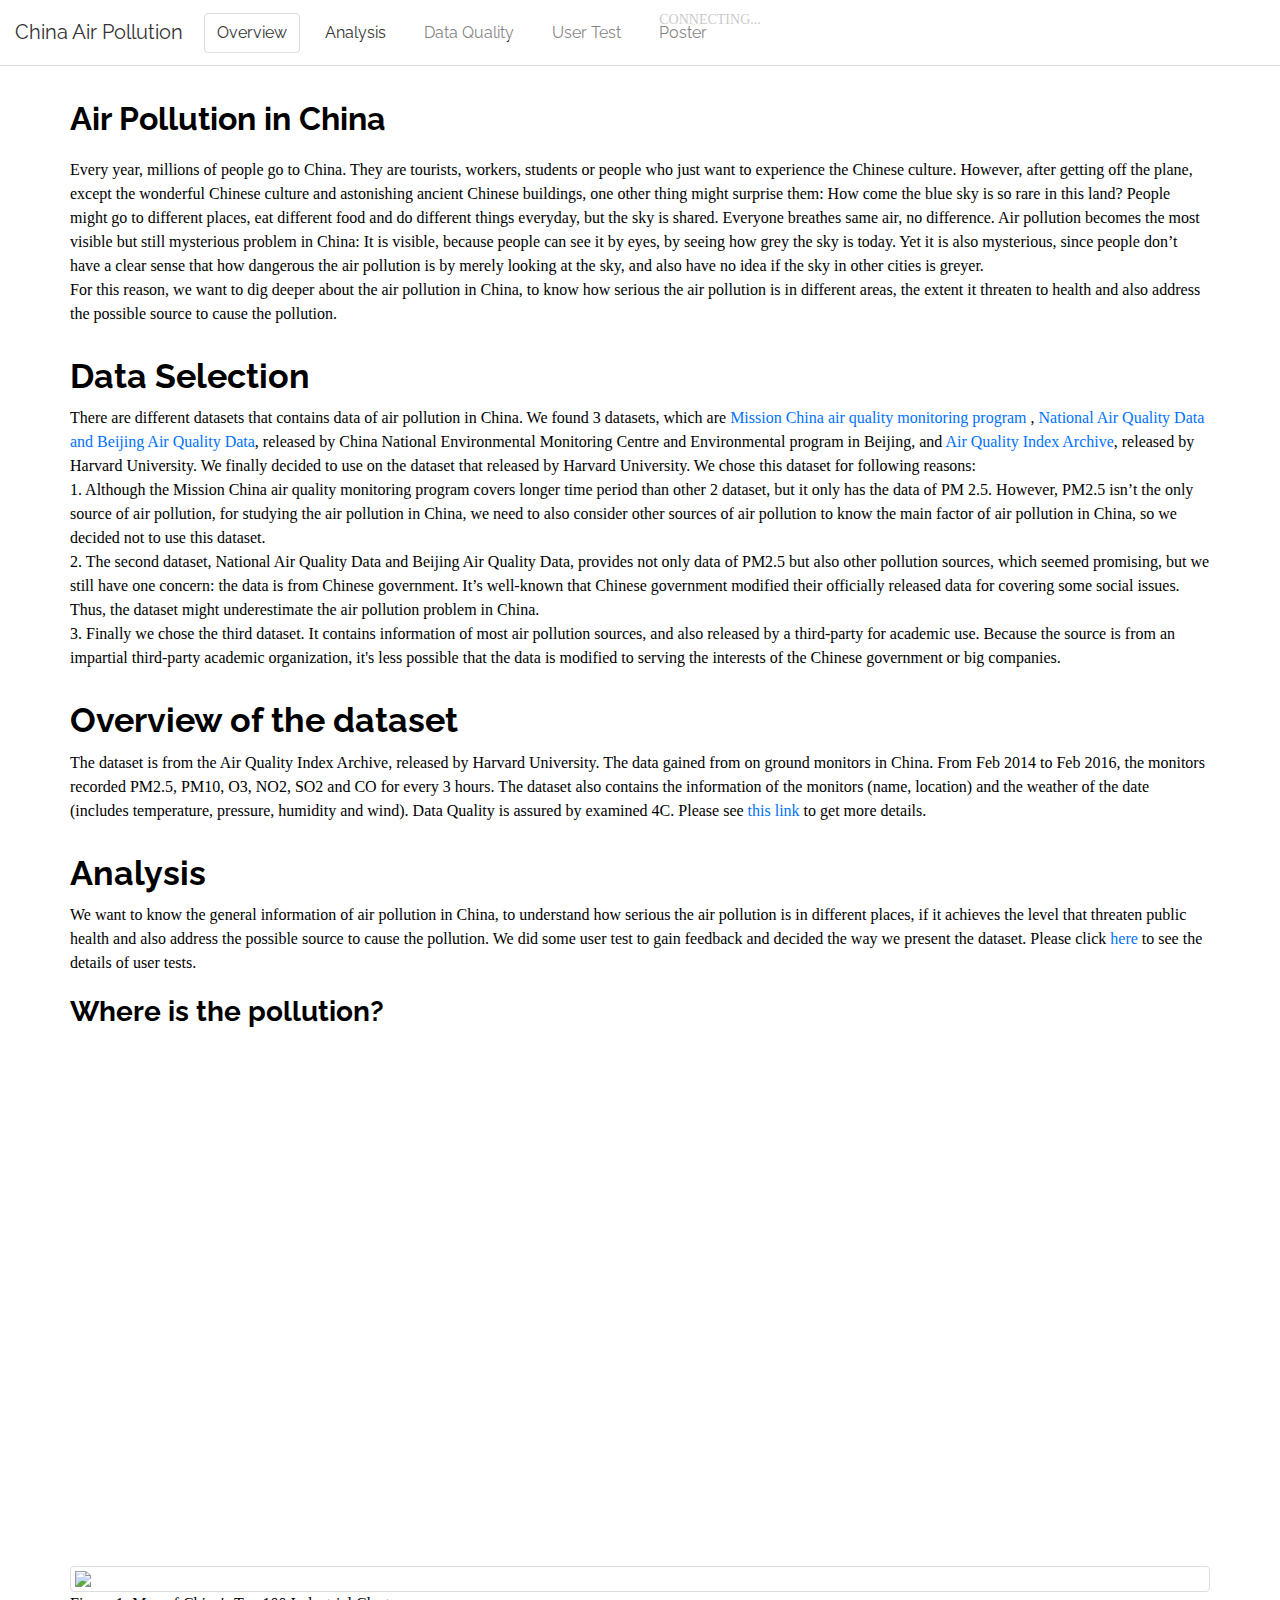
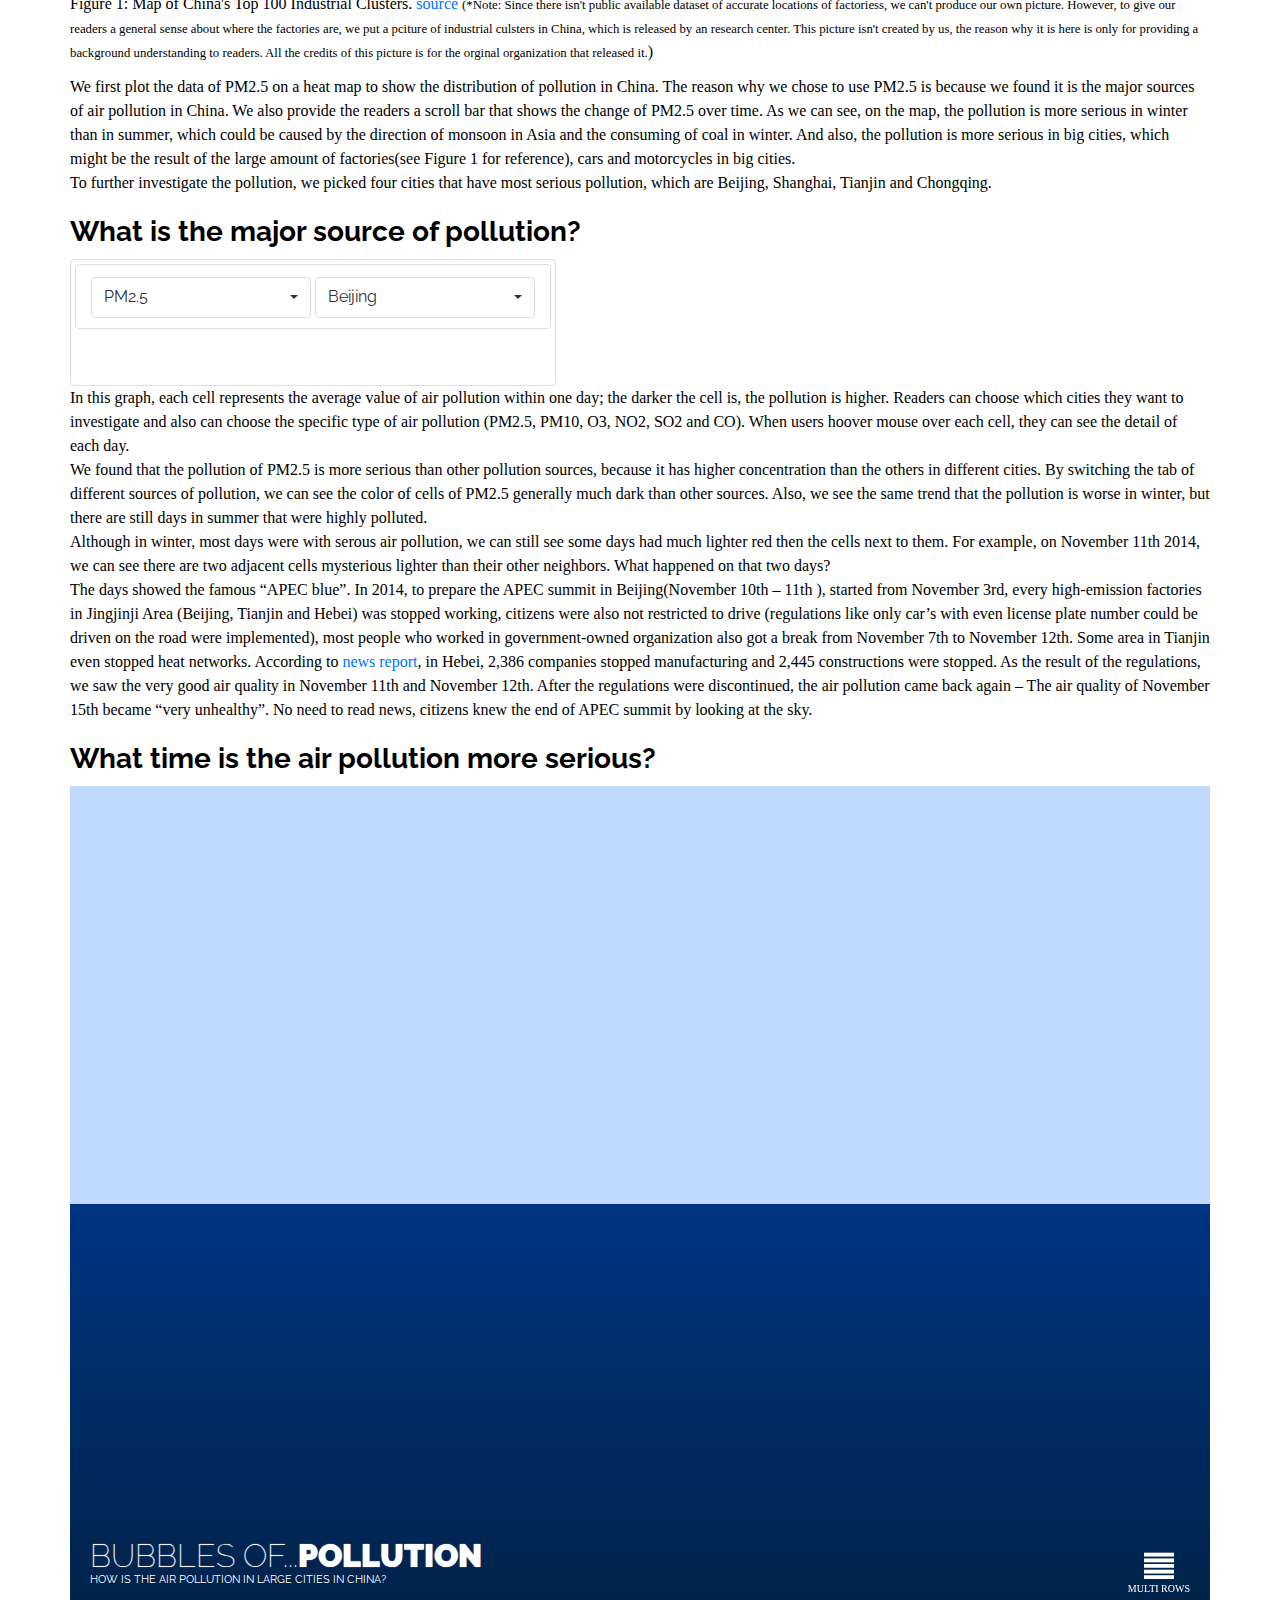
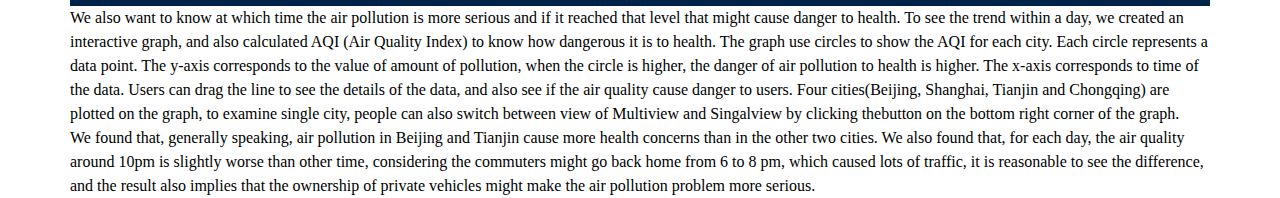
==== commit 880f764a: "adding new content for heatmap" ====
--- a/templates/index.html
+++ b/templates/index.html
@@ -61,10 +61,10 @@
         </p>
         <h2> Overview of the dataset </h2>
         <p id="analysis">  The dataset is from the Air Quality Index Archive, released by Harvard University. The data gained from on ground monitors in China. From Feb 2014 to Feb 2016, the monitors recorded PM2.5, PM10, O3, NO2, SO2 and CO for every 3 hours. The dataset also contains the information of the monitors (name, location) and the weather of the date (includes temperature, pressure, humidity and wind).
-          Data Quality is assured by examined 4C. Please see <a href="/templates/DataQuality.html">this link</a>to get more details. </p>
+          Data Quality is assured by examined 4C. Please see <a href="/quality">this link</a> to get more details. </p>
           <h2> Analysis </h2>
           <p> We want to know the general information of air pollution in China, to understand how serious the air pollution is in different places, if it achieves the level that threaten public health and also address the possible source to cause the pollution. We did some user test to gain feedback and decided the way we present the dataset.
-            Please click <a href="/templates/UserTest.html">here </a>to see the details of user tests. </p>
+            Please click <a href="/usertest">here </a>to see the details of user tests. </p>
             <h3> Where is the pollution? </h3>
             <iframe  width="100%" height="520" frameborder="0" src="https://bianyi99.carto.com/builder/0e3f8000-0f6c-11e7-a318-0e05a8b3e3d7/embed" allowfullscreen webkitallowfullscreen mozallowfullscreen oallowfullscreen msallowfullscreen></iframe>
             <img class="center-block img-thumbnail" width="100%" src="img/IndustrialClusters.png" >
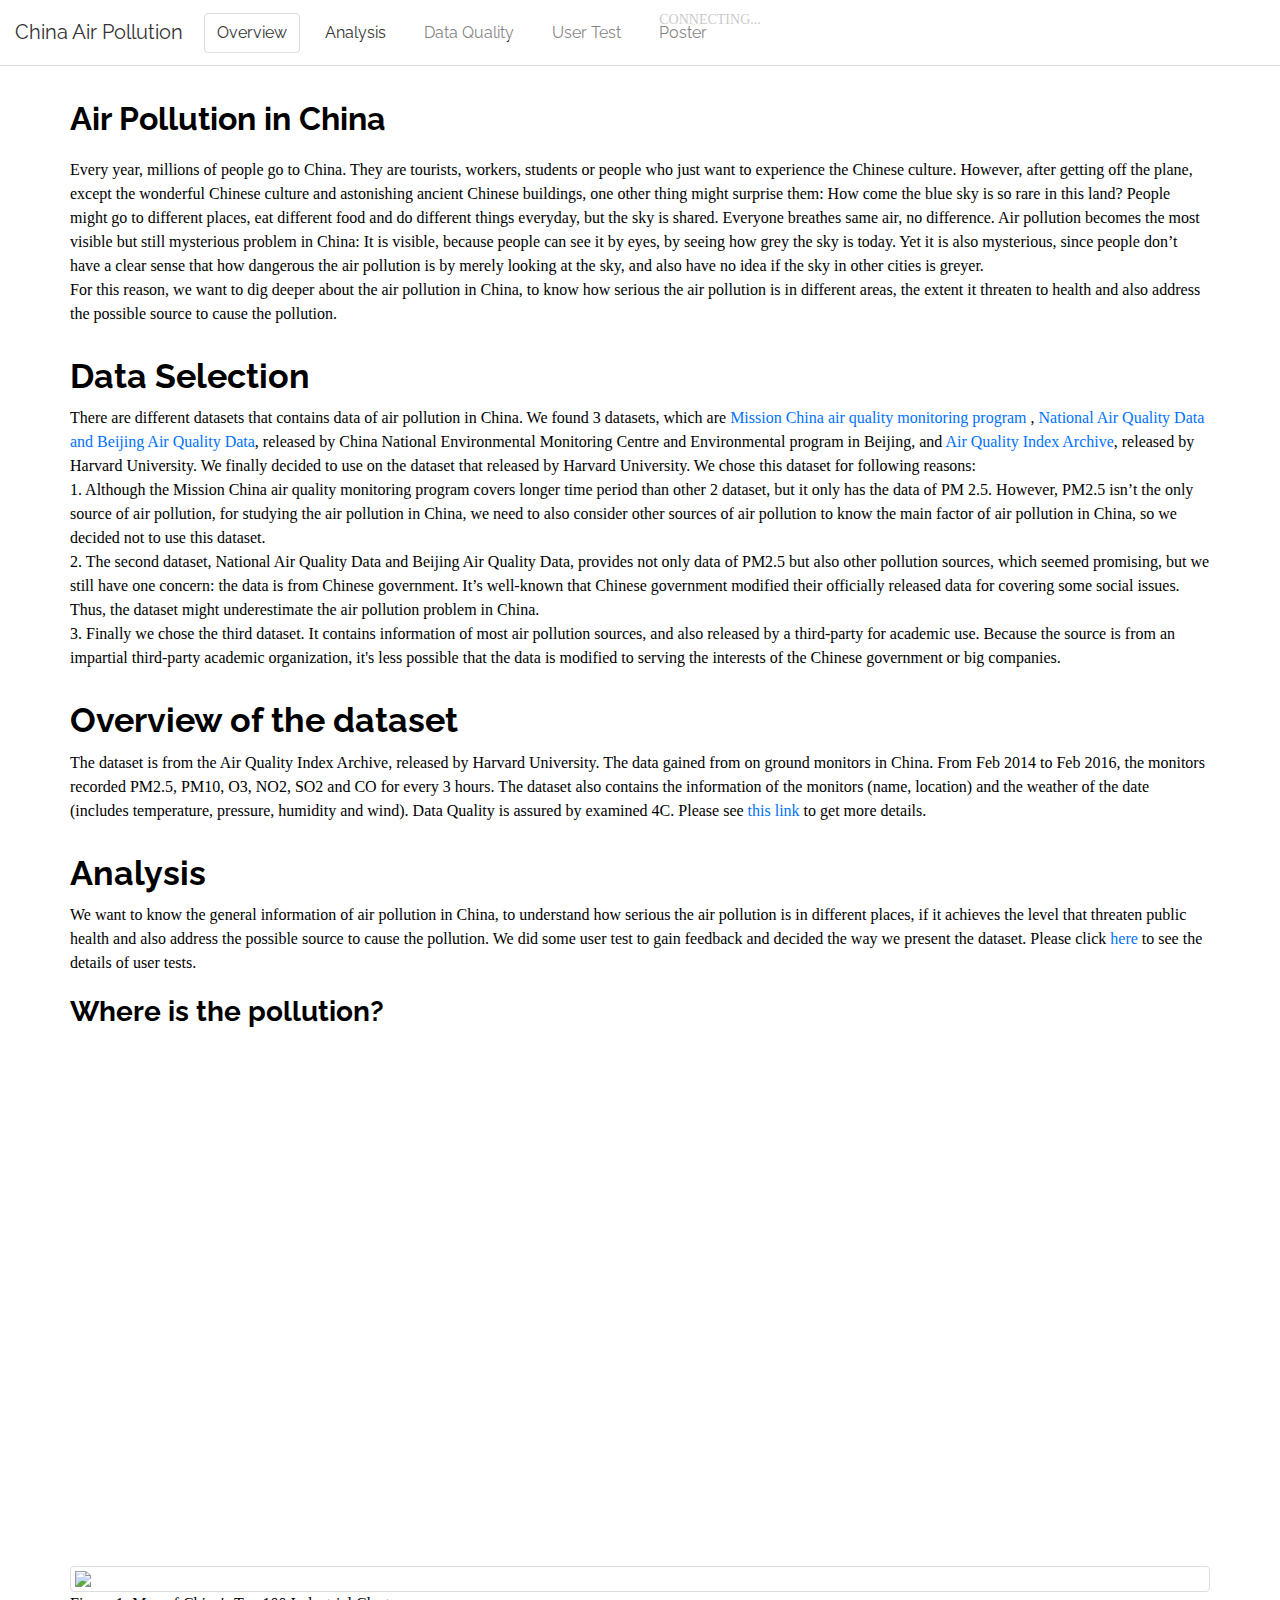
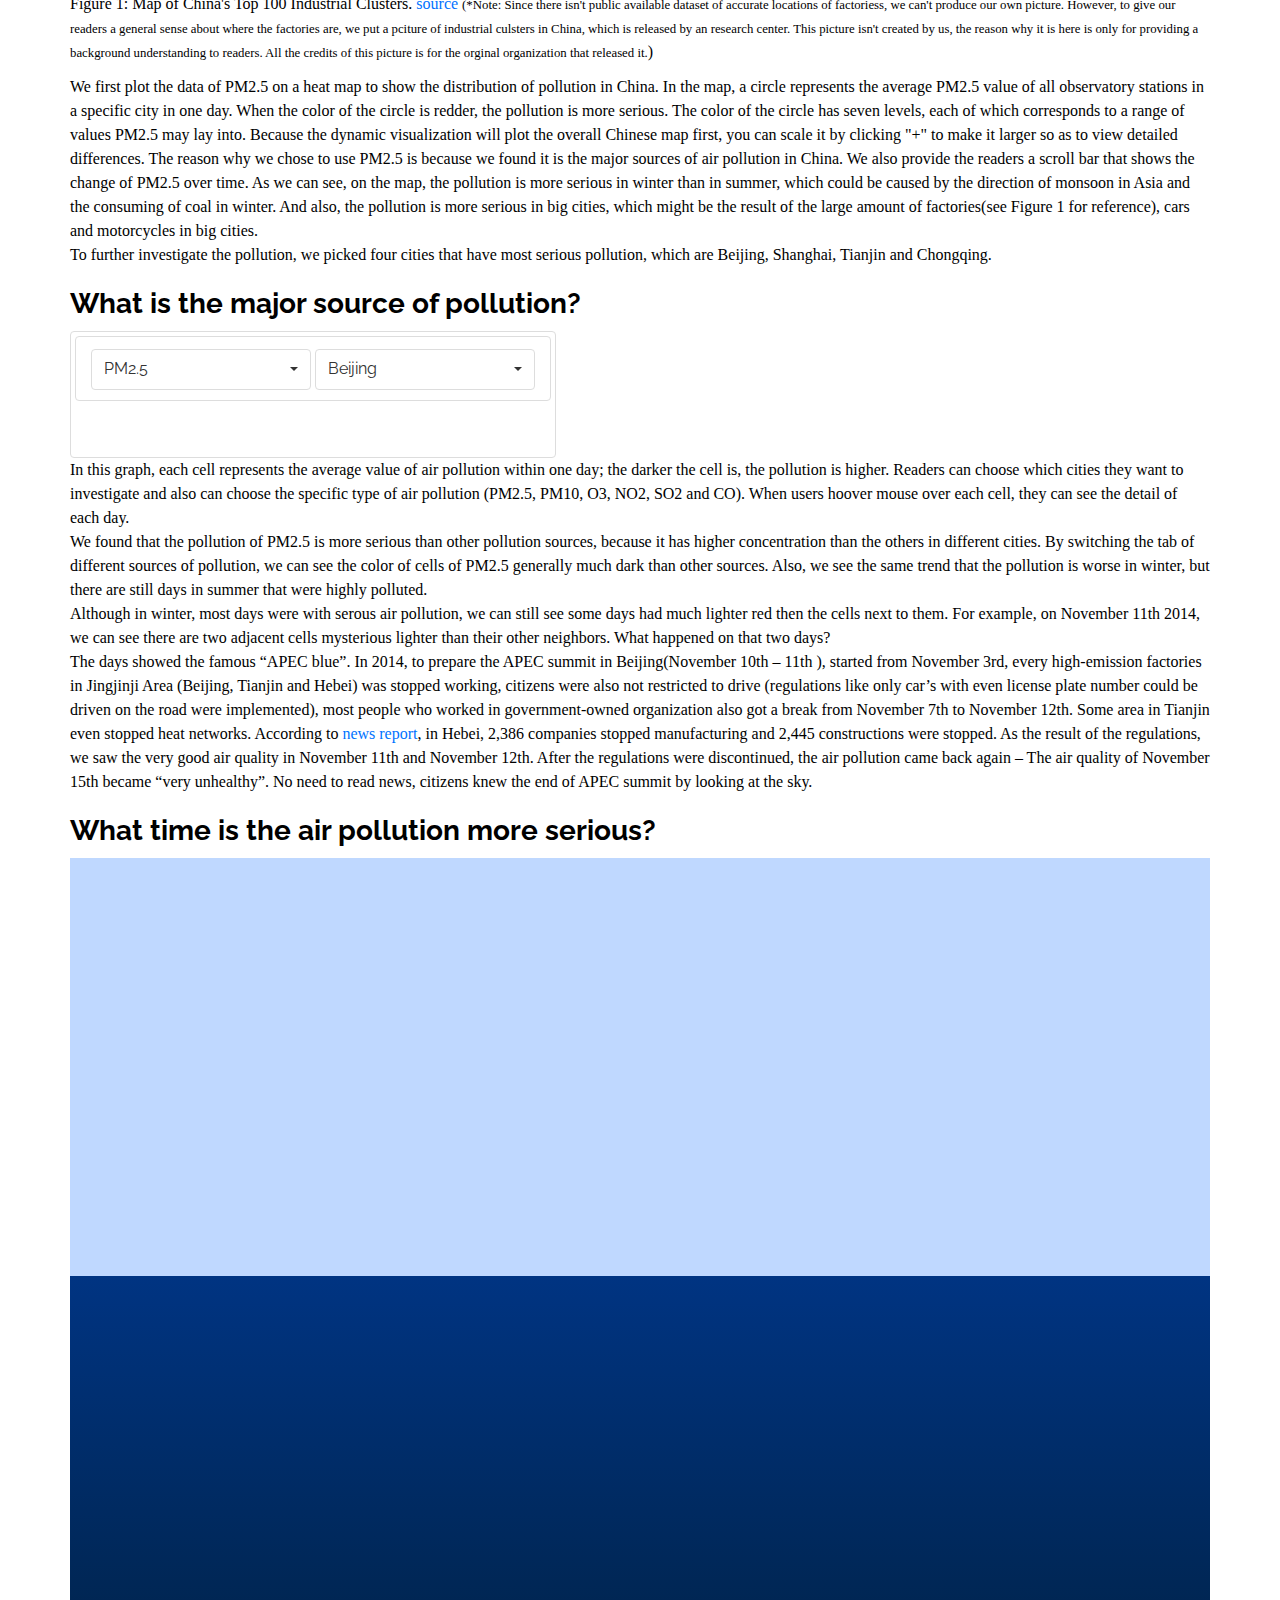
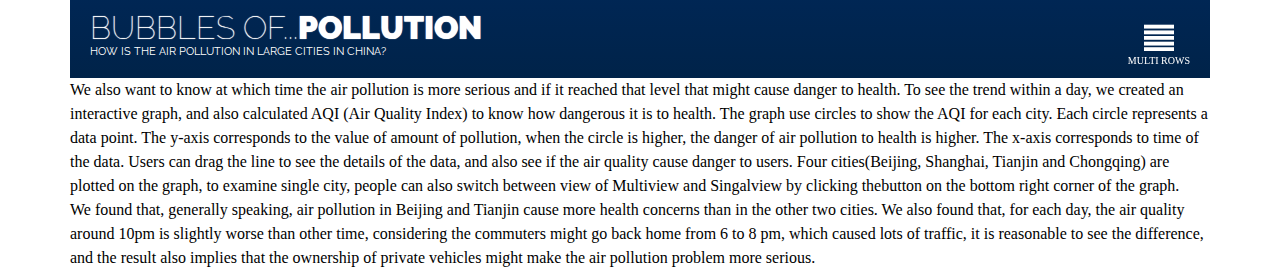
==== commit 12b14703: "add narratives" ====
--- a/templates/index.html
+++ b/templates/index.html
@@ -70,7 +70,7 @@
             <img class="center-block img-thumbnail" width="100%" src="img/IndustrialClusters.png" >
             <p>Figure 1: Map of China's Top 100 Industrial Clusters. <a href="http://www.chinasourcingblog.org/2011/11/chinas-industrial-clusters.html">source</a>
           <small>(*Note: Since there isn't public available dataset of accurate locations of factoriess, we can't produce our own picture. However, to give our readers a general sense about where the factories are, we put a pciture of industrial culsters in China, which is released by an research center. This picture isn't created by us, the reason why it is here is only for providing a background understanding to readers. All the credits of this picture is for the orginal organization that released it.</small>)</p>
-          <p> We first plot the data of PM2.5 on a heat map to show the distribution of pollution in China. The reason why we chose to use PM2.5 is because we found it is the major sources of air pollution in China. We also provide the readers a scroll bar that shows the change of PM2.5 over time. As we can see, on the map, the pollution is more serious in winter than in summer, which could be caused by the direction of monsoon in Asia and the consuming of coal in winter. And also, the pollution is more serious in big cities, which might be the result of the large amount of factories(see Figure 1 for reference), cars and motorcycles in big cities.
+          <p> We first plot the data of PM2.5 on a heat map to show the distribution of pollution in China. In the map, a circle represents the average PM2.5 value of all observatory stations in a specific city in one day. When the color of the circle is redder, the pollution is more serious. The color of the circle has seven levels, each of which corresponds to a range of values PM2.5 may lay into. Because the dynamic visualization will plot the overall Chinese map first, you can scale it by clicking "+" to make it larger so as to view detailed differences. The reason why we chose to use PM2.5 is because we found it is the major sources of air pollution in China. We also provide the readers a scroll bar that shows the change of PM2.5 over time. As we can see, on the map, the pollution is more serious in winter than in summer, which could be caused by the direction of monsoon in Asia and the consuming of coal in winter. And also, the pollution is more serious in big cities, which might be the result of the large amount of factories(see Figure 1 for reference), cars and motorcycles in big cities.
             <br>
           To further investigate the pollution, we picked four cities that have most serious pollution, which are Beijing, Shanghai, Tianjin and Chongqing. </p>
           <h3> What is the major source of pollution? </h3>
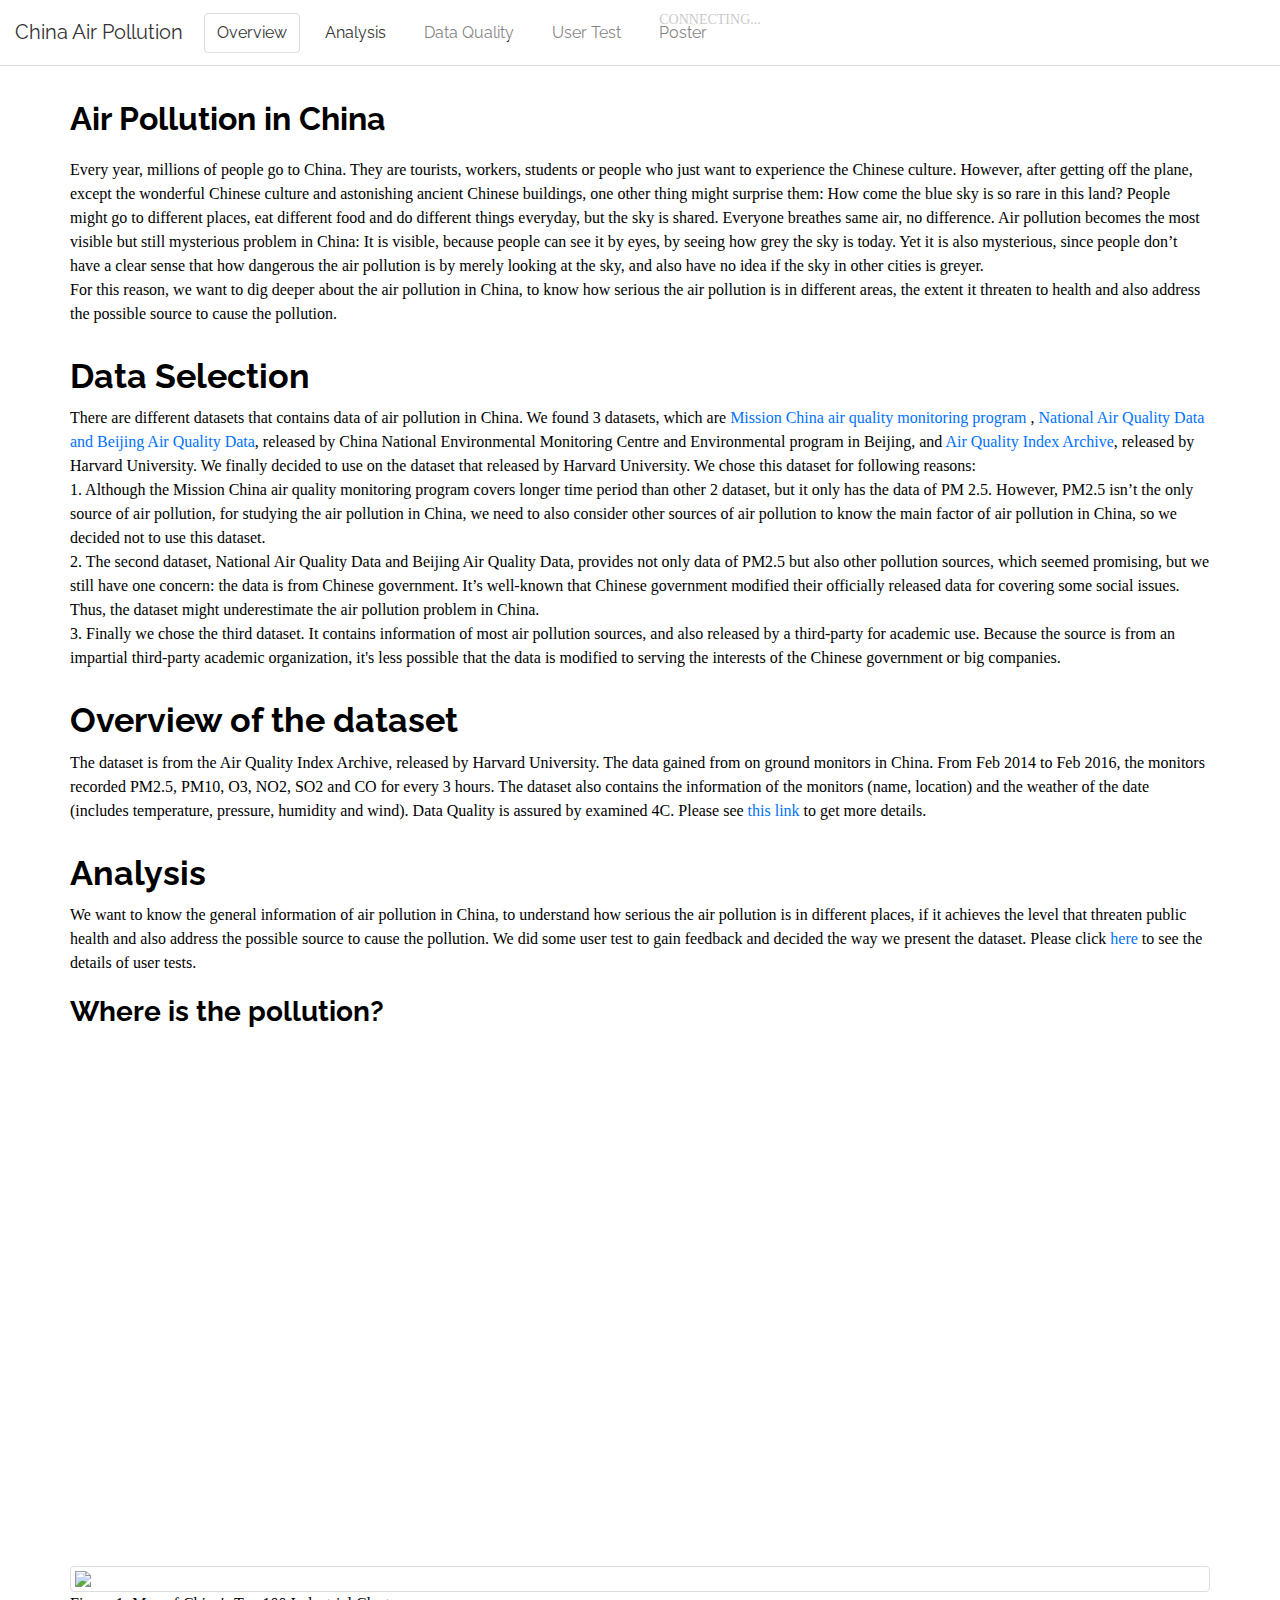
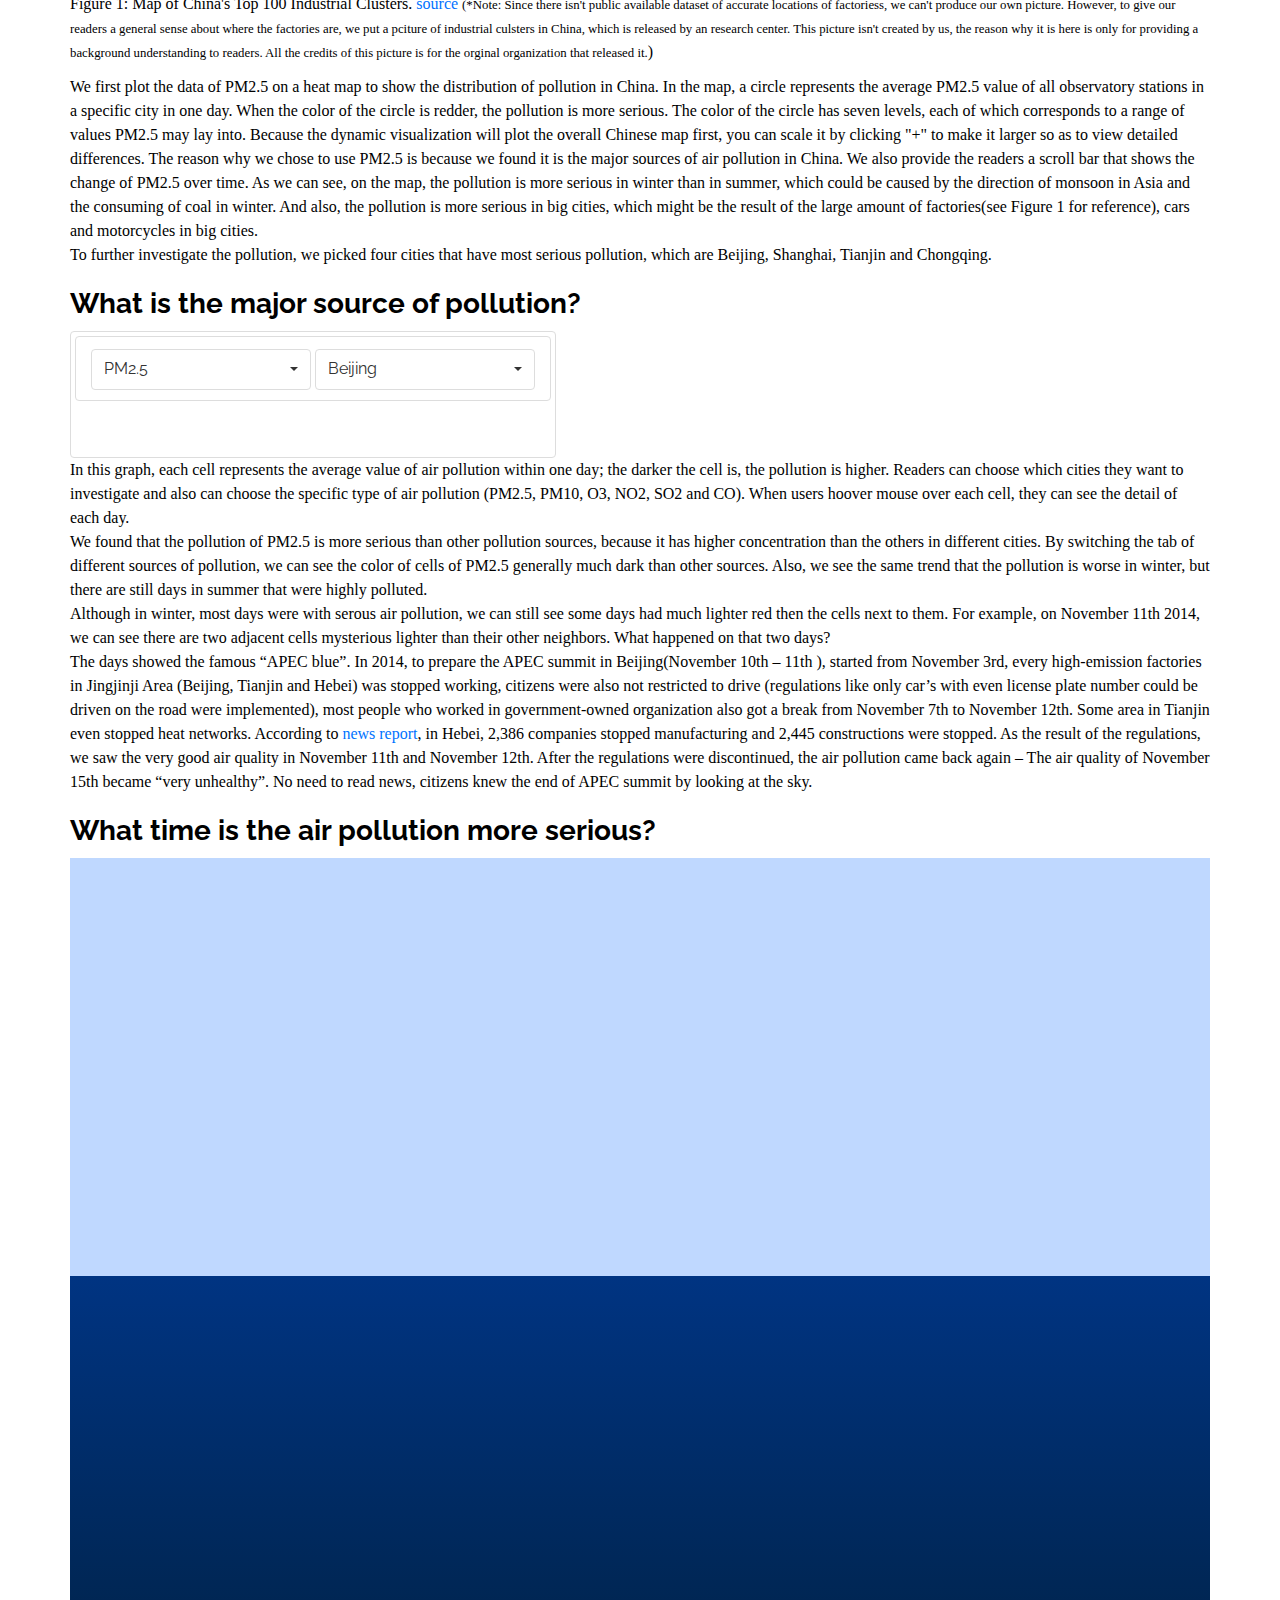
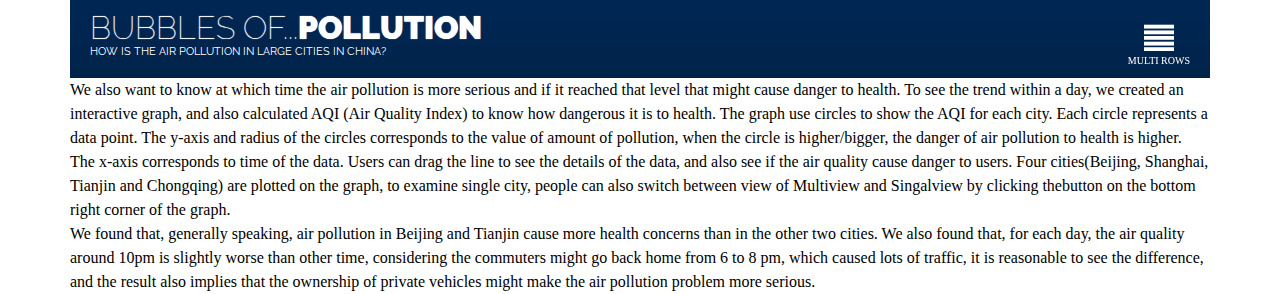
==== commit 68a71fa0: "Update index.html" ====
--- a/templates/index.html
+++ b/templates/index.html
@@ -133,7 +133,7 @@
         </div>
       </div>
       <script src="../js/c.js"></script>
-      <p> We also want to know at which time the air pollution is more serious and if it reached that level that might cause danger to health. To see the trend within a day, we created an interactive graph, and also calculated AQI (Air Quality Index) to know how dangerous it is to health. The graph use circles to show the AQI for each city. Each circle represents a data point. The y-axis corresponds to the value of amount of pollution, when the circle is higher, the danger of air pollution to health is higher. The x-axis corresponds to time of the data. Users can drag the line to see the details of the data, and also see if the air quality cause danger to users. Four cities(Beijing, Shanghai, Tianjin and Chongqing) are plotted on the graph, to examine single city, people can also switch between view of Multiview and Singalview by clicking thebutton on the bottom right corner of the graph.
+      <p> We also want to know at which time the air pollution is more serious and if it reached that level that might cause danger to health. To see the trend within a day, we created an interactive graph, and also calculated AQI (Air Quality Index) to know how dangerous it is to health. The graph use circles to show the AQI for each city. Each circle represents a data point. The y-axis and radius of the circles corresponds to the value of amount of pollution, when the circle is higher/bigger, the danger of air pollution to health is higher. The x-axis corresponds to time of the data. Users can drag the line to see the details of the data, and also see if the air quality cause danger to users. Four cities(Beijing, Shanghai, Tianjin and Chongqing) are plotted on the graph, to examine single city, people can also switch between view of Multiview and Singalview by clicking thebutton on the bottom right corner of the graph.
 
         <br>
         We found that, generally speaking, air pollution in Beijing and Tianjin cause more health concerns than in the other two cities. We also found that, for each day, the air quality around 10pm is slightly worse than other time, considering the commuters might go back home from 6 to 8 pm, which caused lots of traffic, it is reasonable to see the difference, and the result also implies that the ownership of private vehicles might make the air pollution problem more serious.
